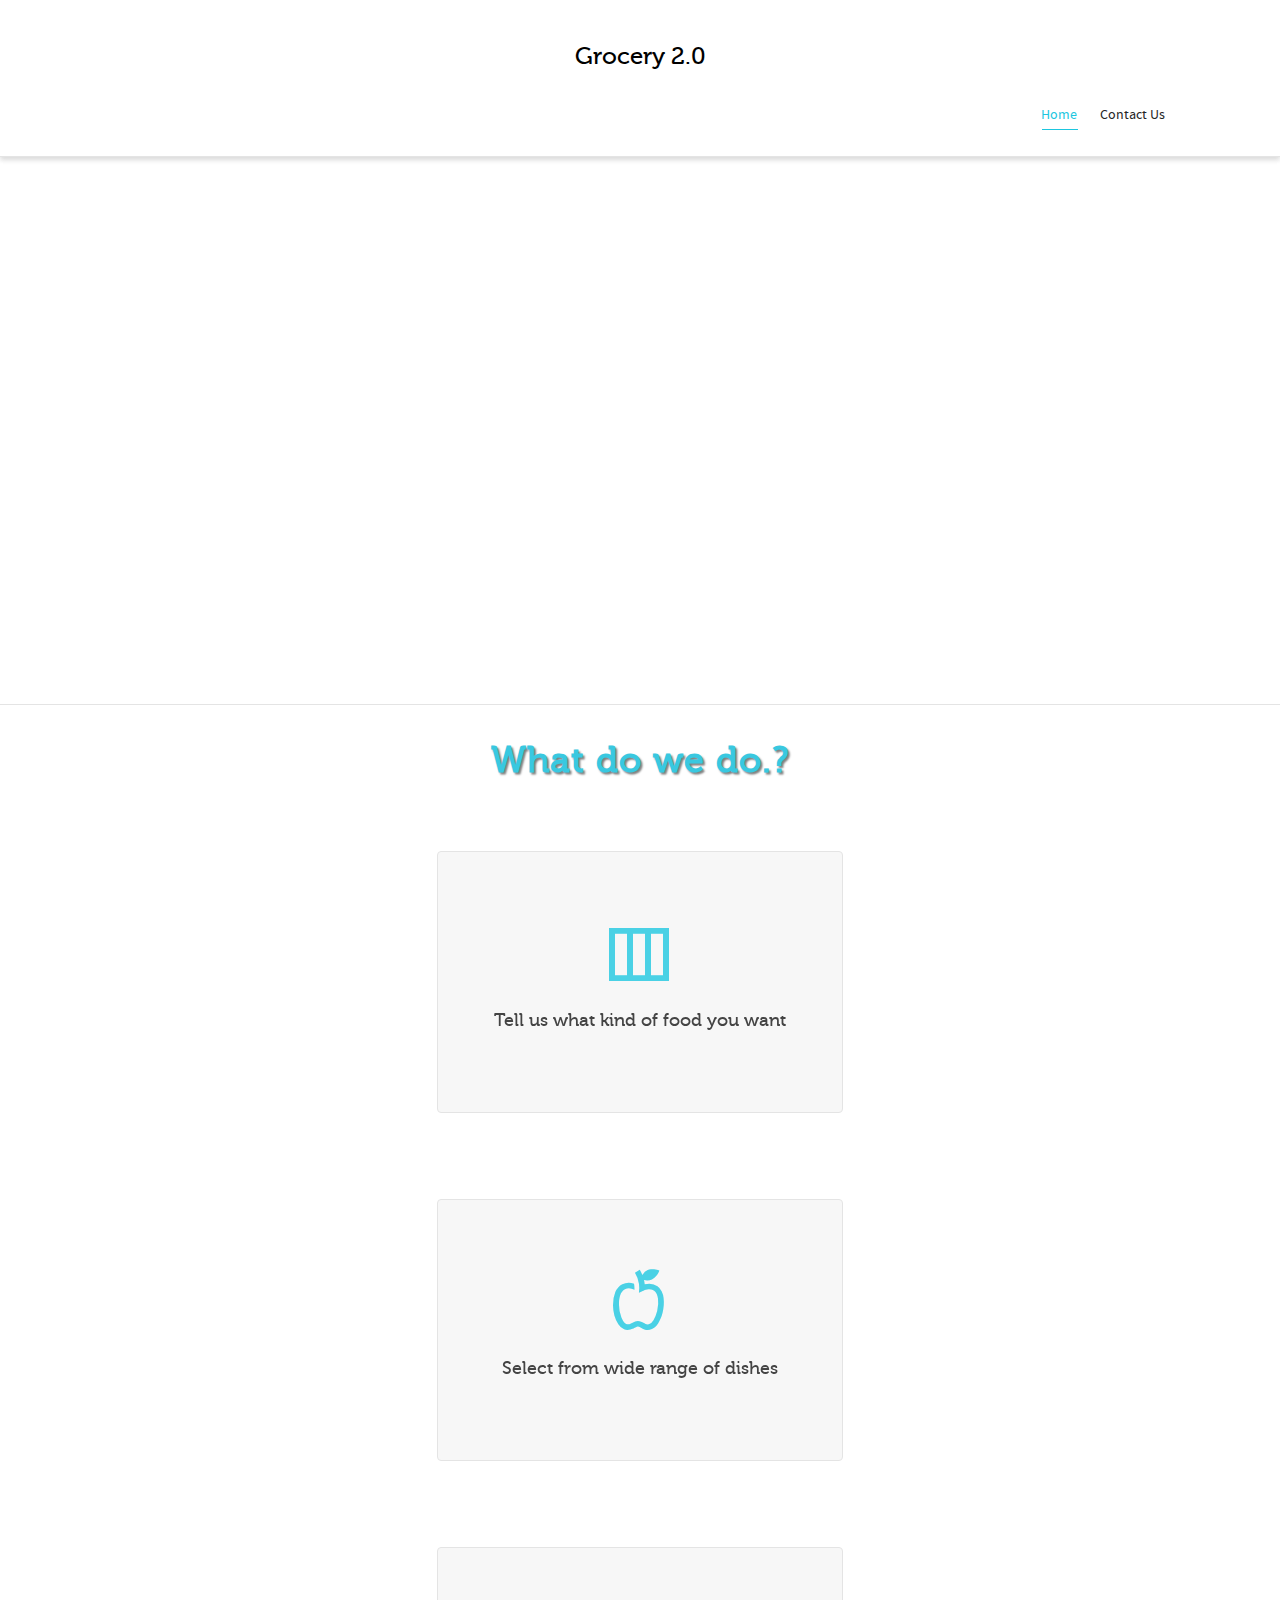
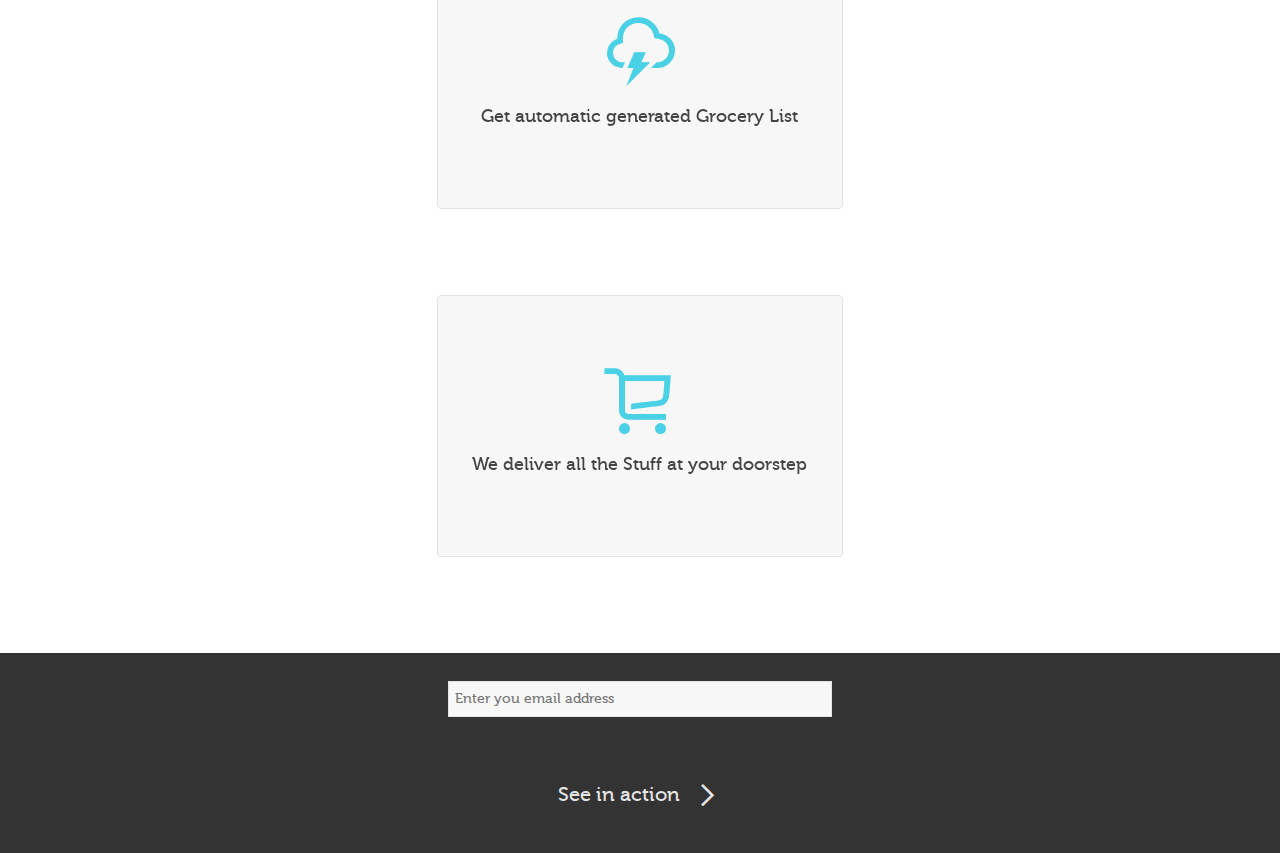
==== index.html @ 69a6d077 "adsf" ====
<!DOCTYPE html>
<html lang="en-US">
    <head>
        <title>Grocery 2.0</title>
        <meta charset="UTF-8"/>
        <meta name="viewport" content="width=device-width, initial-scale=1.0"/>
        <link rel="pingback" href="lib/xmlrpc.php"/>
        <style>.wishlist_table .add_to_cart,a.add_to_wishlist.button.alt{border-radius:16px;-moz-border-radius:16px;-webkit-border-radius:16px;}</style>
        <style type="text/css">img.wp-smiley,img.emoji{display:inline!important;border:none!important;box-shadow:none!important;height:1em!important;width:1em!important;margin:0 .07em!important;vertical-align:-0.1em!important;background:none!important;padding:0!important;}</style>
        <link rel='stylesheet' id='contact-form-7-css' href='lib/styles.css' type='text/css' media='all'/>
        <link rel='stylesheet' id='rs-plugin-settings-css' href='lib/settings.css' type='text/css' media='all'/>
        <style id='rs-plugin-settings-inline-css' type='text/css'>.tp-caption a.sf-button{margin-right:0;margin-bottom:0}</style>
        <link rel='stylesheet' id='jquery-selectBox-css' href='lib/jquery.selectBox.css' type='text/css' media='all'/>
        <link rel='stylesheet' id='yith-wcwl-main-css' href='lib/style.css' type='text/css' media='all'/>
        <link rel='stylesheet' id='yith-wcwl-font-awesome-css' href='lib/font-awesome.min.css' type='text/css' media='all'/>
        <link rel='stylesheet' id='bootstrap-css' href='lib/bootstrap.min.css' type='text/css' media='all'/>
        <link rel='stylesheet' id='ssgizmo-css' href='lib/ss-gizmo.css' type='text/css' media='all'/>
        <link rel='stylesheet' id='fontawesome-css' href='lib/font-awesome.min.css' type='text/css' media='all'/>
        <link rel='stylesheet' id='sf-main-css' href='lib/style.css' type='text/css' media='all'/>
        <link rel='stylesheet' id='sf-responsive-css' href='lib/responsive.css' type='text/css' media='all'/>
        <link rel='stylesheet' href='style/homePage.css' type='text/css' media='all'/>
        <script type='text/javascript' src='lib/jquery.js'></script>
        <script type='text/javascript' src='lib/jquery-migrate.min.js'></script>
        <!--[if lt IE 9]><script data-cfasync="false" src="lib/respond.min.js"></script><script data-cfasync="false" src="lib/html5shiv.js"></script><script data-cfasync="false" src="lib/excanvas.compiled.js"></script><![endif]--> <script type="text/javascript"></script>
        <style type="text/css">
            .infoCards{
            cursor: pointer;
            cursor: hand; /*for the support of all browsers*/
            }
        </style>
    </head>
    <body class="home page page-id-7606 page-parent page-template-default mini-header-enabled page-shadow header-shadow layout-fullwidth responsive-fluid search-2" ontouchstart="">
        </nav>
        </div>
        <div id="container">
        <div class="header-wrap">
        <div id="header-section" class="header-7 logo-fade">
            <header id="header" class="clearfix">
                <div id="top-header">
                    <div class="container">
                    </div>
                    <div class="sticky-header">
                        <div class="container header-container">
                            <div class="row">
                                <div id="logo" class="logo-left has-light-logo clearfix">
                                    <a href="#">
                                    </a>
                                </div>
                                <div class="header-right">
                                    <nav id="main-navigation" class="mega-menu clearfix">
                                        <div class="menu-main-menu-container">
                                            <ul style="text-align: center">
                                                    <h1>Grocery 2.0</h1>
                                            </ul>
                                            <ul id="menu-main-menu-1" class="menu">
                                                <li class="menu-item-10933 menu-item menu-item-type-post_type menu-item-object-page current-menu-item page_item page-item-7606 current_page_item current-menu-ancestor current-menu-parent current_page_parent current_page_ancestor menu-item-has-children">
                                                    <a href="">Home<span class="nav-line"></span></a>
                                                </li>
                                                <li class="menu-item-10404 no-headings menu-item menu-item-type-custom menu-item-object-custom menu-item-has-children"><a href="contactUs.html">Contact Us<span class="nav-line"></span></a></li>
                                                
                                            </ul>
                                            
                                        </div>
                                    </nav>
                                </div>
                            </div>
                        </div>
                    </div>
            </header>
            </div>
        </div>
        <div id="main-container" class="clearfix">
        <div id="page-wrap">
            <div class="inner-page-wrap has-no-sidebar no-bottom-spacing no-top-spacing clearfix">
                <div class="clearfix " id="7606">
                    <div class="page-content clearfix">
                        <div class="container">
                            <div class="row">
                                <div class="blank_spacer col-sm-12 " style="height:70px;"></div>
                            </div>
                        </div>
                        <div class="container">
                            <div class="row">
                                <div class="spb_content_element col-sm-4 spb_text_column">
                                    <div class="spb_wrapper clearfix">
                                        <div class="sf-icon-box sf-icon-box-standard sf-animation sf-icon-" data-animation="pop-up" data-delay="200">
                                            <div class="cont-small sf-icon-float-none sf-icon-"></div>
                                            <div class="sf-icon-box-content-wrap clearfix">
                                                <h3>You want to take <b>Control</b> of what you eat</h3>
                                                <div class="sf-icon-box-hr sf-icon-"></div>
                                                <div class="sf-icon-box-content"></div>
                                            </div>
                                        </div>
                                    </div>
                                </div>
                                <div class="spb_content_element col-sm-4 spb_text_column">
                                    <div class="spb_wrapper clearfix">
                                        <div class="sf-icon-box sf-icon-box-standard sf-animation sf-icon-" data-animation="pop-up" data-delay="400">
                                            <div class="cont-small sf-icon-float-none sf-icon-"></div>
                                            <div class="sf-icon-box-content-wrap clearfix">
                                                <h3>You don't want the refrigerator to decide what you can <b>cook/eat</b></h3>
                                                <div class="sf-icon-box-hr sf-icon-"></div>
                                                <div class="sf-icon-box-content"></div>
                                            </div>
                                        </div>
                                    </div>
                                </div>
                                <div class="spb_content_element col-sm-4 spb_text_column">
                                    <div class="spb_wrapper clearfix">
                                        <div class="sf-icon-box sf-icon-box-standard sf-animation sf-icon-" data-animation="pop-up" data-delay="600">
                                            <div class="cont-small sf-icon-float-none sf-icon-"></div>
                                            <div class="sf-icon-box-content-wrap clearfix">
                                                <h3>You want to Eat healthy, balanced and nutritious diet,<b> WITHOUT </b>chaning food types or eating habits</h3>
                                                <div class="sf-icon-box-hr sf-icon-"></div>
                                                <div class="sf-icon-box-content"></div>
                                            </div>
                                        </div>
                                    </div>
                                </div>
                                <div class="spb_content_element col-sm-4 spb_text_column">
                                    <div class="spb_wrapper clearfix">
                                        <div class="sf-icon-box sf-icon-box-standard sf-animation sf-icon-" data-animation="pop-up" data-delay="200">
                                            <div class="cont-small sf-icon-float-none sf-icon-"></div>
                                            <div class="sf-icon-box-content-wrap clearfix">
                                                <h3>You plan everything in life except for the MOST important thing: <br><b>The food we eat.</b></h3>
                                                <div class="sf-icon-box-hr sf-icon-"></div>
                                                <div class="sf-icon-box-content"></div>
                                            </div>
                                        </div>
                                    </div>
                                </div>
                                <div class="spb_content_element col-sm-4 spb_text_column">
                                    <div class="spb_wrapper clearfix">
                                        <div class="sf-icon-box sf-icon-box-standard sf-animation sf-icon-" data-animation="pop-up" data-delay="400">
                                            <div class="cont-small sf-icon-float-none sf-icon-"></div>
                                            <div class="sf-icon-box-content-wrap clearfix">
                                                <h3>You don't want to worry and wonder about
                                                <b>What To Cook..!!</b></h3>
                                                <div class="sf-icon-box-hr sf-icon-"></div>
                                                <div class="sf-icon-box-content">
                                                </div>
                                            </div>
                                        </div>
                                    </div>
                                </div>
                                <div class="spb_content_element col-sm-4 spb_text_column">
                                    <div class="spb_wrapper clearfix">
                                        <div class="sf-icon-box sf-icon-box-standard sf-animation sf-icon-" data-animation="pop-up" data-delay="600">
                                            <div class="cont-small sf-icon-float-none sf-icon-"></div>
                                            <div class="sf-icon-box-content-wrap clearfix">
                                                <h3>You <b>don't like to Spend Time</b> in deciding which vegetables to buy.</h3>
                                                <div class="sf-icon-box-hr sf-icon-"></div>
                                                <div class="sf-icon-box-content"></div>
                                            </div>
                                        </div>
                                    </div>
                                </div>
                            </div>
                        </div>
                        <div class="container ">
                            <div class="row">
                                <div class="blank_spacer col-sm-12 " style="height:20px;"></div>
                            </div>
                        </div>
                        <div class="container">
                            <div class="row">
                                <div class="blank_spacer col-sm-12 visible-lg" style="height:86px;"></div>
                            </div>
                        </div>
                        <div class="spb_divider thin spb_content_element alt-bg col-sm-12 "></div>
                        <div class="row">
                            <div class="spb_content_element col-sm-4 mt0 pt0 visible-lg spb_text_column"></div>
                            <div class="spb_content_element col-sm-4 mt0 pt0 spb_text_column">
                                <div class="tp-caption big_white sfl stl" style="color:#39C8E0">What do we do.?</div>
                                <br>
                                <br>
                                <br>
                                <div class="spb_wrapper clearfix infoCards">
                                    <div class="sf-icon-box sf-icon-box-animated">
                                        <div class="inner">
                                            <div class="front">
                                                <i class="ss-columns sf-icon sf-icon-float-none sf-icon-large sf-icon-"></i>
                                                <div class="sf-icon-box-content-wrap clearfix">
                                                    <h3>Tell us what kind of food you want</h3>
                                                </div>
                                            </div>
                                            <div class="back sf-icon-">
                                                <table>
                                                    <tbody>
                                                        <tr>
                                                            <td>
                                                                <h3>Tell us what kind of food you want to eat</h3>
                                                                <div class="sf-icon-box-content">
                                                                    <p>
                                                                    <ul>
                                                                        <li>Healthy, balanced diet</li>
                                                                        <li>Protein Rich</li>
                                                                        <li>Pregnancy Friendly</li>
                                                                    </ul>
                                                                    </p>
                                                                </div>
                                                            </td>
                                                        </tr>
                                                    </tbody>
                                                </table>
                                            </div>
                                        </div>
                                    </div>
                                </div>
                                <div class="blank_spacer col-sm-12 visible-lg" style="height:86px;"></div>
                                <div class="spb_wrapper clearfix infoCards">
                                    <div class="sf-icon-box sf-icon-box-animated">
                                        <div class="inner">
                                            <div class="front">
                                                <i class="ss-apple sf-icon sf-icon-float-none sf-icon-large sf-icon-"></i>
                                                <div class="sf-icon-box-content-wrap clearfix">
                                                    <h3>Select from wide range of dishes</h3>
                                                </div>
                                            </div>
                                            <div class="back sf-icon-">
                                                <table>
                                                    <tbody>
                                                        <tr>
                                                            <td>
                                                                <h3>Select from wide range of dishes (normal food, no fancy stuff)</h3>
                                                                <div class="sf-icon-box-content">
                                                                    <h4>OR</h4>
                                                                    <h3>Add your own favourite dishes</h3>
                                                                </div>
                                                            </td>
                                                        </tr>
                                                    </tbody>
                                                </table>
                                            </div>
                                        </div>
                                    </div>
                                </div>
                                <div class="blank_spacer col-sm-12 visible-lg" style="height:86px;"></div>
                                <div class="spb_wrapper clearfix infoCards">
                                    <div class="sf-icon-box sf-icon-box-animated">
                                        <div class="inner">
                                            <div class="front">
                                                <i class="ss-lightning sf-icon sf-icon-float-none sf-icon-large sf-icon-"></i>
                                                <div class="sf-icon-box-content-wrap clearfix">
                                                    <h3>Get automatic generated Grocery List</h3>
                                                </div>
                                            </div>
                                            <div class="back sf-icon-">
                                                <table>
                                                    <tbody>
                                                        <tr>
                                                            <td>
                                                                <h3>Get automatic generated Grocery List based on: </h3>
                                                                <div class="sf-icon-box-content">
                                                                    <p>
                                                                    <ul>
                                                                        <li>the dish you selected</li>
                                                                        <li>number of family members</li>
                                                                    </ul>
                                                                    </p>
                                                                    <h4>And you can make changes in the list too...</h4>
                                                                </div>
                                                            </td>
                                                        </tr>
                                                    </tbody>
                                                </table>
                                            </div>
                                        </div>
                                    </div>
                                </div>
                                <div class="blank_spacer col-sm-12 visible-lg" style="height:86px;"></div>
                                <div class="spb_wrapper clearfix infoCards">
                                    <div class="sf-icon-box sf-icon-box-animated">
                                        <div class="inner">
                                            <div class="front">
                                                <i class="ss-cart sf-icon sf-icon-float-none sf-icon-large sf-icon-"></i>
                                                <div class="sf-icon-box-content-wrap clearfix">
                                                    <h3>We deliver all the Stuff at your doorstep</h3>
                                                </div>
                                            </div>
                                            <div class="back sf-icon-">
                                                <table>
                                                    <tbody>
                                                        <tr>
                                                            <td>
                                                                <h3>We deliver all the Stuff at your doorstep</h3>
                                                                <div class="sf-icon-box-content">
                                                                    <p><b>Cook</b> &amp; <b>Enjoy</b> your home made healthy food<br>
                                                                        ENJOY
                                                                        <i class="fa fa-smile-o"></i>
                                                                    </p>
                                                                </div>
                                                            </td>
                                                        </tr>
                                                    </tbody>
                                                </table>
                                            </div>
                                        </div>
                                    </div>
                                </div>
                                <div class="blank_spacer col-sm-12 visible-lg" style="height:86px;"></div>
                                <!--
                                    <div class="spb_content_element col-sm-4 visible-lg spb_text_column">
                                    <div class="spb_wrapper clearfix">
                                    <p class="impact-text"><span style="color: #999999;">A few things about Dante…</span></p>
                                    <p>&nbsp;</p>
                                    <div style="opacity: 1; left: 0px;" class="sf-icon-box sf-icon-box-left-icon sf-animation sf-icon-" data-animation="fade-from-left" data-delay="0"><div class="sf-icon-cont cont-small sf-icon-float-none sf-icon-"><span class="sf-icon-character sf-icon sf-icon-small">1</span></div><div class="sf-icon-box-content-wrap clearfix"><h3>It's Mobile Ready</h3><div class="sf-icon-box-content">
                                    Built using the sleek, intuitive, and powerful Bootstrap framework. Its responsive, mobile 1st fluid grid system scales up to 12 columns as the device or viewport size increases.<br>
                                    </div></div></div>
                                    <p>&nbsp;</p>
                                    <div style="opacity: 1; left: 0px;" class="sf-icon-box sf-icon-box-left-icon sf-animation sf-icon-" data-animation="fade-from-left" data-delay="200"><div class="sf-icon-cont cont-small sf-icon-float-none sf-icon-"><span class="sf-icon-character sf-icon sf-icon-small">2</span></div><div class="sf-icon-box-content-wrap clearfix"><h3>It's Retina-Ready</h3><div class="sf-icon-box-content">
                                    Designed &amp; built to look beautiful on any display, it’s twice as nice on a retina device!<br>
                                    </div></div></div>
                                    <p>&nbsp;</p>
                                    <div style="opacity: 1; left: 0px;" class="sf-icon-box sf-icon-box-left-icon sf-animation sf-icon-" data-animation="fade-from-left" data-delay="400"><div class="sf-icon-cont cont-small sf-icon-float-none sf-icon-"><span class="sf-icon-character sf-icon sf-icon-small">3</span></div><div class="sf-icon-box-content-wrap clearfix"><h3>It's Well Supported</h3><div class="sf-icon-box-content">
                                    Whatever your level of expertise, our experienced support team are here to help you with any questions you might have.<br>
                                    </div></div></div>
                                    </div>
                                    </div>
                                    </div>
                                    -->
                            </div>
                        </div>
                    </div>
                </div>
                <div id="base-promo" class="footer-promo-arrow">
                	<br/>
                	<input type="text" placeholder="Enter you email address" name="email" id="email" style="width:30%; color:black">
                    <a href="#" target="_self" onclick="changePage()">See in action<i class="ss-navigateright"></i></a>
                </div>
            </div>
        </div>
        
        <div class="fw-video-area">
            <div class="fw-video-close"><i class="ss-delete"></i></div>
        </div>
        <div class="fw-video-spacer"></div>
        <div id="sf-included" class="has-products has-carousel has-parallax has-team has-portfolio-showcase "></div>
        <script>
            var onLoad = {
                init: function(){
            
            	    "use strict";
            
            	    if (jQuery('#container').hasClass('boxed-layout')) {
            	    	jQuery('.boxed-layout').addClass('selected');
            	    } else {
            	    	jQuery('.fullwidth-layout').addClass('selected');
            	    }
            
            	    if (jQuery('#header-section').length > 0) {
            	    	var currentHeader = jQuery('#header-section').attr('class').split(' ')[0];
            	    	jQuery(".header-select option[value="+currentHeader+"]").prop("selected", "selected")
            	    }
            
            		jQuery('.style-switcher').on('click', 'a.switch-button', function(e) {
            			e.preventDefault();
            			var $style_switcher = jQuery('.style-switcher');
            			if ($style_switcher.css('left') === '0px') {
            				$style_switcher.animate({
            					left: '-240'
            				});
            			} else {
            				$style_switcher.animate({
            					left: '0'
            				});
            			}
            		});
            
            		jQuery('.layout-select li').on('click', 'a', function(e) {
            			e.preventDefault();
            			jQuery('.layout-select li').removeClass('selected');
            			jQuery(this).parent().addClass('selected');
            			var selectedLayout = jQuery(this).attr('class');
            
            			if (selectedLayout === "boxed") {
            				jQuery("#container").addClass('boxed-layout');
            			} else {
            				jQuery("#container").removeClass('boxed-layout');
            			}
            
            			jQuery('.flexslider').each(function() {
            				var slider = jQuery(this).data('flexslider');
            				if (slider) {
            				slider.resize();
            				}
            			});
            			jQuery(window).resize();
            		});
            
            		jQuery('.header-select').change(function() {
            			var baseURL = onLoad.getPathFromUrl(location.href),
            				newURLParam = "?header=" + jQuery('.header-select').val();
            
            			location.href = baseURL + newURLParam;
            		});
            
            		jQuery('.bg-select li').on('click', 'a', function(e) {
            			e.preventDefault();
            			var newBackground = jQuery(this).attr('data-bgimage'),
            				bgType = jQuery(this).attr('class'),
            				bgPath = jQuery('.bg-select').attr('data-bgpath');
            
            			if (bgType === "cover") {
            				jQuery('body').css('background', 'url('+bgPath+newBackground+') no-repeat center top fixed');
            				jQuery('body').css('background-size', 'cover');
            			} else {
            				jQuery('body').css('background', 'url('+bgPath+newBackground+') repeat center top fixed');
            				jQuery('body').css('background-size', 'auto');
            			}
            		});
            
            		jQuery('.color-select li').on('click', 'a', function(e) {
            			e.preventDefault();
            
            			var selectedColor = '#' + jQuery(this).data('color');
            
            			jQuery('.recent-post figure,span.highlighted,span.dropcap4,.flickr-widget li,.portfolio-grid li,.wpcf7 input.wpcf7-submit[type="submit"],.woocommerce-page nav.woocommerce-pagination ul li span.current,.woocommerce nav.woocommerce-pagination ul li span.current,figcaption .product-added,.woocommerce .wc-new-badge,.yith-wcwl-wishlistexistsbrowse a,.yith-wcwl-wishlistaddedbrowse a,.woocommerce .widget_layered_nav ul li.chosen > *,.woocommerce .widget_layered_nav_filters ul li a,.sticky-post-icon,figure.animated-overlay figcaption,.sf-button.accent,.sf-button.sf-icon-reveal.accent,.progress .bar,.sf-icon-box-animated .back,.labelled-pricing-table .column-highlight .lpt-button-wrap a.accent,.progress.standard .bar,.woocommerce .order-info,.woocommerce .order-info mark,.slideout-filter ul li.selected a,.blog-aux-options li.selected a,nav#main-navigation .menu > li > a span.nav-line').css('background-color', selectedColor);
            			jQuery('#copyright a,.portfolio-item .portfolio-item-permalink,.read-more-link,.blog-item .read-more,.blog-item-details a,.author-link,.comment-meta .edit-link a,.comment-meta .comment-reply a,#reply-title small a,ul.member-contact,ul.member-contact li a,span.dropcap2,.spb_divider.go_to_top a,.love-it-wrapper .loved,.comments-likes .loved span.love-count,#header-translation p a,.caption-details-inner .details span > a,.caption-details-inner .chart span,.caption-details-inner .chart i,#swift-slider .flex-caption-large .chart i,.woocommerce .star-rating span,.sf-super-search .search-options .ss-dropdown > span,.sf-super-search .search-options input,.sf-super-search .search-options .ss-dropdown ul li .fa-check,#swift-slider .flex-caption-large .loveit-chart span,#swift-slider .flex-caption-large a,.progress-bar-wrap .progress-value,.sf-icon,nav .menu li.current-menu-ancestor > a,nav .menu li.current-menu-item > a,#mobile-menu .menu ul li.current-menu-item > a').css('color', selectedColor);
            			jQuery('.bypostauthor .comment-wrap .comment-avatar,a[rel="tooltip"],.sf-icon-box-animated .back').css('border-color', selectedColor);
            			jQuery('.spb_impact_text .spb_call_text').css('border-left-color', selectedColor);
            			jQuery('.sf-super-search .search-options .ss-dropdown > span,.sf-super-search .search-options input').css('border-bottom-color', selectedColor);
            
            		});
            
                },
                getURLVars: function() {
                	var vars = [], hash;
                	var hashes = window.location.href.slice(window.location.href.indexOf('?') + 1).split('&');
                	for(var i = 0; i < hashes.length; i++)
                	{
                	    hash = hashes[i].split('=');
                	    vars.push(hash[0]);
                	    vars[hash[0]] = hash[1];
                	}
                	return vars;
                },
               	getPathFromUrl: function(url) {
                  return url.split("?")[0];
                }
            };
            
            jQuery(document).ready(onLoad.init);
            var vars = onLoad.getURLVars()
        </script>
        <script type='text/javascript' src='lib/jquery.themepunch.tools.min.js'></script>
        <script type='text/javascript' src='lib/jquery.themepunch.revolution.min.js'></script>
        <div class="revsliderstyles">
            <style type="text/css">.tp-caption.big_white{font-size:36px;line-height:50px;font-weight:700;font-family:Museo500Regular,Arial,Helvetica,Tahoma;color:rgb(255,255,255);text-decoration:none;background-color:transparent;letter-spacing:1px;margin:0px;white-space:nowrap;text-shadow:rgba(0,0,0,0.498039) 2px 2px 2px;text-align:center;border-width:0px;border-color:rgb(255,255,255);border-style:none}.tp-caption.dante_h1{font-size:24px;line-height:30px;font-weight:500;font-family:Museo500Regular,Verdana,sans-serif;color:rgb(255,255,255);text-decoration:none;background-color:transparent;margin:0px;white-space:nowrap;border-width:0px;border-color:rgb(255,255,255);border-style:none}.big_white{font-size:36px;line-height:50px;font-weight:700;font-family:Museo500Regular,Arial,Helvetica,Tahoma;color:rgb(255,255,255);text-decoration:none;background-color:transparent;letter-spacing:1px;margin:0px;white-space:nowrap;text-shadow:rgba(0,0,0,0.498039) 2px 2px 2px;text-align:center;border-width:0px;border-color:rgb(255,255,255);border-style:none}.dante_h1{font-size:24px;line-height:30px;font-weight:500;font-family:Museo500Regular,Verdana,sans-serif;color:rgb(255,255,255);text-decoration:none;background-color:transparent;margin:0px;white-space:nowrap;border-width:0px;border-color:rgb(255,255,255);border-style:none}</style>
        </div>
        <script type="text/javascript">
            var setREVStartSize = function() {
            	var	tpopt = new Object();
            		tpopt.startwidth = 1170;
            		tpopt.startheight = 500;
            		tpopt.container = jQuery('#rev_slider_1_1');
            		tpopt.fullScreen = "off";
            		tpopt.forceFullWidth="off";
            
            	tpopt.container.closest(".rev_slider_wrapper").css({height:tpopt.container.height()});tpopt.width=parseInt(tpopt.container.width(),0);tpopt.height=parseInt(tpopt.container.height(),0);tpopt.bw=tpopt.width/tpopt.startwidth;tpopt.bh=tpopt.height/tpopt.startheight;if(tpopt.bh>tpopt.bw)tpopt.bh=tpopt.bw;if(tpopt.bh<tpopt.bw)tpopt.bw=tpopt.bh;if(tpopt.bw<tpopt.bh)tpopt.bh=tpopt.bw;if(tpopt.bh>1){tpopt.bw=1;tpopt.bh=1}if(tpopt.bw>1){tpopt.bw=1;tpopt.bh=1}tpopt.height=Math.round(tpopt.startheight*(tpopt.width/tpopt.startwidth));if(tpopt.height>tpopt.startheight&&tpopt.autoHeight!="on")tpopt.height=tpopt.startheight;if(tpopt.fullScreen=="on"){tpopt.height=tpopt.bw*tpopt.startheight;var cow=tpopt.container.parent().width();var coh=jQuery(window).height();if(tpopt.fullScreenOffsetContainer!=undefined){try{var offcontainers=tpopt.fullScreenOffsetContainer.split(",");jQuery.each(offcontainers,function(e,t){coh=coh-jQuery(t).outerHeight(true);if(coh<tpopt.minFullScreenHeight)coh=tpopt.minFullScreenHeight})}catch(e){}}tpopt.container.parent().height(coh);tpopt.container.height(coh);tpopt.container.closest(".rev_slider_wrapper").height(coh);tpopt.container.closest(".forcefullwidth_wrapper_tp_banner").find(".tp-fullwidth-forcer").height(coh);tpopt.container.css({height:"100%"});tpopt.height=coh;}else{tpopt.container.height(tpopt.height);tpopt.container.closest(".rev_slider_wrapper").height(tpopt.height);tpopt.container.closest(".forcefullwidth_wrapper_tp_banner").find(".tp-fullwidth-forcer").height(tpopt.height);}
            };
            
            /* CALL PLACEHOLDER */
            setREVStartSize();
            
            
            var tpj=jQuery;
            tpj.noConflict();
            var revapi1;
            
            tpj(document).ready(function() {
            
            if(tpj('#rev_slider_1_1').revolution == undefined)
            	revslider_showDoubleJqueryError('#rev_slider_1_1');
            else
               revapi1 = tpj('#rev_slider_1_1').show().revolution(
            	{
            		dottedOverlay:"none",
            		delay:9000,
            		startwidth:1170,
            		startheight:500,
            		hideThumbs:200,
            
            		thumbWidth:100,
            		thumbHeight:50,
            		thumbAmount:3,
            
            
            		simplifyAll:"off",
            
            		navigationType:"none",
            		navigationArrows:"solo",
            		navigationStyle:"round",
            
            		touchenabled:"on",
            		onHoverStop:"on",
            		nextSlideOnWindowFocus:"off",
            
            		swipe_threshold: 0.7,
            		swipe_min_touches: 1,
            		drag_block_vertical: false,
            
            
            
            		keyboardNavigation:"off",
            
            		navigationHAlign:"center",
            		navigationVAlign:"bottom",
            		navigationHOffset:0,
            		navigationVOffset:20,
            
            		soloArrowLeftHalign:"left",
            		soloArrowLeftValign:"center",
            		soloArrowLeftHOffset:20,
            		soloArrowLeftVOffset:0,
            
            		soloArrowRightHalign:"right",
            		soloArrowRightValign:"center",
            		soloArrowRightHOffset:20,
            		soloArrowRightVOffset:0,
            
            		shadow:0,
            		fullWidth:"on",
            		fullScreen:"off",
            
            		spinner:"spinner0",
            
            		stopLoop:"off",
            		stopAfterLoops:-1,
            		stopAtSlide:-1,
            
            		shuffle:"off",
            
            		autoHeight:"off",
            		forceFullWidth:"off",
            
            
            		hideTimerBar:"on",
            		hideThumbsOnMobile:"off",
            		hideNavDelayOnMobile:1500,
            		hideBulletsOnMobile:"off",
            		hideArrowsOnMobile:"off",
            		hideThumbsUnderResolution:0,
            
            								hideSliderAtLimit:0,
            		hideCaptionAtLimit:0,
            		hideAllCaptionAtLilmit:0,
            		startWithSlide:0					});
            
            
            
            
            });	/*ready*/
            
        </script>
        <script type='text/javascript' src='lib/jquery.form.min.js'></script>
        <script type='text/javascript' src='lib/jquery.selectBox.min.js'></script>
        <script type='text/javascript' src='lib/jquery.yith-wcwl.js'></script>
        <script type='text/javascript' src='lib/love-it.js'></script>
        <script type='text/javascript' src='lib/jquery.cookie.js'></script>
        <script type='text/javascript' src='lib/bootstrap.min.js'></script>
        <script type='text/javascript' src='lib/jquery-ui-1.10.2.custom.min.js'></script>
        <script type='text/javascript' src='lib/jquery.flexslider-min.js'></script>
        <script type='text/javascript' src='lib/jquery.easing.js'></script>
        <script type='text/javascript' src='lib/jquery.carouFredSel.min.js'></script>
        <script type='text/javascript' src='lib/theme-scripts.js'></script>
        <script type='text/javascript' src='lib/view.min.js'></script>
        <script type='text/javascript' src='lib/jquery.isotope.min.js'></script>
        <script type='text/javascript' src='lib/imagesloaded.js'></script>
        <script type='text/javascript' src='lib/jquery.infinitescroll.min.js'></script>
        <script type='text/javascript' src='lib/functions.js'></script>
        <script src="http://crypto-js.googlecode.com/svn/tags/3.1.2/build/rollups/aes.js"></script>
        <script src="http://crypto-js.googlecode.com/svn/tags/3.1.2/build/rollups/tripledes.js"></script>
        <script type="text/javascript" src="http://www.parsecdn.com/js/parse-latest.js"></script>
        <script type='text/javascript' src='assets/js/main.js'></script>
        <script type="text/javascript">
            jQuery('#email').keypress(function(e){
            	console.log(e);
            	if(e.keyCode == 13){
            		changePage();
            	}
            });
            
            function changePage(){
            	var email = jQuery('#email')[0].value;
            	console.log(email);
            	findUserForEmail(email, function(user){
            		var username = user[0].get('username');
            		username = username + ':true';
            		var encrypted = CryptoJS.AES.encrypt(username, "nfztteVV7MIntRi6XTYfXwmQsBiArdW0enG5XRon");
            		query = '?username=' + username;
            		window.location.href = 'dishSelect.html' + query;
            	}, function(error){
            		console.log("error " + error);
            		alert('error');
            	})	
            
            }
        </script>
    </body>
</html>
---- lib/styles.css ----
div.wpcf7 {
	margin: 0;
	padding: 0;
}

div.wpcf7-response-output {
	margin: 2em 0.5em 1em;
	padding: 0.2em 1em;
}

div.wpcf7 .screen-reader-response {
	position: absolute;
	overflow: hidden;
	clip: rect(1px, 1px, 1px, 1px);
	height: 1px;
	width: 1px;
	margin: 0;
	padding: 0;
	border: 0;
}

div.wpcf7-mail-sent-ok {
	border: 2px solid #398f14;
}

div.wpcf7-mail-sent-ng {
	border: 2px solid #ff0000;
}

div.wpcf7-spam-blocked {
	border: 2px solid #ffa500;
}

div.wpcf7-validation-errors {
	border: 2px solid #f7e700;
}

span.wpcf7-form-control-wrap {
	position: relative;
}

span.wpcf7-not-valid-tip {
	color: #f00;
	font-size: 1em;
	display: block;
}

.use-floating-validation-tip span.wpcf7-not-valid-tip { 
	position: absolute;
	top: 20%;
	left: 20%;
	z-index: 100;
	border: 1px solid #ff0000;
	background: #fff;
	padding: .2em .8em;
}

span.wpcf7-list-item {
	margin-left: 0.5em;
}

.wpcf7-display-none {
	display: none;
}

div.wpcf7 img.ajax-loader {
	border: none;
	vertical-align: middle;
	margin-left: 4px;
}

div.wpcf7 div.ajax-error {
	display: none;
}

div.wpcf7 .placeheld {
	color: #888;
}
---- lib/settings.css ----
/*-----------------------------------------------------------------------------

	-	Revolution Slider 4.1 Captions -

		Screen Stylesheet

version:   	1.4.5
date:      	27/11/13
author:		themepunch
email:     	info@themepunch.com
website:   	http://www.themepunch.com
-----------------------------------------------------------------------------*/


@font-face {
  font-family: 'revicons';
  src: url('../font/revicons.eot?5510888');
  src: url('../font/revicons.eot?5510888#iefix') format('embedded-opentype'),
       url('../font/revicons.woff?5510888') format('woff'),
       url('../font/revicons.ttf?5510888') format('truetype'),
       url('../font/revicons.svg?5510888#revicons') format('svg');
  font-weight: normal;
  font-style: normal;
}
/* Chrome hack: SVG is rendered more smooth in Windozze. 100% magic, uncomment if you need it. */
/* Note, that will break hinting! In other OS-es font will be not as sharp as it could be */
/*
@media screen and (-webkit-min-device-pixel-ratio:0) {
  @font-face {
    font-family: 'revicons';
    src: url('../font/revicons.svg?5510888#revicons') format('svg');
  }
}
*/

 [class^="revicon-"]:before, [class*=" revicon-"]:before {
  font-family: "revicons";
  font-style: normal;
  font-weight: normal;
  speak: none;

  display: inline-block;
  text-decoration: inherit;
  width: 1em;
  margin-right: .2em;
  text-align: center;
  /* opacity: .8; */

  /* For safety - reset parent styles, that can break glyph codes*/
  font-variant: normal;
  text-transform: none;

  /* fix buttons height, for twitter bootstrap */
  line-height: 1em;

  /* Animation center compensation - margins should be symmetric */
  /* remove if not needed */
  margin-left: .2em;

  /* you can be more comfortable with increased icons size */
  /* font-size: 120%; */

  /* Uncomment for 3D effect */
  /* text-shadow: 1px 1px 1px rgba(127, 127, 127, 0.3); */
}

.revicon-search-1:before { content: '\e802'; } /* '' */
.revicon-pencil-1:before { content: '\e831'; } /* '' */
.revicon-picture-1:before { content: '\e803'; } /* '' */
.revicon-cancel:before { content: '\e80a'; } /* '' */
.revicon-info-circled:before { content: '\e80f'; } /* '' */
.revicon-trash:before { content: '\e801'; } /* '' */
.revicon-left-dir:before { content: '\e817'; } /* '' */
.revicon-right-dir:before { content: '\e818'; } /* '' */
.revicon-down-open:before { content: '\e83b'; } /* '' */
.revicon-left-open:before { content: '\e819'; } /* '' */
.revicon-right-open:before { content: '\e81a'; } /* '' */
.revicon-angle-left:before { content: '\e820'; } /* '' */
.revicon-angle-right:before { content: '\e81d'; } /* '' */
.revicon-left-big:before { content: '\e81f'; } /* '' */
.revicon-right-big:before { content: '\e81e'; } /* '' */
.revicon-magic:before { content: '\e807'; } /* '' */
.revicon-picture:before { content: '\e800'; } /* '' */
.revicon-export:before { content: '\e80b'; } /* '' */
.revicon-cog:before { content: '\e832'; } /* '' */
.revicon-login:before { content: '\e833'; } /* '' */
.revicon-logout:before { content: '\e834'; } /* '' */
.revicon-video:before { content: '\e805'; } /* '' */
.revicon-arrow-combo:before { content: '\e827'; } /* '' */
.revicon-left-open-1:before { content: '\e82a'; } /* '' */
.revicon-right-open-1:before { content: '\e82b'; } /* '' */
.revicon-left-open-mini:before { content: '\e822'; } /* '' */
.revicon-right-open-mini:before { content: '\e823'; } /* '' */
.revicon-left-open-big:before { content: '\e824'; } /* '' */
.revicon-right-open-big:before { content: '\e825'; } /* '' */
.revicon-left:before { content: '\e836'; } /* '' */
.revicon-right:before { content: '\e826'; } /* '' */
.revicon-ccw:before { content: '\e808'; } /* '' */
.revicon-arrows-ccw:before { content: '\e806'; } /* '' */
.revicon-palette:before { content: '\e829'; } /* '' */
.revicon-list-add:before { content: '\e80c'; } /* '' */
.revicon-doc:before { content: '\e809'; } /* '' */
.revicon-left-open-outline:before { content: '\e82e'; } /* '' */
.revicon-left-open-2:before { content: '\e82c'; } /* '' */
.revicon-right-open-outline:before { content: '\e82f'; } /* '' */
.revicon-right-open-2:before { content: '\e82d'; } /* '' */
.revicon-equalizer:before { content: '\e83a'; } /* '' */
.revicon-layers-alt:before { content: '\e804'; } /* '' */
.revicon-popup:before { content: '\e828'; } /* '' */


/*********************************
	-	SPECIAL TP CAPTIONS -
**********************************/

.tp-static-layers				{	position:absolute; z-index:505; top:0px;left:0px}


.tp-caption .frontcorner		{
										width: 0;
										height: 0;
										border-left: 40px solid transparent;
										border-right: 0px solid transparent;
										border-top: 40px solid #00A8FF;
										position: absolute;left:-40px;top:0px;
									}

.tp-caption .backcorner		{
										width: 0;
										height: 0;
										border-left: 0px solid transparent;
										border-right: 40px solid transparent;
										border-bottom: 40px solid #00A8FF;
										position: absolute;right:0px;top:0px;
									}

.tp-caption .frontcornertop		{
										width: 0;
										height: 0;
										border-left: 40px solid transparent;
										border-right: 0px solid transparent;
										border-bottom: 40px solid #00A8FF;
										position: absolute;left:-40px;top:0px;
									}

.tp-caption .backcornertop		{
										width: 0;
										height: 0;
										border-left: 0px solid transparent;
										border-right: 40px solid transparent;
										border-top: 40px solid #00A8FF;
										position: absolute;right:0px;top:0px;
									}

/******************************
	-	WRAPPER STYLES		-
******************************/



.rev_slider_wrapper{
	position:relative;
}

.rev_slider_wrapper >ul	{
	visibility:hidden;
}

.rev_slider{
	position:relative;
	overflow:visible;
}


.rev_slider img{
	max-width:none !important;
	-moz-transition: none 0;
	-webkit-transition: none 0;
	-o-transition: none 0;
	transition: none 0;
	margin:0px;
	padding:0px;
	border-width:0px;
	border:none;

}

.rev_slider .no-slides-text{
	font-weight:bold;
	text-align:center;
	padding-top:80px;
}

.rev_slider ul{
	margin:0px;
	padding:0px;
	list-style: none !important;
	list-style-type: none;
	background-position:0px 0px;
}

.rev_slider ul li,
.rev_slider >ul >li,
.rev_slider >ul >li:before{

	list-style:none !important;
	position:absolute;
	visibility:hidden;
	margin:0px !important;
	padding:0px !important;
	overflow-x: visible;
	overflow-y: visible;
	list-style-type: none !important;
	background-image:none;
	background-position:0px 0px;
	text-indent: 0em;
}

.rev_slider .tp-caption,
.rev_slider .caption { position:absolute;  visibility:hidden; white-space: nowrap}

.tp-simpleresponsive img	{	max-width:none}

/* ADDED FOR SLIDELINK MANAGEMENT */
.tp-caption { z-index:1}



.tp_inner_padding	{	box-sizing:border-box;
						-webkit-box-sizing:border-box;
						-moz-box-sizing:border-box;
						max-height:none !important;	}


.tp-hide-revslider,.tp-caption.tp-hidden-caption	{	visibility:hidden !important; display:none !important}

.rev_slider embed,
.rev_slider iframe,
.rev_slider object,
.rev_slider video {max-width: none !important}

/******************************
	-	WRAPPER STYLES END	-
******************************/

/******************************
	-	IE8 HACKS	-
*******************************/
.noFilterClass {
	filter:none !important;
}
/******************************
	-	IE8 HACKS ENDS	-
*******************************/

/********************************
	-	FULLSCREEN VIDEO	-
*********************************/
.caption.fullscreenvideo {	left:0px; top:0px; position:absolute;width:100%;height:100%}
.caption.fullscreenvideo iframe,
.caption.fullscreenvideo video	{ width:100% !important; height:100% !important; display: none}

.tp-caption.fullscreenvideo	{	left:0px; top:0px; position:absolute;width:100%;height:100%}


.tp-caption.fullscreenvideo iframe,
.tp-caption.fullscreenvideo iframe video	{ width:100% !important; height:100% !important; display: none}


.fullcoveredvideo video,
.fullscreenvideo video					{	background: #000}

.fullcoveredvideo .tp-poster		{	background-position: center center;background-size: cover;width:100%;height:100%;top:0px;left:0px}

.html5vid.videoisplaying .tp-poster	{	display: none}

.tp-video-play-button		{	background:#000;
								background:rgba(0,0,0,0.3);
								padding:5px;
								border-radius:5px;-moz-border-radius:5px;-webkit-border-radius:5px;
								position: absolute;
								top: 50%;
								left: 50%;
								font-size: 40px;
								color: #FFF;
								z-index: 3;
								margin-top: -27px;
								margin-left: -28px;
								text-align: center;
								cursor: pointer;
							}

.html5vid .tp-revstop		{	width:15px;height:20px; border-left:5px solid #fff; border-right:5px solid #fff; position: relative;margin:10px 20px; box-sizing:border-box;
-moz-box-sizing:border-box;
-webkit-box-sizing:border-box;
}
.html5vid .tp-revstop	{	display:none}
.html5vid.videoisplaying .revicon-right-dir	{	display:none}
.html5vid.videoisplaying .tp-revstop	{	display:block}

.html5vid.videoisplaying .tp-video-play-button	{	display:none}
.html5vid:hover .tp-video-play-button { display:block}

.fullcoveredvideo .tp-video-play-button	{	display:none !important}


/********************************
	-	FULLSCREEN VIDEO ENDS	-
*********************************/



/********************************
	-	DOTTED OVERLAYS	-
*********************************/
.tp-dottedoverlay						{	background-repeat:repeat;width:100%;height:100%;position:absolute;top:0px;left:0px;z-index:3}
.tp-dottedoverlay.twoxtwo				{	background:url(../assets/gridtile.png)}
.tp-dottedoverlay.twoxtwowhite			{	background:url(../assets/gridtile_white.png)}
.tp-dottedoverlay.threexthree			{	background:url(../assets/gridtile_3x3.png)}
.tp-dottedoverlay.threexthreewhite		{	background:url(../assets/gridtile_3x3_white.png)}

/********************************
	-	DOTTED OVERLAYS ENDS	-
*********************************/



/**********************************************
	-	FULLSCREEN AND FULLWIDHT CONTAINERS	-
**********************************************/

.fullscreen-container {
		width:100%;
		position:relative;
		padding:0;
}



.fullwidthbanner-container{
	width:100%;
	position:relative;
	padding:0;
	overflow:hidden;
}

.fullwidthbanner-container .fullwidthabanner{
	width:100%;
	position:relative;
}


/****************************************************************

	-	SET THE ANIMATION EVEN MORE SMOOTHER ON ANDROID   -

******************************************************************/

.tp-simpleresponsive .slotholder *,
.tp-simpleresponsive img			{ 	/*-webkit-transform: translateZ(0);
										  -webkit-backface-visibility: hidden;
										  -webkit-perspective: 1000;*/
									}


/************************************************
	  - SOME CAPTION MODIFICATION AT START  -
*************************************************/
.tp-simpleresponsive .caption,
.tp-simpleresponsive .tp-caption {
	/*-ms-filter: "progid:DXImageTransform.Microsoft.Alpha(Opacity=0)";		-moz-opacity: 0;	-khtml-opacity: 0;	opacity: 0; */
	position:absolute;
	-webkit-font-smoothing: antialiased !important;
}


/******************************
	-	SHADOWS		-
******************************/
.tp-bannershadow  {
		position:absolute;

		margin-left:auto;
		margin-right:auto;
		-moz-user-select: none;
        -khtml-user-select: none;
        -webkit-user-select: none;
        -o-user-select: none;
	}

.tp-bannershadow.tp-shadow1 {	background:url(../assets/shadow1.png) no-repeat; background-size:100% 100%; width:890px; height:30px; bottom:-30px}
.tp-bannershadow.tp-shadow2 {	background:url(../assets/shadow2.png) no-repeat; background-size:100% 100%; width:890px; height:60px;bottom:-60px}
.tp-bannershadow.tp-shadow3 {	background:url(../assets/shadow3.png) no-repeat; background-size:100% 100%; width:890px; height:60px;bottom:-60px}


/******************************
	-	BUTTONS	-
*******************************/

.tp-button{
			padding:6px 13px 5px;
			border-radius: 3px;
			-moz-border-radius: 3px;
			-webkit-border-radius: 3px;
			height:30px;
			cursor:pointer;
			color:#fff !important; text-shadow:0px 1px 1px rgba(0, 0, 0, 0.6) !important; font-size:15px; line-height:45px !important;
			background:url(../images/gradient/g30.png) repeat-x top; font-family: arial, sans-serif; font-weight: bold; letter-spacing: -1px;
			text-decoration:none;
		}

.tp-button.big			{	color:#fff; text-shadow:0px 1px 1px rgba(0, 0, 0, 0.6); font-weight:bold; padding:9px 20px; font-size:19px;  line-height:57px !important; background:url(../images/gradient/g40.png) repeat-x top}


.purchase:hover,
.tp-button:hover,
.tp-button.big:hover		{	background-position:bottom, 15px 11px}


	/*@media only screen and (min-width: 480px) and (max-width: 767px) {
		.tp-button	{	padding:4px 8px 3px; line-height:25px !important; font-size:11px !important;font-weight:normal;	}
		a.tp-button { -webkit-transition: none; -moz-transition: none; -o-transition: none; -ms-transition: none;	 }
	}

    @media only screen and (min-width: 0px) and (max-width: 479px) {
		.tp-button	{	padding:2px 5px 2px; line-height:20px !important; font-size:10px !important}
		a.tp-button { -webkit-transition: none; -moz-transition: none; -o-transition: none; -ms-transition: none;	 }
	}*/


/*	BUTTON COLORS	*/

.tp-button.green, .tp-button:hover.green,
.purchase.green, .purchase:hover.green			{ background-color:#21a117; -webkit-box-shadow:  0px 3px 0px 0px #104d0b;        -moz-box-shadow:   0px 3px 0px 0px #104d0b;        box-shadow:   0px 3px 0px 0px #104d0b;  }


.tp-button.blue, .tp-button:hover.blue,
.purchase.blue, .purchase:hover.blue			{ background-color:#1d78cb; -webkit-box-shadow:  0px 3px 0px 0px #0f3e68;        -moz-box-shadow:   0px 3px 0px 0px #0f3e68;        box-shadow:   0px 3px 0px 0px #0f3e68}


.tp-button.red, .tp-button:hover.red,
.purchase.red, .purchase:hover.red				{ background-color:#cb1d1d; -webkit-box-shadow:  0px 3px 0px 0px #7c1212;        -moz-box-shadow:   0px 3px 0px 0px #7c1212;        box-shadow:   0px 3px 0px 0px #7c1212}

.tp-button.orange, .tp-button:hover.orange,
.purchase.orange, .purchase:hover.orange		{ background-color:#ff7700; -webkit-box-shadow:  0px 3px 0px 0px #a34c00;        -moz-box-shadow:   0px 3px 0px 0px #a34c00;        box-shadow:   0px 3px 0px 0px #a34c00}

.tp-button.darkgrey,.tp-button.grey,
.tp-button:hover.darkgrey,.tp-button:hover.grey,
.purchase.darkgrey, .purchase:hover.darkgrey	{ background-color:#555; -webkit-box-shadow:  0px 3px 0px 0px #222;        -moz-box-shadow:   0px 3px 0px 0px #222;        box-shadow:   0px 3px 0px 0px #222}

.tp-button.lightgrey, .tp-button:hover.lightgrey,
.purchase.lightgrey, .purchase:hover.lightgrey	{ background-color:#888; -webkit-box-shadow:  0px 3px 0px 0px #555;        -moz-box-shadow:   0px 3px 0px 0px #555;        box-shadow:   0px 3px 0px 0px #555}



/************************
	-	NAVIGATION	-
*************************/

/** BULLETS **/

.tpclear								{	clear:both}


.tp-bullets								{	z-index:1000; position:absolute;
												-ms-filter: "progid:DXImageTransform.Microsoft.Alpha(Opacity=100)";
												-moz-opacity: 1;
												-khtml-opacity: 1;
												opacity: 1;
												-webkit-transition: opacity 0.2s ease-out; -moz-transition: opacity 0.2s ease-out; -o-transition: opacity 0.2s ease-out; -ms-transition: opacity 0.2s ease-out;
												-webkit-transform: translateZ(5px);
										}
.tp-bullets.hidebullets					{
												-ms-filter: "progid:DXImageTransform.Microsoft.Alpha(Opacity=0)";
												-moz-opacity: 0;
												-khtml-opacity: 0;
												opacity: 0;
										}


.tp-bullets.simplebullets.navbar						{ 	border:1px solid #666; border-bottom:1px solid #444; background:url(../assets/boxed_bgtile.png); height:40px; padding:0px 10px; -webkit-border-radius: 5px; -moz-border-radius: 5px; border-radius: 5px }

.tp-bullets.simplebullets.navbar-old					{ 	 background:url(../assets/navigdots_bgtile.png); height:35px; padding:0px 10px; -webkit-border-radius: 5px; -moz-border-radius: 5px; border-radius: 5px }


.tp-bullets.simplebullets.round .bullet					{	cursor:pointer; position:relative;	background:url(../assets/bullet.png) no-repeat top left;	width:20px;	height:20px;  margin-right:0px; float:left; margin-top:0px; margin-left:3px}
.tp-bullets.simplebullets.round .bullet.last			{	margin-right:3px}

.tp-bullets.simplebullets.round-old .bullet				{	cursor:pointer; position:relative;	background:url(../assets/bullets.png) no-repeat bottom left;	width:23px;	height:23px;  margin-right:0px; float:left; margin-top:0px}
.tp-bullets.simplebullets.round-old .bullet.last		{	margin-right:0px}


/**	SQUARE BULLETS **/
.tp-bullets.simplebullets.square .bullet				{	cursor:pointer; position:relative;	background:url(../assets/bullets2.png) no-repeat bottom left;	width:19px;	height:19px;  margin-right:0px; float:left; margin-top:0px}
.tp-bullets.simplebullets.square .bullet.last			{	margin-right:0px}


/**	SQUARE BULLETS **/
.tp-bullets.simplebullets.square-old .bullet			{	cursor:pointer; position:relative;	background:url(../assets/bullets2.png) no-repeat bottom left;	width:19px;	height:19px;  margin-right:0px; float:left; margin-top:0px}
.tp-bullets.simplebullets.square-old .bullet.last		{	margin-right:0px}


/** navbar NAVIGATION VERSION **/
.tp-bullets.simplebullets.navbar .bullet				{	cursor:pointer; position:relative;	background:url(../assets/bullet_boxed.png) no-repeat top left;	width:18px;	height:19px;   margin-right:5px; float:left; margin-top:10px}

.tp-bullets.simplebullets.navbar .bullet.first			{	margin-left:0px !important}
.tp-bullets.simplebullets.navbar .bullet.last			{	margin-right:0px !important}



/** navbar NAVIGATION VERSION **/
.tp-bullets.simplebullets.navbar-old .bullet			{	cursor:pointer; position:relative;	background:url(../assets/navigdots.png) no-repeat bottom left;	width:15px;	height:15px;  margin-left:5px !important; margin-right:5px !important;float:left; margin-top:10px}
.tp-bullets.simplebullets.navbar-old .bullet.first		{	margin-left:0px !important}
.tp-bullets.simplebullets.navbar-old .bullet.last		{	margin-right:0px !important}


.tp-bullets.simplebullets .bullet:hover,
.tp-bullets.simplebullets .bullet.selected				{	background-position:top left; }

.tp-bullets.simplebullets.round .bullet:hover,
.tp-bullets.simplebullets.round .bullet.selected,
.tp-bullets.simplebullets.navbar .bullet:hover,
.tp-bullets.simplebullets.navbar .bullet.selected		{	background-position:bottom left; }



/*************************************
	-	TP ARROWS 	-
**************************************/
.tparrows												{	-ms-filter: "progid:DXImageTransform.Microsoft.Alpha(Opacity=100)";
															-moz-opacity: 1;
															-khtml-opacity: 1;
															opacity: 1;
															-webkit-transition: opacity 0.2s ease-out; -moz-transition: opacity 0.2s ease-out; -o-transition: opacity 0.2s ease-out; -ms-transition: opacity 0.2s ease-out;
															-webkit-transform: translateZ(1000px);
															-webkit-transform-style: preserve-3d;

														}


.tparrows .tp-arr-imgholder								{ display: none}
.tparrows .tp-arr-titleholder							{ display: none}

.tparrows.hidearrows									{
															-ms-filter: "progid:DXImageTransform.Microsoft.Alpha(Opacity=0)";
															-moz-opacity: 0;
															-khtml-opacity: 0;
															opacity: 0;
														}
.tp-leftarrow											{	z-index:100;cursor:pointer; position:relative;	background:url(../assets/large_left.png) no-repeat top left;	width:40px;	height:40px;   }
.tp-rightarrow											{	z-index:100;cursor:pointer; position:relative;	background:url(../assets/large_right.png) no-repeat top left;	width:40px;	height:40px;   }


.tp-leftarrow.round										{	z-index:100;cursor:pointer; position:relative;	background:url(../assets/small_left.png) no-repeat top left;	width:19px;	height:14px;  margin-right:0px; float:left; margin-top:0px;	}
.tp-rightarrow.round									{	z-index:100;cursor:pointer; position:relative;	background:url(../assets/small_right.png) no-repeat top left;	width:19px;	height:14px;  margin-right:0px; float:left;	margin-top:0px}


.tp-leftarrow.round-old									{	z-index:100;cursor:pointer; position:relative;	background:url(../assets/arrow_left.png) no-repeat top left;	width:26px;	height:26px;  margin-right:0px; float:left; margin-top:0px;	}
.tp-rightarrow.round-old								{	z-index:100;cursor:pointer; position:relative;	background:url(../assets/arrow_right.png) no-repeat top left;	width:26px;	height:26px;  margin-right:0px; float:left;	margin-top:0px}


.tp-leftarrow.navbar									{	z-index:100;cursor:pointer; position:relative;	background:url(../assets/small_left_boxed.png) no-repeat top left;	width:20px;	height:15px;   float:left;	margin-right:6px; margin-top:12px}
.tp-rightarrow.navbar									{	z-index:100;cursor:pointer; position:relative;	background:url(../assets/small_right_boxed.png) no-repeat top left;	width:20px;	height:15px;   float:left;	margin-left:6px; margin-top:12px}


.tp-leftarrow.navbar-old								{	z-index:100;cursor:pointer; position:relative;	background:url(../assets/arrowleft.png) no-repeat top left;		width:9px;	height:16px;   float:left;	margin-right:6px; margin-top:10px}
.tp-rightarrow.navbar-old								{	z-index:100;cursor:pointer; position:relative;	background:url(../assets/arrowright.png) no-repeat top left;	width:9px;	height:16px;   float:left;	margin-left:6px; margin-top:10px}

.tp-leftarrow.navbar-old.thumbswitharrow				{	margin-right:10px; }
.tp-rightarrow.navbar-old.thumbswitharrow				{	margin-left:0px; }

.tp-leftarrow.square									{	z-index:100;cursor:pointer; position:relative;	background:url(../assets/arrow_left2.png) no-repeat top left;	width:12px;	height:17px;   float:left;	margin-right:0px; margin-top:0px}
.tp-rightarrow.square									{	z-index:100;cursor:pointer; position:relative;	background:url(../assets/arrow_right2.png) no-repeat top left;	width:12px;	height:17px;   float:left;	margin-left:0px; margin-top:0px}


.tp-leftarrow.square-old								{	z-index:100;cursor:pointer; position:relative;	background:url(../assets/arrow_left2.png) no-repeat top left;	width:12px;	height:17px;   float:left;	margin-right:0px; margin-top:0px}
.tp-rightarrow.square-old								{	z-index:100;cursor:pointer; position:relative;	background:url(../assets/arrow_right2.png) no-repeat top left;	width:12px;	height:17px;   float:left;	margin-left:0px; margin-top:0px}


.tp-leftarrow.default									{	z-index:100;cursor:pointer; position:relative;	background:url(../assets/large_left.png) no-repeat 0 0;	width:40px;	height:40px;

														}
.tp-rightarrow.default									{	z-index:100;cursor:pointer; position:relative;	background:url(../assets/large_right.png) no-repeat 0 0;	width:40px;	height:40px;

														}




.tp-leftarrow:hover,
.tp-rightarrow:hover 									{	background-position:bottom left; }






/****************************************************************************************************
	-	TP THUMBS 	-
*****************************************************************************************************

 - tp-thumbs & tp-mask Width is the width of the basic Thumb Container (500px basic settings)

 - .bullet width & height is the dimension of a simple Thumbnail (basic 100px x 50px)

 *****************************************************************************************************/


.tp-bullets.tp-thumbs						{	z-index:1000; position:absolute; padding:3px;background-color:#fff;
												width:500px;height:50px; 			/* THE DIMENSIONS OF THE THUMB CONTAINER */
												margin-top:-50px;
												vertical-align: top;
											}
.tp-bullets.tp-thumbs img					{	vertical-align: top}


.fullwidthbanner-container .tp-thumbs		{  padding:3px}

.tp-bullets.tp-thumbs .tp-mask				{	width:500px; height:50px;  			/* THE DIMENSIONS OF THE THUMB CONTAINER */
												overflow:hidden; position:relative}


.tp-bullets.tp-thumbs .tp-mask .tp-thumbcontainer	{	width:5000px; position:absolute}

.tp-bullets.tp-thumbs .bullet				{   width:100px; height:50px; 			/* THE DIMENSION OF A SINGLE THUMB */
												cursor:pointer; overflow:hidden;background:none;margin:0;float:left;
												-ms-filter: "progid:DXImageTransform.Microsoft.Alpha(Opacity=50)";
												/*filter: alpha(opacity=50);	*/
												-moz-opacity: 0.5;
												-khtml-opacity: 0.5;
												opacity: 0.5;

												-webkit-transition: all 0.2s ease-out; -moz-transition: all 0.2s ease-out; -o-transition: all 0.2s ease-out; -ms-transition: all 0.2s ease-out;
											}


.tp-bullets.tp-thumbs .bullet:hover,
.tp-bullets.tp-thumbs .bullet.selected		{ 	-ms-filter: "progid:DXImageTransform.Microsoft.Alpha(Opacity=100)";
												-moz-opacity: 1;
												-khtml-opacity: 1;
												opacity: 1;
											}
.tp-thumbs img								{	width:100%; }




/************************************
		-	TP BANNER TIMER		-
*************************************/
.tp-bannertimer								{	visibility: hidden; width:100%; height:5px; /*background:url(../assets/timer.png);*/ background: #fff; background: rgba(0,0,0,0.15); position:absolute; z-index:200; top:0px}
.tp-bannertimer.tp-bottom					{	top:auto; bottom:0px !important;height:5px}





/*****************************************
	-	NAVIGATION FANCY EXAMPLES	-
*****************************************/

/* NAVIGATION PREVIEW 1 */
.tparrows.preview1 							{	width:100px;height:100px;-webkit-transform-style: preserve-3d; -webkit-perspective: 1000; -moz-perspective: 1000; -webkit-backface-visibility: hidden; -moz-backface-visibility: hidden;background: transparent}
.tparrows.preview1:after					{	position:absolute; left:0px;top:0px; font-family: "revicons"; color:#fff; font-size:30px; width:100px;height:100px;text-align: center; background:#fff;background:rgba(0,0,0,0.15);z-index:2;line-height:100px; -webkit-transition: background 0.3s, color 0.3s; -moz-transition: background 0.3s, color 0.3s; transition: background 0.3s, color 0.3s}
.tp-rightarrow.preview1:after				{	content: '\e825';  }
.tp-leftarrow.preview1:after				{	content: '\e824';  }

.tparrows.preview1:hover:after 				{	background:rgba(255,255,255,1); color:#aaa; }

.tparrows.preview1 .tp-arr-imgholder 		{	background-size:cover; background-position:center center; display:block;width:100%;height:100%;position:absolute;top:0px;
												-webkit-transition: -webkit-transform 0.3s;
												transition: transform 0.3s;
												-webkit-backface-visibility: hidden;
												backface-visibility: hidden;
											}
/*.tparrows.preview1 .tp-arr-iwrapper			{	  -webkit-transition: all 0.3s;transition: all 0.3s;
												-ms-filter:"progid:DXImageTransform.Microsoft.Alpha(Opacity=0)";filter: alpha(opacity=0);-moz-opacity: 0.0;-khtml-opacity: 0.0;opacity: 0.0}
.tparrows.preview1:hover .tp-arr-iwrapper	{	  -ms-filter:"progid:DXImageTransform.Microsoft.Alpha(Opacity=100)";filter: alpha(opacity=100);-moz-opacity: 1;-khtml-opacity: 1;opacity: 1}*/


.tp-rightarrow.preview1 .tp-arr-imgholder	{	right:100%;
												-webkit-transform: rotateY(-90deg);
												transform: rotateY(-90deg);
												-webkit-transform-origin: 100% 50%;
												transform-origin: 100% 50%;
												  -ms-filter:"progid:DXImageTransform.Microsoft.Alpha(Opacity=0)";filter: alpha(opacity=0);-moz-opacity: 0.0;-khtml-opacity: 0.0;opacity: 0.0;



											}
.tp-leftarrow.preview1 .tp-arr-imgholder	{	left:100%;
												-webkit-transform: rotateY(90deg);
												transform: rotateY(90deg);
												-webkit-transform-origin: 0% 50%;
												transform-origin: 0% 50%;
												  -ms-filter:"progid:DXImageTransform.Microsoft.Alpha(Opacity=0)";filter: alpha(opacity=0);-moz-opacity: 0.0;-khtml-opacity: 0.0;opacity: 0.0;



											}


.tparrows.preview1:hover .tp-arr-imgholder	{	-webkit-transform: rotateY(0deg);
												transform: rotateY(0deg);
												  -ms-filter:"progid:DXImageTransform.Microsoft.Alpha(Opacity=100)";filter: alpha(opacity=100);-moz-opacity: 1;-khtml-opacity: 1;opacity: 1;

											}


	@media only screen and (min-width: 768px) and (max-width: 979px) {
		.tparrows.preview1,
		.tparrows.preview1:after	{	width:80px; height:80px;line-height:80px; font-size:24px}

	}

    @media only screen and (min-width: 480px) and (max-width: 767px) {
		.tparrows.preview1,
		.tparrows.preview1:after	{	width:60px; height:60px;line-height:60px;font-size:20px}

	}



    @media only screen and (min-width: 0px) and (max-width: 479px) {
		.tparrows.preview1,
		.tparrows.preview1:after	{	width:40px; height:40px;line-height:40px; font-size:12px}
    }

/* PREVIEW 1 BULLETS */

.tp-bullets.preview1 						{ 	height: 21px; }
.tp-bullets.preview1 .bullet 				{	cursor: pointer;
											    position: relative !important;
											    background: rgba(0, 0, 0, 0.15) !important;
											    /*-webkit-border-radius: 10px;
											    border-radius: 10px;*/
											    -webkit-box-shadow: none;
											    -moz-box-shadow: none;
											    box-shadow: none;
											    width: 5px !important;
											    height: 5px !important;
											    border: 8px solid rgba(0, 0, 0, 0) !important;
											    display: inline-block;
											    margin-right: 5px !important;
											    margin-bottom: 0px !important;
											    -webkit-transition: background-color 0.2s, border-color 0.2s;
											    -moz-transition: background-color 0.2s, border-color 0.2s;
											    -o-transition: background-color 0.2s, border-color 0.2s;
											    -ms-transition: background-color 0.2s, border-color 0.2s;
											    transition: background-color 0.2s, border-color 0.2s;
											    float:none !important;
											    box-sizing:content-box;
												-moz-box-sizing:content-box;
												-webkit-box-sizing:content-box;
}
.tp-bullets.preview1 .bullet.last 			{	margin-right: 0px; }
.tp-bullets.preview1 .bullet:hover,
.tp-bullets.preview1 .bullet.selected 		{	-webkit-box-shadow: none;
											    -moz-box-shadow: none;
											    box-shadow: none;
												background: #aaa !important;
												width: 5px !important;
											    height: 5px !important;
											    border: 8px solid rgba(255, 255, 255, 1) !important;
}




/* NAVIGATION PREVIEW 2 */
.tparrows.preview2 							{	min-width:60px; min-height:60px; background:#fff; ;

												border-radius:30px;-moz-border-radius:30px;-webkit-border-radius:30px;
												overflow:hidden;
												-webkit-transition: -webkit-transform 1.3s;
												-webkit-transition: width 0.3s, background-color 0.3s, opacity 0.3s;
												transition: width 0.3s, background-color 0.3s, opacity 0.3s;
												backface-visibility: hidden;
}
.tparrows.preview2:after					{	position:absolute; top:50%; font-family: "revicons"; color:#aaa; font-size:25px; margin-top: -12px; -webkit-transition: color 0.3s; -moz-transition: color 0.3s; transition: color 0.3s }
.tp-rightarrow.preview2:after				{	content: '\e81e';  right:18px; }
.tp-leftarrow.preview2:after				{	content: '\e81f';  left:18px; }


.tparrows.preview2 .tp-arr-titleholder 		{	background-size:cover; background-position:center center; display:block; visibility:hidden;position:relative;top:0px;
												-webkit-transition: -webkit-transform 0.3s;
												transition: transform 0.3s;
												-webkit-backface-visibility: hidden;
												backface-visibility: hidden;
												white-space: nowrap;
												color: #000;
												text-transform: uppercase;
												font-weight: 400;
												font-size: 14px;
												line-height: 60px;
												padding:0px 10px;
											}

.tp-rightarrow.preview2 .tp-arr-titleholder	{	 right:50px;
												-webkit-transform: translateX(-100%);
												transform: translateX(-100%);
											}
.tp-leftarrow.preview2 .tp-arr-titleholder	{	left:50px;
												-webkit-transform: translateX(100%);
												transform: translateX(100%);
											}

.tparrows.preview2.hovered					{	width:300px}
.tparrows.preview2:hover					{	background:#fff}
.tparrows.preview2:hover:after				{	color:#000}
.tparrows.preview2:hover .tp-arr-titleholder{	-webkit-transform: translateX(0px);
													transform: translateX(0px);
													visibility: visible;
													position: absolute;
											}

/* PREVIEW 2 BULLETS */

.tp-bullets.preview2 						{ 	height: 17px; }
.tp-bullets.preview2 .bullet 				{	cursor: pointer;
											    position: relative !important;
											    background: rgba(0, 0, 0, 0.5) !important;
											    -webkit-border-radius: 10px;
											    border-radius: 10px;
											    -webkit-box-shadow: none;
											    -moz-box-shadow: none;
											    box-shadow: none;
											    width: 6px !important;
											    height: 6px !important;
											    border: 5px solid rgba(0, 0, 0, 0) !important;
											    display: inline-block;
											    margin-right: 2px !important;
											    margin-bottom: 0px !important;
											    -webkit-transition: background-color 0.2s, border-color 0.2s;
											    -moz-transition: background-color 0.2s, border-color 0.2s;
											    -o-transition: background-color 0.2s, border-color 0.2s;
											    -ms-transition: background-color 0.2s, border-color 0.2s;
											    transition: background-color 0.2s, border-color 0.2s;
											    float:none !important;
											    box-sizing:content-box;
												-moz-box-sizing:content-box;
												-webkit-box-sizing:content-box;
}
.tp-bullets.preview2 .bullet.last 			{	margin-right: 0px; }
.tp-bullets.preview2 .bullet:hover,
.tp-bullets.preview2 .bullet.selected 		{	-webkit-box-shadow: none;
											    -moz-box-shadow: none;
											    box-shadow: none;
												background: rgba(255, 255, 255, 1) !important;
												width: 6px !important;
											    height: 6px !important;
											    border: 5px solid rgba(0, 0, 0, 1) !important;
}

.tp-arr-titleholder.alwayshidden			{	display:none !important}


	@media only screen and (min-width: 768px) and (max-width: 979px) {
		.tparrows.preview2 {	min-width:40px; min-height:40px; width:40px;height:40px;
								border-radius:20px;-moz-border-radius:20px;-webkit-border-radius:20px;
							}
		.tparrows.preview2:after					{	position:absolute; top:50%; font-family: "revicons"; font-size:20px; margin-top: -12px}
		.tp-rightarrow.preview2:after				{	content: '\e81e';  right:11px}
		.tp-leftarrow.preview2:after				{	content: '\e81f';  left:11px}
		.tparrows.preview2 .tp-arr-titleholder		{	font-size:12px; line-height:40px; letter-spacing: 0px}
		.tp-rightarrow.preview2 .tp-arr-titleholder	{	right:35px}
		.tp-leftarrow.preview2 .tp-arr-titleholder	{	left:35px}

	}

    @media only screen and (min-width: 480px) and (max-width: 767px) {
   		 .tparrows.preview2 						{	min-width:30px; min-height:30px; width:30px;height:30px;
														border-radius:15px;-moz-border-radius:15px;-webkit-border-radius:15px;
													}
		.tparrows.preview2:after					{	position:absolute; top:50%; font-family: "revicons"; font-size:14px; margin-top: -12px}
		.tp-rightarrow.preview2:after				{	content: '\e81e';  right:8px}
		.tp-leftarrow.preview2:after				{	content: '\e81f';  left:8px}
		.tparrows.preview2 .tp-arr-titleholder		{	font-size:10px; line-height:30px; letter-spacing: 0px}
		.tp-rightarrow.preview2 .tp-arr-titleholder	{	right:25px}
		.tp-leftarrow.preview2 .tp-arr-titleholder	{	left:25px}
		.tparrows.preview2 .tp-arr-titleholder		{	display:none;visibility:none}


	}

    @media only screen and (min-width: 0px) and (max-width: 479px) {
		.tparrows.preview2 							{	min-width:30px; min-height:30px; width:30px;height:30px;
														border-radius:15px;-moz-border-radius:15px;-webkit-border-radius:15px;
													}
		.tparrows.preview2:after					{	position:absolute; top:50%; font-family: "revicons"; font-size:14px; margin-top: -12px}
		.tp-rightarrow.preview2:after				{	content: '\e81e';  right:8px}
		.tp-leftarrow.preview2:after				{	content: '\e81f';  left:8px}
		.tparrows.preview2 .tp-arr-titleholder		{	display:none;visibility:none}
		.tparrows.preview2:hover					{	width:30px !important; height:30px !important}
    }



/* NAVIGATION PREVIEW 3 */
.tparrows.preview3 							{	width:70px; height:70px; background:#fff; background:rgba(255,255,255,1); -webkit-transform-style: flat; }
.tparrows.preview3:after					{	position:absolute;  line-height: 70px;text-align: center; font-family: "revicons"; color:#aaa; font-size:30px; top:0px;left:0px;;background:#fff; z-index:100; width:70px;height:70px; -webkit-transition: color 0.3s; -moz-transition: color 0.3s; transition: color 0.3s}
.tparrows.preview3:hover:after					{	color:#000; }
.tp-rightarrow.preview3:after				{	content: '\e825';  }
.tp-leftarrow.preview3:after				{	content: '\e824';  }


.tparrows.preview3 .tp-arr-iwrapper			{
												  -webkit-transform: scale(0,1);
												  transform: scale(0,1);
												  -webkit-transform-origin: 100% 50%;
												  transform-origin: 100% 50%;
												  -webkit-transition: -webkit-transform 0.2s;
												  transition: transform 0.2s;
												  z-index:0;position: absolute; background: #000; background: rgba(0,0,0,0.75);
												  display: table;min-height:90px;top:-10px}

.tp-leftarrow.preview3 .tp-arr-iwrapper		{	 -webkit-transform: scale(0,1);
												  transform: scale(0,1);
												  -webkit-transform-origin: 0% 50%;
												  transform-origin: 0% 50%;
											}

.tparrows.preview3 .tp-arr-imgholder 		{	display:block;background-size:cover; background-position:center center; display:table-cell;min-width:90px;height:90px;
												position:relative;top:0px; }

.tp-rightarrow.preview3 .tp-arr-iwrapper	{	right:0px;padding-right:70px}
.tp-leftarrow.preview3 .tp-arr-iwrapper		{	left:0px; direction: rtl;padding-left:70px}
.tparrows.preview3 .tp-arr-titleholder		{	display:table-cell; padding:30px;font-size:16px; color:#fff;white-space: nowrap; position: relative; clear:right;vertical-align: middle}

.tparrows.preview3:hover .tp-arr-iwrapper	{
												-webkit-transform: scale(1,1);
												  transform: scale(1,1);

											}

/* PREVIEW 3 BULLETS */
.tp-bullets.preview3 						{ 	height: 17px; }
.tp-bullets.preview3 .bullet 				{	cursor: pointer;
											    position: relative !important;
											    background: rgba(0, 0, 0, 0.5) !important;
											    -webkit-border-radius: 10px;
											    border-radius: 10px;
											    -webkit-box-shadow: none;
											    -moz-box-shadow: none;
											    box-shadow: none;
											    width: 6px !important;
											    height: 6px !important;
											    border: 5px solid rgba(0, 0, 0, 0) !important;
											    display: inline-block;
											    margin-right: 2px !important;
											    margin-bottom: 0px !important;
											    -webkit-transition: background-color 0.2s, border-color 0.2s;
											    -moz-transition: background-color 0.2s, border-color 0.2s;
											    -o-transition: background-color 0.2s, border-color 0.2s;
											    -ms-transition: background-color 0.2s, border-color 0.2s;
											    transition: background-color 0.2s, border-color 0.2s;
											    float:none !important;
											    box-sizing:content-box;
												-moz-box-sizing:content-box;
												-webkit-box-sizing:content-box;
}
.tp-bullets.preview3 .bullet.last 			{	margin-right: 0px; }
.tp-bullets.preview3 .bullet:hover,
.tp-bullets.preview3 .bullet.selected 		{	-webkit-box-shadow: none;
											    -moz-box-shadow: none;
											    box-shadow: none;
												background: rgba(255, 255, 255, 1) !important;
												width: 6px !important;
											    height: 6px !important;
											    border: 5px solid rgba(0, 0, 0, 1) !important;
}


	@media only screen and (min-width: 768px) and (max-width: 979px) {
		.tparrows.preview3:after,
		.tparrows.preview3 							{	width:50px; height:50px; line-height:50px;font-size:20px}
		.tparrows.preview3 .tp-arr-iwrapper			{	min-height:70px}
		.tparrows.preview3 .tp-arr-imgholder 		{	min-width:70px;height:70px}
		.tp-rightarrow.preview3 .tp-arr-iwrapper	{	padding-right:50px}
		.tp-leftarrow.preview3 .tp-arr-iwrapper		{	padding-left:50px}
		.tparrows.preview3 .tp-arr-titleholder		{	padding:10px;font-size:16px; }



	}

    @media only screen  and (max-width: 767px) {

		.tparrows.preview3:after,
		.tparrows.preview3 							{	width:50px; height:50px; line-height:50px;font-size:20px}
		.tparrows.preview3 .tp-arr-iwrapper			{	min-height:70px}
	}





/* NAVIGATION PREVIEW 4 */
.tparrows.preview4 							{	width:30px; height:110px;  background:transparent;-webkit-transform-style: preserve-3d; -webkit-perspective: 1000; -moz-perspective: 1000}
.tparrows.preview4:after					{	position:absolute;  line-height: 110px;text-align: center; font-family: "revicons"; color:#fff; font-size:20px; top:0px;left:0px;z-index:0; width:30px;height:110px; background: #000; background: rgba(0,0,0,0.25);
												-webkit-transition: all 0.2s ease-in-out;
											    -moz-transition: all 0.2s ease-in-out;
											    -o-transition: all 0.2s ease-in-out;
											    transition: all 0.2s ease-in-out;
												   -ms-filter:"progid:DXImageTransform.Microsoft.Alpha(Opacity=100)";filter: alpha(opacity=100);-moz-opacity: 1;-khtml-opacity: 1;opacity: 1;

											}

.tp-rightarrow.preview4:after				{	content: '\e825';  }
.tp-leftarrow.preview4:after				{	content: '\e824';  }


.tparrows.preview4 .tp-arr-allwrapper		{	visibility:hidden;width:180px;position: absolute;z-index: 1;min-height:120px;top:0px;left:-150px; overflow: hidden;-webkit-perspective: 1000px;-webkit-transform-style: flat}

.tp-leftarrow.preview4 .tp-arr-allwrapper	{	left:0px}
.tparrows.preview4 .tp-arr-iwrapper			{	position: relative}

.tparrows.preview4 .tp-arr-imgholder 		{	display:block;background-size:cover; background-position:center center;width:180px;height:110px;
												position:relative;top:0px;

												-webkit-backface-visibility: hidden;
												backface-visibility: hidden;



											}


.tparrows.preview4 .tp-arr-imgholder2 		{	display:block;background-size:cover; background-position:center center; width:180px;height:110px;
												position:absolute;top:0px; left:180px;
												-webkit-backface-visibility: hidden;
												backface-visibility: hidden;

											}

.tp-leftarrow.preview4 .tp-arr-imgholder2 	{	left:-180px}




.tparrows.preview4 .tp-arr-titleholder		{	display:block; font-size:12px; line-height:25px; padding:0px 10px;text-align:left;color:#fff; position: relative;
												background: #000;
												color: #FFF;
												text-transform: uppercase;
												white-space: nowrap;
												letter-spacing: 1px;
												font-weight: 700;
												font-size: 11px;
												line-height: 2.75;
												-webkit-transition: all 0.3s;
												transition: all 0.3s;
												-webkit-transform: rotateX(-90deg);
												transform: rotateX(-90deg);
												-webkit-transform-origin: 50% 0;
												transform-origin: 50% 0;
												-webkit-backface-visibility: hidden;
												backface-visibility: hidden;
												  -ms-filter:"progid:DXImageTransform.Microsoft.Alpha(Opacity=0)";filter: alpha(opacity=0);-moz-opacity: 0.0;-khtml-opacity: 0.0;opacity: 0.0;


}



.tparrows.preview4:after				{	transform-origin: 100% 100%; -webkit-transform-origin: 100% 100%}
.tp-leftarrow.preview4:after			{	transform-origin: 0% 0%; -webkit-transform-origin: 0% 0%}




@media only screen and (min-width: 768px)  {
		.tparrows.preview4:hover:after				{	-webkit-transform: rotateY(-90deg); transform:rotateY(-90deg)}
		.tp-leftarrow.preview4:hover:after			{	-webkit-transform: rotateY(90deg); transform:rotateY(90deg)}


		.tparrows.preview4:hover .tp-arr-titleholder	{	-webkit-transition-delay: 0.4s;
															transition-delay: 0.4s;
															-webkit-transform: rotateX(0deg);
															transform: rotateX(0deg);
															-ms-filter:"progid:DXImageTransform.Microsoft.Alpha(Opacity=100)";filter: alpha(opacity=100);-moz-opacity: 1;-khtml-opacity: 1;opacity: 1;

														}
}

/* PREVIEW 4 BULLETS */

.tp-bullets.preview4 						{ 	height: 17px; }
.tp-bullets.preview4 .bullet 				{	cursor: pointer;
											    position: relative !important;
											    background: rgba(0, 0, 0, 0.5) !important;
											    -webkit-border-radius: 10px;
											    border-radius: 10px;
											    -webkit-box-shadow: none;
											    -moz-box-shadow: none;
											    box-shadow: none;
											    width: 6px !important;
											    height: 6px !important;
											    border: 5px solid rgba(0, 0, 0, 0) !important;
											    display: inline-block;
											    margin-right: 2px !important;
											    margin-bottom: 0px !important;
											    -webkit-transition: background-color 0.2s, border-color 0.2s;
											    -moz-transition: background-color 0.2s, border-color 0.2s;
											    -o-transition: background-color 0.2s, border-color 0.2s;
											    -ms-transition: background-color 0.2s, border-color 0.2s;
											    transition: background-color 0.2s, border-color 0.2s;
											    float:none !important;
											    box-sizing:content-box;
												-moz-box-sizing:content-box;
												-webkit-box-sizing:content-box;
}
.tp-bullets.preview4 .bullet.last 			{	margin-right: 0px; }
.tp-bullets.preview4 .bullet:hover,
.tp-bullets.preview4 .bullet.selected 		{	-webkit-box-shadow: none;
											    -moz-box-shadow: none;
											    box-shadow: none;
												background: rgba(255, 255, 255, 1) !important;
												width: 6px !important;
											    height: 6px !important;
											    border: 5px solid rgba(0, 0, 0, 1) !important;
}


    @media only screen  and (max-width: 767px) {
   		 .tparrows.preview4 						{	width:20px; height:80px}
   		 .tparrows.preview4:after					{	width:20px; height:80px; line-height:80px; font-size:14px}

   		 .tparrows.preview1 .tp-arr-allwrapper,
   		 .tparrows.preview2 .tp-arr-allwrapper,
   		 .tparrows.preview3 .tp-arr-allwrapper,
   		 .tparrows.preview4 .tp-arr-allwrapper		{	display: none !important}
    }


/***************************************
	-	RESPONSIVE SETTINGS 	-
****************************************/




/*********************************************

	-	BASIC SETTINGS FOR THE BANNER	-

***********************************************/

 .tp-simpleresponsive img {
		-moz-user-select: none;
        -khtml-user-select: none;
        -webkit-user-select: none;
        -o-user-select: none;
}

.tp-caption img {
background: transparent;
-ms-filter: "progid:DXImageTransform.Microsoft.gradient(startColorstr=#00FFFFFF,endColorstr=#00FFFFFF)";
filter: progid:DXImageTransform.Microsoft.gradient(startColorstr=#00FFFFFF,endColorstr=#00FFFFFF);
zoom: 1;
}


.tp-simpleresponsive ul {
	list-style:none;
	padding:0;
	margin:0;
}

.tp-simpleresponsive >ul li{
	list-style:none;
	position:absolute;
	visibility:hidden;
}

/*  CAPTION SLIDELINK   **/
.caption.slidelink a div,
.tp-caption.slidelink a div {	width:3000px; height:1500px;  background:url(../assets/coloredbg.png) repeat}

.tp-caption.slidelink a span	{	background:url(../assets/coloredbg.png) repeat}






/******************************
	-	LOADER FORMS	-
********************************/

.tp-loader 	{
				top:50%; left:50%;
				z-index:10000;
				position:absolute;


			}

.tp-loader.spinner0 {
  width: 40px;
  height: 40px;
  background:url(../assets/loader.gif) no-repeat center center;
  background-color: #fff;
  box-shadow: 0px 0px 20px 0px rgba(0,0,0,0.15);
  -webkit-box-shadow: 0px 0px 20px 0px rgba(0,0,0,0.15);
  margin-top:-20px;
  margin-left:-20px;
  -webkit-animation: tp-rotateplane 1.2s infinite ease-in-out;
  animation: tp-rotateplane 1.2s infinite ease-in-out;
  border-radius: 3px;
	-moz-border-radius: 3px;
	-webkit-border-radius: 3px;
}


.tp-loader.spinner1 {
  width: 40px;
  height: 40px;
  background-color: #fff;
  box-shadow: 0px 0px 20px 0px rgba(0,0,0,0.15);
  -webkit-box-shadow: 0px 0px 20px 0px rgba(0,0,0,0.15);
  margin-top:-20px;
  margin-left:-20px;
  -webkit-animation: tp-rotateplane 1.2s infinite ease-in-out;
  animation: tp-rotateplane 1.2s infinite ease-in-out;
  border-radius: 3px;
	-moz-border-radius: 3px;
	-webkit-border-radius: 3px;
}



.tp-loader.spinner5 	{	background:url(../assets/loader.gif) no-repeat 10px 10px;
							background-color:#fff;
							margin:-22px -22px;
							width:44px;height:44px;
							border-radius: 3px;
							-moz-border-radius: 3px;
							-webkit-border-radius: 3px;
						}


@-webkit-keyframes tp-rotateplane {
  0% { -webkit-transform: perspective(120px) }
  50% { -webkit-transform: perspective(120px) rotateY(180deg) }
  100% { -webkit-transform: perspective(120px) rotateY(180deg)  rotateX(180deg) }
}

@keyframes tp-rotateplane {
  0% {
    transform: perspective(120px) rotateX(0deg) rotateY(0deg);
    -webkit-transform: perspective(120px) rotateX(0deg) rotateY(0deg)
  } 50% {
    transform: perspective(120px) rotateX(-180.1deg) rotateY(0deg);
    -webkit-transform: perspective(120px) rotateX(-180.1deg) rotateY(0deg)
  } 100% {
    transform: perspective(120px) rotateX(-180deg) rotateY(-179.9deg);
    -webkit-transform: perspective(120px) rotateX(-180deg) rotateY(-179.9deg);
  }
}


.tp-loader.spinner2 {
  width: 40px;
  height: 40px;
  margin-top:-20px;margin-left:-20px;
  background-color: #ff0000;
   box-shadow: 0px 0px 20px 0px rgba(0,0,0,0.15);
  -webkit-box-shadow: 0px 0px 20px 0px rgba(0,0,0,0.15);
  border-radius: 100%;
  -webkit-animation: tp-scaleout 1.0s infinite ease-in-out;
  animation: tp-scaleout 1.0s infinite ease-in-out;
}

@-webkit-keyframes tp-scaleout {
  0% { -webkit-transform: scale(0.0) }
  100% {
    -webkit-transform: scale(1.0);
    opacity: 0;
  }
}

@keyframes tp-scaleout {
  0% {
    transform: scale(0.0);
    -webkit-transform: scale(0.0);
  } 100% {
    transform: scale(1.0);
    -webkit-transform: scale(1.0);
    opacity: 0;
  }
}




.tp-loader.spinner3 {
  margin: -9px 0px 0px -35px;
  width: 70px;
  text-align: center;

}

.tp-loader.spinner3 .bounce1,
.tp-loader.spinner3 .bounce2,
.tp-loader.spinner3 .bounce3 {
  width: 18px;
  height: 18px;
  background-color: #fff;
  box-shadow: 0px 0px 20px 0px rgba(0,0,0,0.15);
  -webkit-box-shadow: 0px 0px 20px 0px rgba(0,0,0,0.15);
  border-radius: 100%;
  display: inline-block;
  -webkit-animation: tp-bouncedelay 1.4s infinite ease-in-out;
  animation: tp-bouncedelay 1.4s infinite ease-in-out;
  /* Prevent first frame from flickering when animation starts */
  -webkit-animation-fill-mode: both;
  animation-fill-mode: both;
}

.tp-loader.spinner3 .bounce1 {
  -webkit-animation-delay: -0.32s;
  animation-delay: -0.32s;
}

.tp-loader.spinner3 .bounce2 {
  -webkit-animation-delay: -0.16s;
  animation-delay: -0.16s;
}

@-webkit-keyframes tp-bouncedelay {
  0%, 80%, 100% { -webkit-transform: scale(0.0) }
  40% { -webkit-transform: scale(1.0) }
}

@keyframes tp-bouncedelay {
  0%, 80%, 100% {
    transform: scale(0.0);
    -webkit-transform: scale(0.0);
  } 40% {
    transform: scale(1.0);
    -webkit-transform: scale(1.0);
  }
}




.tp-loader.spinner4 {
  margin: -20px 0px 0px -20px;
  width: 40px;
  height: 40px;
  text-align: center;
  -webkit-animation: tp-rotate 2.0s infinite linear;
  animation: tp-rotate 2.0s infinite linear;
}

.tp-loader.spinner4 .dot1,
.tp-loader.spinner4 .dot2 {
  width: 60%;
  height: 60%;
  display: inline-block;
  position: absolute;
  top: 0;
  background-color: #fff;
  border-radius: 100%;
  -webkit-animation: tp-bounce 2.0s infinite ease-in-out;
  animation: tp-bounce 2.0s infinite ease-in-out;
  box-shadow: 0px 0px 20px 0px rgba(0,0,0,0.15);
  -webkit-box-shadow: 0px 0px 20px 0px rgba(0,0,0,0.15);
}

.tp-loader.spinner4 .dot2 {
  top: auto;
  bottom: 0px;
  -webkit-animation-delay: -1.0s;
  animation-delay: -1.0s;
}

@-webkit-keyframes tp-rotate { 100% { -webkit-transform: rotate(360deg) }}
@keyframes tp-rotate { 100% { transform: rotate(360deg); -webkit-transform: rotate(360deg) }}

@-webkit-keyframes tp-bounce {
  0%, 100% { -webkit-transform: scale(0.0) }
  50% { -webkit-transform: scale(1.0) }
}

@keyframes tp-bounce {
  0%, 100% {
    transform: scale(0.0);
    -webkit-transform: scale(0.0);
  } 50% {
    transform: scale(1.0);
    -webkit-transform: scale(1.0);
  }
}
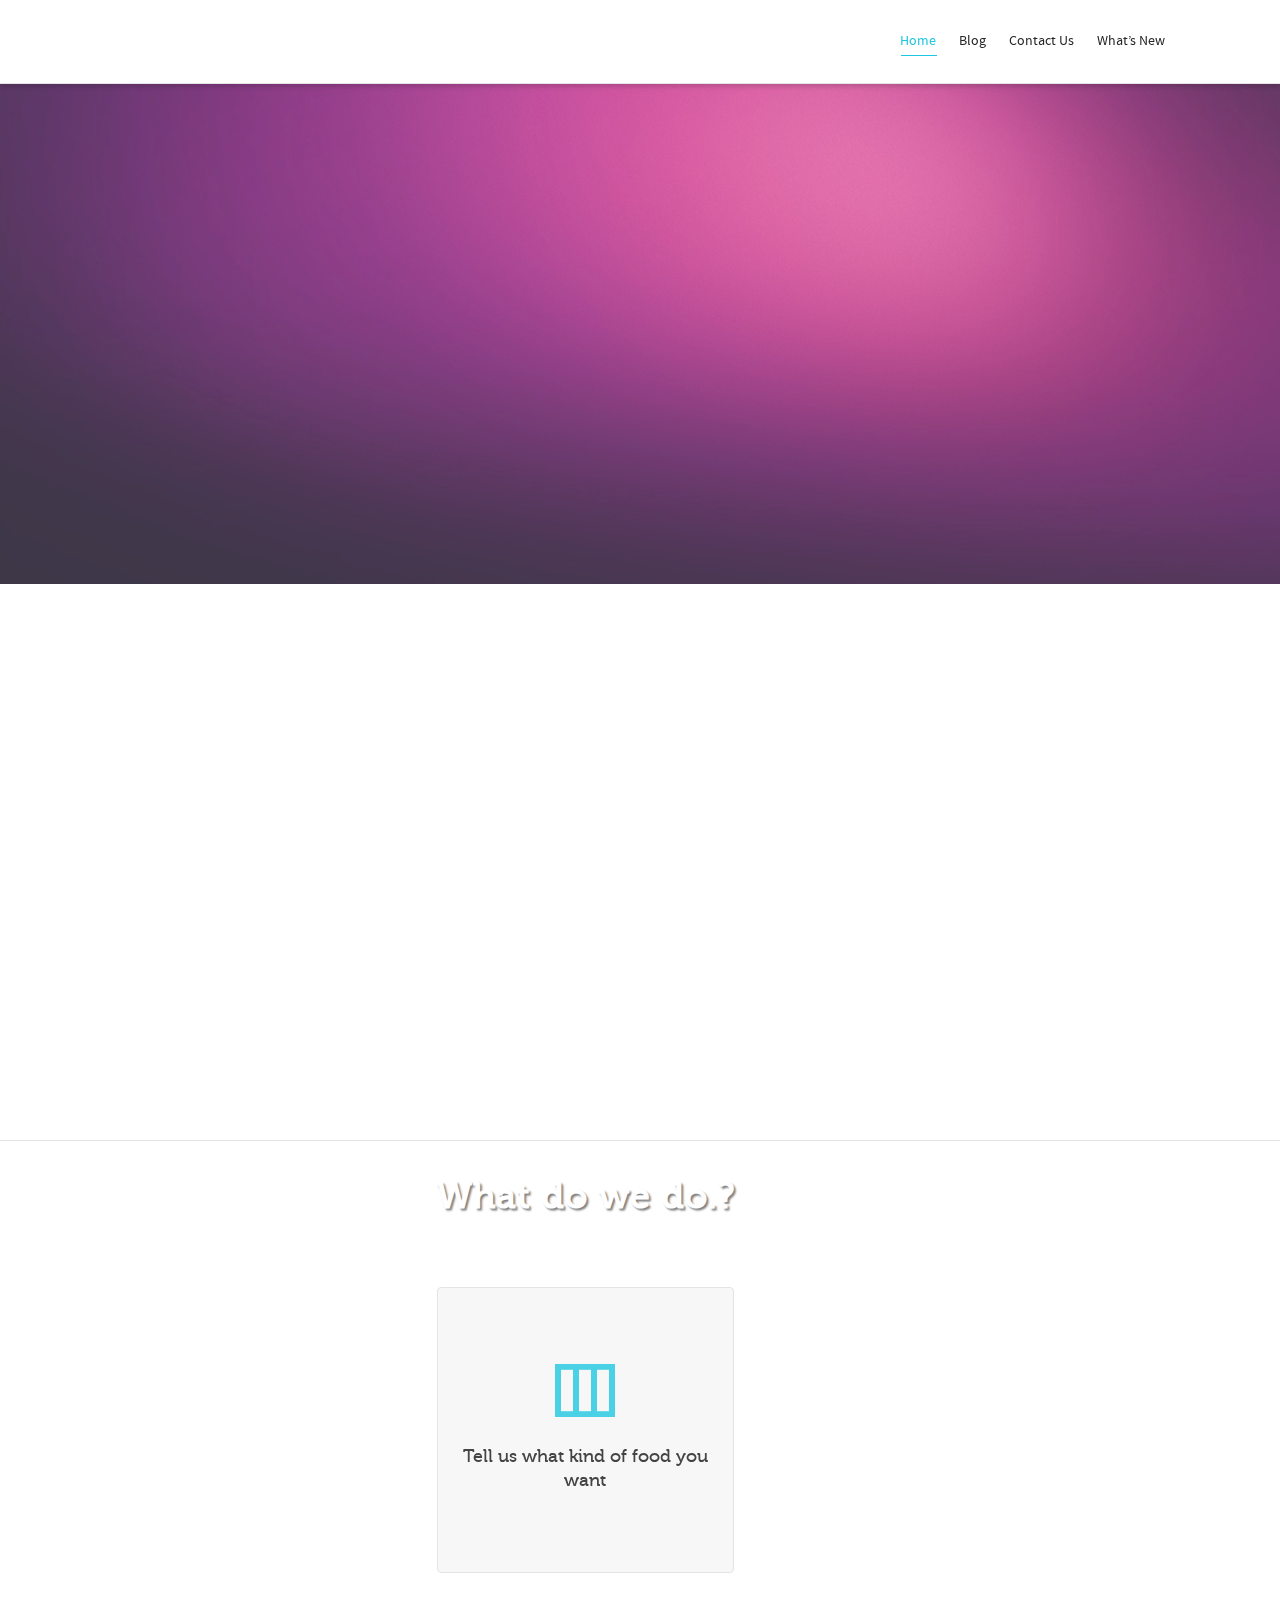
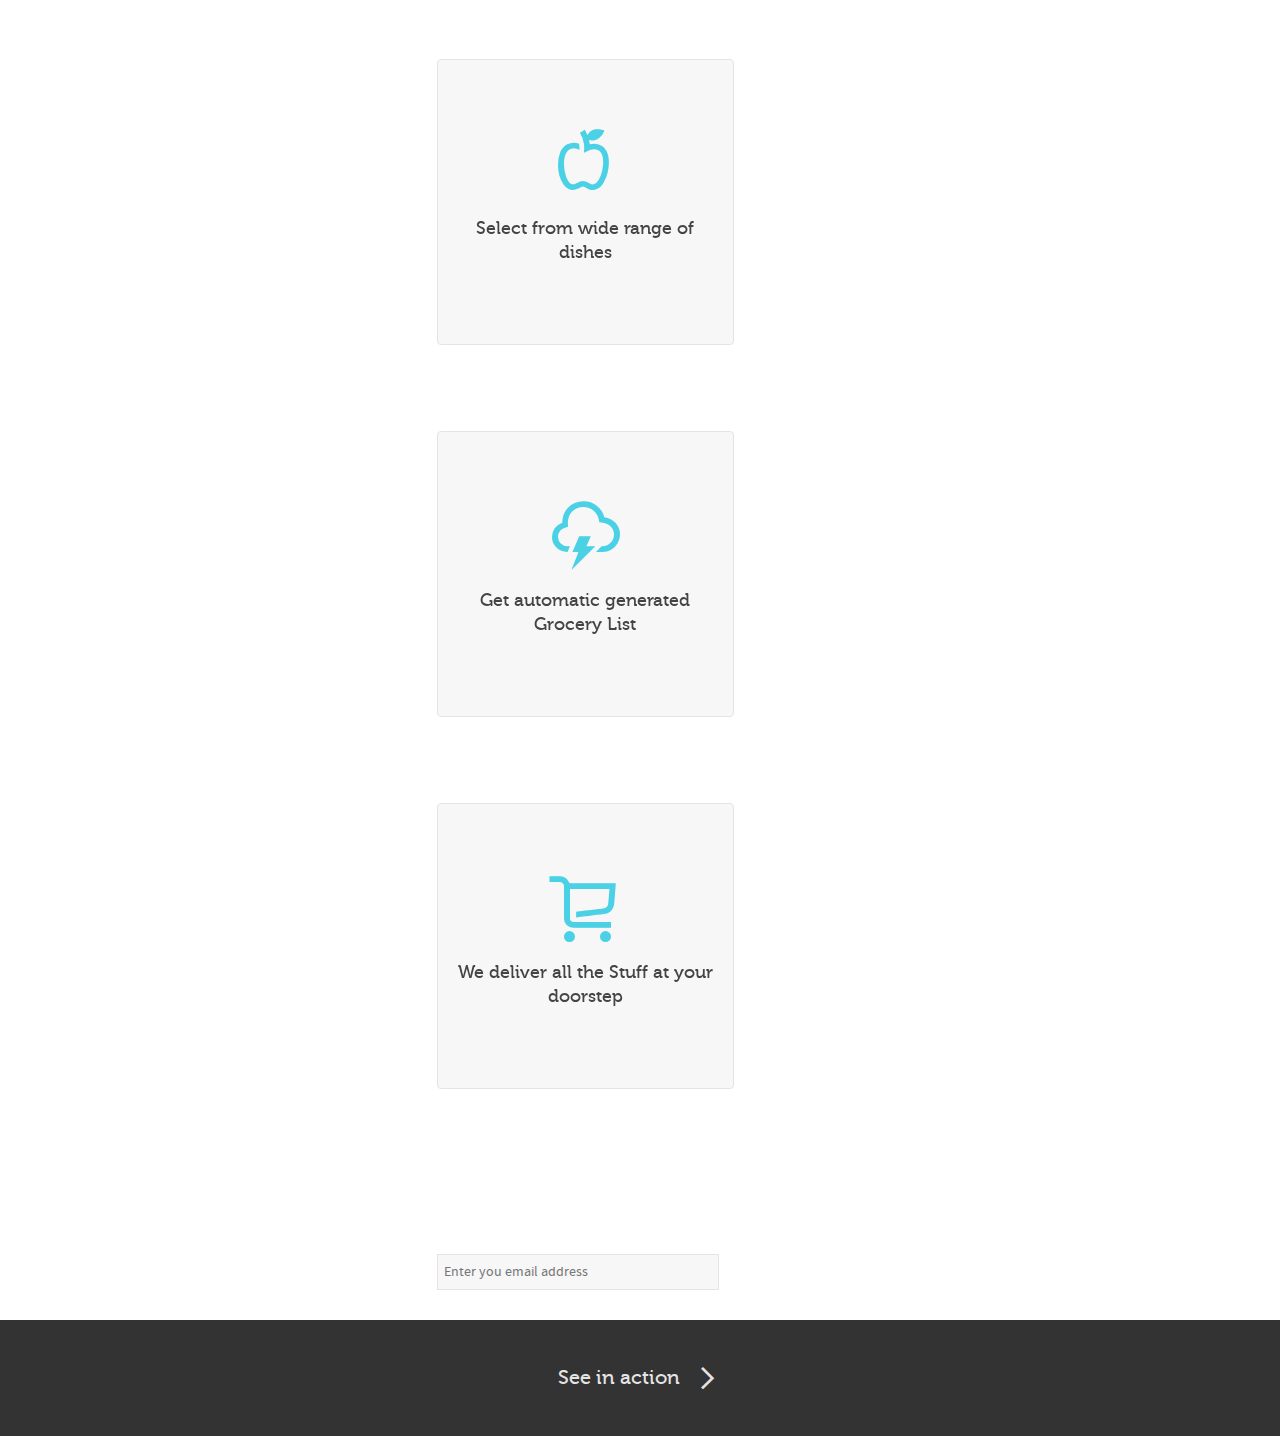
==== commit 866a47be: "home page" ====
--- a/index.html
+++ b/index.html
@@ -1,601 +1,581 @@
+
+
 <!DOCTYPE html>
+
 <html lang="en-US">
-    <head>
-        <title>Grocery 2.0</title>
-        <meta charset="UTF-8"/>
-        <meta name="viewport" content="width=device-width, initial-scale=1.0"/>
-        <link rel="pingback" href="lib/xmlrpc.php"/>
-        <style>.wishlist_table .add_to_cart,a.add_to_wishlist.button.alt{border-radius:16px;-moz-border-radius:16px;-webkit-border-radius:16px;}</style>
-        <style type="text/css">img.wp-smiley,img.emoji{display:inline!important;border:none!important;box-shadow:none!important;height:1em!important;width:1em!important;margin:0 .07em!important;vertical-align:-0.1em!important;background:none!important;padding:0!important;}</style>
-        <link rel='stylesheet' id='contact-form-7-css' href='lib/styles.css' type='text/css' media='all'/>
-        <link rel='stylesheet' id='rs-plugin-settings-css' href='lib/settings.css' type='text/css' media='all'/>
-        <style id='rs-plugin-settings-inline-css' type='text/css'>.tp-caption a.sf-button{margin-right:0;margin-bottom:0}</style>
-        <link rel='stylesheet' id='jquery-selectBox-css' href='lib/jquery.selectBox.css' type='text/css' media='all'/>
-        <link rel='stylesheet' id='yith-wcwl-main-css' href='lib/style.css' type='text/css' media='all'/>
-        <link rel='stylesheet' id='yith-wcwl-font-awesome-css' href='lib/font-awesome.min.css' type='text/css' media='all'/>
-        <link rel='stylesheet' id='bootstrap-css' href='lib/bootstrap.min.css' type='text/css' media='all'/>
-        <link rel='stylesheet' id='ssgizmo-css' href='lib/ss-gizmo.css' type='text/css' media='all'/>
-        <link rel='stylesheet' id='fontawesome-css' href='lib/font-awesome.min.css' type='text/css' media='all'/>
-        <link rel='stylesheet' id='sf-main-css' href='lib/style.css' type='text/css' media='all'/>
-        <link rel='stylesheet' id='sf-responsive-css' href='lib/responsive.css' type='text/css' media='all'/>
-        <link rel='stylesheet' href='style/homePage.css' type='text/css' media='all'/>
-        <script type='text/javascript' src='lib/jquery.js'></script>
-        <script type='text/javascript' src='lib/jquery-migrate.min.js'></script>
-        <!--[if lt IE 9]><script data-cfasync="false" src="lib/respond.min.js"></script><script data-cfasync="false" src="lib/html5shiv.js"></script><script data-cfasync="false" src="lib/excanvas.compiled.js"></script><![endif]--> <script type="text/javascript"></script>
-        <style type="text/css">
-            .infoCards{
-            cursor: pointer;
-            cursor: hand; /*for the support of all browsers*/
-            }
-        </style>
-    </head>
-    <body class="home page page-id-7606 page-parent page-template-default mini-header-enabled page-shadow header-shadow layout-fullwidth responsive-fluid search-2" ontouchstart="">
-        </nav>
-        </div>
-        <div id="container">
-        <div class="header-wrap">
-        <div id="header-section" class="header-7 logo-fade">
-            <header id="header" class="clearfix">
-                <div id="top-header">
-                    <div class="container">
-                    </div>
-                    <div class="sticky-header">
-                        <div class="container header-container">
-                            <div class="row">
-                                <div id="logo" class="logo-left has-light-logo clearfix">
-                                    <a href="#">
-                                    </a>
-                                </div>
-                                <div class="header-right">
-                                    <nav id="main-navigation" class="mega-menu clearfix">
-                                        <div class="menu-main-menu-container">
-                                            <ul style="text-align: center">
-                                                    <h1>Grocery 2.0</h1>
-                                            </ul>
-                                            <ul id="menu-main-menu-1" class="menu">
-                                                <li class="menu-item-10933 menu-item menu-item-type-post_type menu-item-object-page current-menu-item page_item page-item-7606 current_page_item current-menu-ancestor current-menu-parent current_page_parent current_page_ancestor menu-item-has-children">
-                                                    <a href="">Home<span class="nav-line"></span></a>
-                                                </li>
-                                                <li class="menu-item-10404 no-headings menu-item menu-item-type-custom menu-item-object-custom menu-item-has-children"><a href="contactUs.html">Contact Us<span class="nav-line"></span></a></li>
-                                                
-                                            </ul>
-                                            
-                                        </div>
-                                    </nav>
-                                </div>
-                            </div>
-                        </div>
-                    </div>
-            </header>
-            </div>
-        </div>
-        <div id="main-container" class="clearfix">
-        <div id="page-wrap">
-            <div class="inner-page-wrap has-no-sidebar no-bottom-spacing no-top-spacing clearfix">
-                <div class="clearfix " id="7606">
-                    <div class="page-content clearfix">
-                        <div class="container">
-                            <div class="row">
-                                <div class="blank_spacer col-sm-12 " style="height:70px;"></div>
-                            </div>
-                        </div>
-                        <div class="container">
-                            <div class="row">
-                                <div class="spb_content_element col-sm-4 spb_text_column">
-                                    <div class="spb_wrapper clearfix">
-                                        <div class="sf-icon-box sf-icon-box-standard sf-animation sf-icon-" data-animation="pop-up" data-delay="200">
-                                            <div class="cont-small sf-icon-float-none sf-icon-"></div>
-                                            <div class="sf-icon-box-content-wrap clearfix">
-                                                <h3>You want to take <b>Control</b> of what you eat</h3>
-                                                <div class="sf-icon-box-hr sf-icon-"></div>
-                                                <div class="sf-icon-box-content"></div>
-                                            </div>
-                                        </div>
-                                    </div>
-                                </div>
-                                <div class="spb_content_element col-sm-4 spb_text_column">
-                                    <div class="spb_wrapper clearfix">
-                                        <div class="sf-icon-box sf-icon-box-standard sf-animation sf-icon-" data-animation="pop-up" data-delay="400">
-                                            <div class="cont-small sf-icon-float-none sf-icon-"></div>
-                                            <div class="sf-icon-box-content-wrap clearfix">
-                                                <h3>You don't want the refrigerator to decide what you can <b>cook/eat</b></h3>
-                                                <div class="sf-icon-box-hr sf-icon-"></div>
-                                                <div class="sf-icon-box-content"></div>
-                                            </div>
-                                        </div>
-                                    </div>
-                                </div>
-                                <div class="spb_content_element col-sm-4 spb_text_column">
-                                    <div class="spb_wrapper clearfix">
-                                        <div class="sf-icon-box sf-icon-box-standard sf-animation sf-icon-" data-animation="pop-up" data-delay="600">
-                                            <div class="cont-small sf-icon-float-none sf-icon-"></div>
-                                            <div class="sf-icon-box-content-wrap clearfix">
-                                                <h3>You want to Eat healthy, balanced and nutritious diet,<b> WITHOUT </b>chaning food types or eating habits</h3>
-                                                <div class="sf-icon-box-hr sf-icon-"></div>
-                                                <div class="sf-icon-box-content"></div>
-                                            </div>
-                                        </div>
-                                    </div>
-                                </div>
-                                <div class="spb_content_element col-sm-4 spb_text_column">
-                                    <div class="spb_wrapper clearfix">
-                                        <div class="sf-icon-box sf-icon-box-standard sf-animation sf-icon-" data-animation="pop-up" data-delay="200">
-                                            <div class="cont-small sf-icon-float-none sf-icon-"></div>
-                                            <div class="sf-icon-box-content-wrap clearfix">
-                                                <h3>You plan everything in life except for the MOST important thing: <br><b>The food we eat.</b></h3>
-                                                <div class="sf-icon-box-hr sf-icon-"></div>
-                                                <div class="sf-icon-box-content"></div>
-                                            </div>
-                                        </div>
-                                    </div>
-                                </div>
-                                <div class="spb_content_element col-sm-4 spb_text_column">
-                                    <div class="spb_wrapper clearfix">
-                                        <div class="sf-icon-box sf-icon-box-standard sf-animation sf-icon-" data-animation="pop-up" data-delay="400">
-                                            <div class="cont-small sf-icon-float-none sf-icon-"></div>
-                                            <div class="sf-icon-box-content-wrap clearfix">
-                                                <h3>You don't want to worry and wonder about
-                                                <b>What To Cook..!!</b></h3>
-                                                <div class="sf-icon-box-hr sf-icon-"></div>
-                                                <div class="sf-icon-box-content">
-                                                </div>
-                                            </div>
-                                        </div>
-                                    </div>
-                                </div>
-                                <div class="spb_content_element col-sm-4 spb_text_column">
-                                    <div class="spb_wrapper clearfix">
-                                        <div class="sf-icon-box sf-icon-box-standard sf-animation sf-icon-" data-animation="pop-up" data-delay="600">
-                                            <div class="cont-small sf-icon-float-none sf-icon-"></div>
-                                            <div class="sf-icon-box-content-wrap clearfix">
-                                                <h3>You <b>don't like to Spend Time</b> in deciding which vegetables to buy.</h3>
-                                                <div class="sf-icon-box-hr sf-icon-"></div>
-                                                <div class="sf-icon-box-content"></div>
-                                            </div>
-                                        </div>
-                                    </div>
-                                </div>
-                            </div>
-                        </div>
-                        <div class="container ">
-                            <div class="row">
-                                <div class="blank_spacer col-sm-12 " style="height:20px;"></div>
-                            </div>
-                        </div>
-                        <div class="container">
-                            <div class="row">
-                                <div class="blank_spacer col-sm-12 visible-lg" style="height:86px;"></div>
-                            </div>
-                        </div>
-                        <div class="spb_divider thin spb_content_element alt-bg col-sm-12 "></div>
-                        <div class="row">
-                            <div class="spb_content_element col-sm-4 mt0 pt0 visible-lg spb_text_column"></div>
-                            <div class="spb_content_element col-sm-4 mt0 pt0 spb_text_column">
-                                <div class="tp-caption big_white sfl stl" style="color:#39C8E0">What do we do.?</div>
-                                <br>
-                                <br>
-                                <br>
-                                <div class="spb_wrapper clearfix infoCards">
-                                    <div class="sf-icon-box sf-icon-box-animated">
-                                        <div class="inner">
-                                            <div class="front">
-                                                <i class="ss-columns sf-icon sf-icon-float-none sf-icon-large sf-icon-"></i>
-                                                <div class="sf-icon-box-content-wrap clearfix">
-                                                    <h3>Tell us what kind of food you want</h3>
-                                                </div>
-                                            </div>
-                                            <div class="back sf-icon-">
-                                                <table>
-                                                    <tbody>
-                                                        <tr>
-                                                            <td>
-                                                                <h3>Tell us what kind of food you want to eat</h3>
-                                                                <div class="sf-icon-box-content">
-                                                                    <p>
-                                                                    <ul>
-                                                                        <li>Healthy, balanced diet</li>
-                                                                        <li>Protein Rich</li>
-                                                                        <li>Pregnancy Friendly</li>
-                                                                    </ul>
-                                                                    </p>
-                                                                </div>
-                                                            </td>
-                                                        </tr>
-                                                    </tbody>
-                                                </table>
-                                            </div>
-                                        </div>
-                                    </div>
-                                </div>
-                                <div class="blank_spacer col-sm-12 visible-lg" style="height:86px;"></div>
-                                <div class="spb_wrapper clearfix infoCards">
-                                    <div class="sf-icon-box sf-icon-box-animated">
-                                        <div class="inner">
-                                            <div class="front">
-                                                <i class="ss-apple sf-icon sf-icon-float-none sf-icon-large sf-icon-"></i>
-                                                <div class="sf-icon-box-content-wrap clearfix">
-                                                    <h3>Select from wide range of dishes</h3>
-                                                </div>
-                                            </div>
-                                            <div class="back sf-icon-">
-                                                <table>
-                                                    <tbody>
-                                                        <tr>
-                                                            <td>
-                                                                <h3>Select from wide range of dishes (normal food, no fancy stuff)</h3>
-                                                                <div class="sf-icon-box-content">
-                                                                    <h4>OR</h4>
-                                                                    <h3>Add your own favourite dishes</h3>
-                                                                </div>
-                                                            </td>
-                                                        </tr>
-                                                    </tbody>
-                                                </table>
-                                            </div>
-                                        </div>
-                                    </div>
-                                </div>
-                                <div class="blank_spacer col-sm-12 visible-lg" style="height:86px;"></div>
-                                <div class="spb_wrapper clearfix infoCards">
-                                    <div class="sf-icon-box sf-icon-box-animated">
-                                        <div class="inner">
-                                            <div class="front">
-                                                <i class="ss-lightning sf-icon sf-icon-float-none sf-icon-large sf-icon-"></i>
-                                                <div class="sf-icon-box-content-wrap clearfix">
-                                                    <h3>Get automatic generated Grocery List</h3>
-                                                </div>
-                                            </div>
-                                            <div class="back sf-icon-">
-                                                <table>
-                                                    <tbody>
-                                                        <tr>
-                                                            <td>
-                                                                <h3>Get automatic generated Grocery List based on: </h3>
-                                                                <div class="sf-icon-box-content">
-                                                                    <p>
-                                                                    <ul>
-                                                                        <li>the dish you selected</li>
-                                                                        <li>number of family members</li>
-                                                                    </ul>
-                                                                    </p>
-                                                                    <h4>And you can make changes in the list too...</h4>
-                                                                </div>
-                                                            </td>
-                                                        </tr>
-                                                    </tbody>
-                                                </table>
-                                            </div>
-                                        </div>
-                                    </div>
-                                </div>
-                                <div class="blank_spacer col-sm-12 visible-lg" style="height:86px;"></div>
-                                <div class="spb_wrapper clearfix infoCards">
-                                    <div class="sf-icon-box sf-icon-box-animated">
-                                        <div class="inner">
-                                            <div class="front">
-                                                <i class="ss-cart sf-icon sf-icon-float-none sf-icon-large sf-icon-"></i>
-                                                <div class="sf-icon-box-content-wrap clearfix">
-                                                    <h3>We deliver all the Stuff at your doorstep</h3>
-                                                </div>
-                                            </div>
-                                            <div class="back sf-icon-">
-                                                <table>
-                                                    <tbody>
-                                                        <tr>
-                                                            <td>
-                                                                <h3>We deliver all the Stuff at your doorstep</h3>
-                                                                <div class="sf-icon-box-content">
-                                                                    <p><b>Cook</b> &amp; <b>Enjoy</b> your home made healthy food<br>
-                                                                        ENJOY
-                                                                        <i class="fa fa-smile-o"></i>
-                                                                    </p>
-                                                                </div>
-                                                            </td>
-                                                        </tr>
-                                                    </tbody>
-                                                </table>
-                                            </div>
-                                        </div>
-                                    </div>
-                                </div>
-                                <div class="blank_spacer col-sm-12 visible-lg" style="height:86px;"></div>
-                                <!--
-                                    <div class="spb_content_element col-sm-4 visible-lg spb_text_column">
-                                    <div class="spb_wrapper clearfix">
-                                    <p class="impact-text"><span style="color: #999999;">A few things about Dante…</span></p>
-                                    <p>&nbsp;</p>
-                                    <div style="opacity: 1; left: 0px;" class="sf-icon-box sf-icon-box-left-icon sf-animation sf-icon-" data-animation="fade-from-left" data-delay="0"><div class="sf-icon-cont cont-small sf-icon-float-none sf-icon-"><span class="sf-icon-character sf-icon sf-icon-small">1</span></div><div class="sf-icon-box-content-wrap clearfix"><h3>It's Mobile Ready</h3><div class="sf-icon-box-content">
-                                    Built using the sleek, intuitive, and powerful Bootstrap framework. Its responsive, mobile 1st fluid grid system scales up to 12 columns as the device or viewport size increases.<br>
-                                    </div></div></div>
-                                    <p>&nbsp;</p>
-                                    <div style="opacity: 1; left: 0px;" class="sf-icon-box sf-icon-box-left-icon sf-animation sf-icon-" data-animation="fade-from-left" data-delay="200"><div class="sf-icon-cont cont-small sf-icon-float-none sf-icon-"><span class="sf-icon-character sf-icon sf-icon-small">2</span></div><div class="sf-icon-box-content-wrap clearfix"><h3>It's Retina-Ready</h3><div class="sf-icon-box-content">
-                                    Designed &amp; built to look beautiful on any display, it’s twice as nice on a retina device!<br>
-                                    </div></div></div>
-                                    <p>&nbsp;</p>
-                                    <div style="opacity: 1; left: 0px;" class="sf-icon-box sf-icon-box-left-icon sf-animation sf-icon-" data-animation="fade-from-left" data-delay="400"><div class="sf-icon-cont cont-small sf-icon-float-none sf-icon-"><span class="sf-icon-character sf-icon sf-icon-small">3</span></div><div class="sf-icon-box-content-wrap clearfix"><h3>It's Well Supported</h3><div class="sf-icon-box-content">
-                                    Whatever your level of expertise, our experienced support team are here to help you with any questions you might have.<br>
-                                    </div></div></div>
-                                    </div>
-                                    </div>
-                                    </div>
-                                    -->
-                            </div>
-                        </div>
-                    </div>
-                </div>
-                <div id="base-promo" class="footer-promo-arrow">
-                	<br/>
-                	<input type="text" placeholder="Enter you email address" name="email" id="email" style="width:30%; color:black">
-                    <a href="#" target="_self" onclick="changePage()">See in action<i class="ss-navigateright"></i></a>
-                </div>
-            </div>
-        </div>
-        
-        <div class="fw-video-area">
-            <div class="fw-video-close"><i class="ss-delete"></i></div>
-        </div>
-        <div class="fw-video-spacer"></div>
-        <div id="sf-included" class="has-products has-carousel has-parallax has-team has-portfolio-showcase "></div>
-        <script>
+
+<head>
+
+<title>Company Title</title>
+
+<meta charset="UTF-8"/>
+<meta name="viewport" content="width=device-width, initial-scale=1.0"/>
+
+
+<link rel="pingback" href="lib/xmlrpc.php"/>
+<style>.wishlist_table .add_to_cart,a.add_to_wishlist.button.alt{border-radius:16px;-moz-border-radius:16px;-webkit-border-radius:16px;}</style>
+<style type="text/css">img.wp-smiley,img.emoji{display:inline!important;border:none!important;box-shadow:none!important;height:1em!important;width:1em!important;margin:0 .07em!important;vertical-align:-0.1em!important;background:none!important;padding:0!important;}</style>
+<link rel='stylesheet' id='contact-form-7-css' href='lib/styles.css' type='text/css' media='all'/>
+<link rel='stylesheet' id='rs-plugin-settings-css' href='lib/settings.css' type='text/css' media='all'/>
+<style id='rs-plugin-settings-inline-css' type='text/css'>.tp-caption a.sf-button{margin-right:0;margin-bottom:0}</style>
+
+<link rel='stylesheet' id='jquery-selectBox-css' href='lib/jquery.selectBox.css' type='text/css' media='all'/>
+<link rel='stylesheet' id='yith-wcwl-main-css' href='lib/style.css' type='text/css' media='all'/>
+<link rel='stylesheet' id='yith-wcwl-font-awesome-css' href='lib/font-awesome.min.css' type='text/css' media='all'/>
+<link rel='stylesheet' id='bootstrap-css' href='lib/bootstrap.min.css' type='text/css' media='all'/>
+<link rel='stylesheet' id='ssgizmo-css' href='lib/ss-gizmo.css' type='text/css' media='all'/>
+<link rel='stylesheet' id='fontawesome-css' href='lib/font-awesome.min.css' type='text/css' media='all'/>
+<link rel='stylesheet' id='sf-main-css' href='lib/style.css' type='text/css' media='all'/>
+<link rel='stylesheet' id='sf-responsive-css' href='lib/responsive.css' type='text/css' media='all'/>
+<script type='text/javascript' src='lib/jquery.js'></script>
+<script type='text/javascript' src='lib/jquery-migrate.min.js'></script>
+<!--[if lt IE 9]><script data-cfasync="false" src="lib/respond.min.js"></script><script data-cfasync="false" src="lib/html5shiv.js"></script><script data-cfasync="false" src="lib/excanvas.compiled.js"></script><![endif]--> <script type="text/javascript">
+            </script>
+<style type="text/css">body,p,#commentform label,.contact-form label{font-size:14px;line-height:22px;}h1{font-size:24px;line-height:34px;}h2{font-size:20px;line-height:30px;}h3,.blog-item .quote-excerpt{font-size:18px;line-height:24px;}h4,.body-content.quote,#respond-wrap h3,#respond h3{font-size:16px;line-height:20px;}h5{font-size:14px;line-height:18px;}h6{font-size:12px;line-height:16px;}nav .menu li{font-size:14px;}::selection,::-moz-selection{background-color:#1dc6df;color:#fff;}.recent-post figure,span.highlighted,span.dropcap4,.loved-item:hover .loved-count,.flickr-widget li,.portfolio-grid li,input[type="submit"],.wpcf7 input.wpcf7-submit[type="submit"],.gform_wrapper input[type="submit"],.mymail-form input[type="submit"],.woocommerce-page nav.woocommerce-pagination ul li span.current,.woocommerce nav.woocommerce-pagination ul li span.current,figcaption .product-added,.woocommerce .wc-new-badge,.yith-wcwl-wishlistexistsbrowse a,.yith-wcwl-wishlistaddedbrowse a,.woocommerce .widget_layered_nav ul li.chosen>*,.woocommerce .widget_layered_nav_filters ul li a,.sticky-post-icon,.fw-video-close:hover{background-color:#1dc6df!important;color:#ffffff;}a:hover,#sidebar a:hover,.pagination-wrap a:hover,.carousel-nav a:hover,.portfolio-pagination div:hover>i,#footer a:hover,#copyright a,.beam-me-up a:hover span,.portfolio-item .portfolio-item-permalink,.read-more-link,.blog-item .read-more,.blog-item-details a:hover,.author-link,#reply-title small a,#respond .form-submit input:hover,span.dropcap2,.spb_divider.go_to_top a,love-it-wrapper:hover .love-it,.love-it-wrapper:hover span.love-count,.love-it-wrapper .loved,.comments-likes .loved span.love-count,.comments-likes a:hover i,.comments-likes .love-it-wrapper:hover a i,.comments-likes a:hover span,.love-it-wrapper:hover a i,.item-link:hover,#header-translation p a,#swift-slider .flex-caption-large h1 a:hover,.wooslider .slide-title a:hover,.caption-details-inner .details span>a,.caption-details-inner .chart span,.caption-details-inner .chart i,#swift-slider .flex-caption-large .chart i,#breadcrumbs a:hover,.ui-widget-content a:hover,.yith-wcwl-add-button a:hover,#product-img-slider li a.zoom:hover,.woocommerce .star-rating span,.article-body-wrap .share-links a:hover,ul.member-contact li a:hover,.price ins,.bag-product a.remove:hover,.bag-product-title a:hover,#back-to-top:hover,ul.member-contact li a:hover,.fw-video-link-image:hover i,.ajax-search-results .all-results:hover,.search-result h5 a:hover .ui-state-default a:hover{color:#1dc6df;}.carousel-wrap>a:hover,#mobile-menu ul li:hover>a{color:#1dc6df!important;}.comments-likes a:hover span,.comments-likes a:hover i{color:#1dc6df!important;}.read-more i:before,.read-more em:before{color:#1dc6df;}input[type="text"]:focus,input[type="email"]:focus,input[type="tel"]:focus,textarea:focus,.bypostauthor .comment-wrap .comment-avatar,.search-form input:focus,.wpcf7 input:focus,.wpcf7 textarea:focus,.ginput_container input:focus,.ginput_container textarea:focus,.mymail-form input:focus,.mymail-form textarea:focus{border-color:#1dc6df!important;}nav .menu ul li:first-child:after,.navigation a:hover>.nav-text,.returning-customer a:hover{border-bottom-color:#1dc6df;}nav .menu ul ul li:first-child:after{border-right-color:#1dc6df;}.spb_impact_text .spb_call_text{border-left-color:#1dc6df;}.spb_impact_text .spb_button span{color:#fff;}#respond .form-submit input#submit{border-color:#e4e4e4;background-color:#ffffff;}#respond .form-submit input#submit:hover{border-color:#1dc6df;background-color:#1dc6df;color:#ffffff;}.woocommerce .free-badge,.my-account-login-wrap .login-wrap form.login p.form-row input[type="submit"],.woocommerce .my-account-login-wrap form input[type="submit"]{background-color:#222222;color:#ffffff;}a[rel="tooltip"],ul.member-contact li a,.blog-item-details a,.post-info a,a.text-link,.tags-wrap .tags a,.logged-in-as a,.comment-meta-actions .edit-link,.comment-meta-actions .comment-reply,.read-more{border-color:#1dc6df;}.super-search-go{border-color:#1dc6df!important;}.super-search-go:hover{background:#1dc6df!important;border-color:#1dc6df!important;}body{color:#444444;}.pagination-wrap a,.search-pagination a{color:#444444;}.layout-boxed #header-search,.layout-boxed #super-search,body>.sf-super-search{background-color:#222222;}body{background-color:#222222;}#main-container,.tm-toggle-button-wrap a{background-color:#ffffff;}a,.ui-widget-content a{color:#333333;}.pagination-wrap li a:hover,ul.bar-styling li:not(.selected)>a:hover,ul.bar-styling li>.comments-likes:hover,ul.page-numbers li>a:hover,ul.page-numbers li>span.current{color:#ffffff!important;background:#1dc6df;border-color:#1dc6df;}ul.bar-styling li>.comments-likes:hover *{color:#ffffff!important;}.pagination-wrap li a,.pagination-wrap li span,.pagination-wrap li span.expand,ul.bar-styling li>a,ul.bar-styling li>div,ul.page-numbers li>a,ul.page-numbers li>span,.curved-bar-styling,ul.bar-styling li>form input{border-color:#e4e4e4;}ul.bar-styling li>a,ul.bar-styling li>span,ul.bar-styling li>div,ul.bar-styling li>form input{background-color:#ffffff;}input[type="text"],input[type="password"],input[type="email"],input[type="tel"],textarea,select{border-color:#e4e4e4;background:#f7f7f7;}textarea:focus,input:focus{border-color:#999!important;}.modal-header{background:#f7f7f7;}.recent-post .post-details,.team-member .team-member-position,.portfolio-item h5.portfolio-subtitle,.mini-items .blog-item-details,.standard-post-content .blog-item-details,.masonry-items .blog-item .blog-item-details,.jobs>li .job-date,.search-item-content time,.search-item-content span,.blog-item-details a,.portfolio-details-wrap .date{color:#999999;}ul.bar-styling li.facebook>a:hover{color:#fff!important;background:#3b5998;border-color:#3b5998;}ul.bar-styling li.twitter>a:hover{color:#fff!important;background:#4099FF;border-color:#4099FF;}ul.bar-styling li.google-plus>a:hover{color:#fff!important;background:#d34836;border-color:#d34836;}ul.bar-styling li.pinterest>a:hover{color:#fff!important;background:#cb2027;border-color:#cb2027;}#header-search input,#header-search a,.super-search-close,#header-search i.ss-search{color:#fff;}#header-search a:hover,.super-search-close:hover{color:#1dc6df;}.sf-super-search,.spb_supersearch_widget.alt-bg{background-color:#222222;}.sf-super-search .search-options .ss-dropdown>span,.sf-super-search .search-options input{color:#1dc6df;border-bottom-color:#1dc6df;}.sf-super-search .search-options .ss-dropdown ul li .fa-check{color:#1dc6df;}.sf-super-search-go:hover,.sf-super-search-close:hover{background-color:#1dc6df;border-color:#1dc6df;color:#ffffff;}#top-bar{background:#1dc6df;color:#ffffff;}#top-bar .tb-welcome{border-color:#444444;}#top-bar a{color:#ffffff;}#top-bar .menu li{border-left-color:#444444;border-right-color:#444444;}#top-bar .menu>li>a,#top-bar .menu>li.parent:after{color:#ffffff;}#top-bar .menu>li>a:hover,#top-bar a:hover{color:#1dc6df;}#top-bar .show-menu{background-color:#444444;color:#222222;}#header-languages .current-language{background:#f7f7f7;color:#000000;}#header-section:before,#header .is-sticky .sticky-header,#header-section .is-sticky #main-nav.sticky-header,#header-section.header-6 .is-sticky #header.sticky-header,.ajax-search-wrap{background-color:#ffffff;background:-webkit-gradient(linear,0% 0%,0% 100%,from(#ffffff),to(#ffffff));background:-webkit-linear-gradient(top,#ffffff,#ffffff);background:-moz-linear-gradient(top,#ffffff,#ffffff);background:-ms-linear-gradient(top,#ffffff,#ffffff);background:-o-linear-gradient(top,#ffffff,#ffffff);}#logo img{padding-top:10px;padding-bottom:0px;}#logo.logo-left,#logo img,#logo img.retina{width:92px;}#logo{max-height:42px;}#header-section .header-menu .menu li,#mini-header .header-right nav .menu li{border-left-color:#e4e4e4;}#header-section #main-nav{border-top-color:#e4e4e4;}#top-header{border-bottom-color:#e4e4e4;}#top-header{border-bottom-color:#e4e4e4;}#top-header .th-right>nav .menu li,.ajax-search-wrap:after{border-bottom-color:#e4e4e4;}.ajax-search-wrap,.ajax-search-results,.search-result-pt .search-result{border-color:#e4e4e4;}.page-content{border-bottom-color:#e4e4e4;}.ajax-search-wrap input[type="text"],.search-result-pt h6,.no-search-results h6,.search-result h5 a{color:#252525;}@media only screen and (max-width: 991px) {.naked-header #header-section,.naked-header #header-section:before,.naked-header #header .is-sticky .sticky-header,.naked-header .is-sticky #header.sticky-header{background-color:#ffffff;background:-webkit-gradient(linear,0% 0%,0% 100%,from(#ffffff),to(#ffffff));background:-webkit-linear-gradient(top,#ffffff,#ffffff);background:-moz-linear-gradient(top,#ffffff,#ffffff);background:-ms-linear-gradient(top,#ffffff,#ffffff);background:-o-linear-gradient(top,#ffffff,#ffffff);}}nav#main-navigation .menu>li>a span.nav-line{background-color:#1dc6df;}.show-menu{background-color:#222222;color:#ffffff;}nav .menu>li:before{background:#1dc6df;}nav .menu .sub-menu .parent>a:after{border-left-color:#1dc6df;}nav .menu ul.sub-menu{background-color:#FFFFFF;}nav .menu ul.sub-menu li{border-bottom-color:#f0f0f0;border-bottom-style:solid;}nav.mega-menu li .mega .sub .sub-menu,nav.mega-menu li .mega .sub .sub-menu li,nav.mega-menu li .sub-container.non-mega li,nav.mega-menu li .sub li.mega-hdr{border-top-color:#f0f0f0;border-top-style:solid;}nav.mega-menu li .sub li.mega-hdr{border-right-color:#f0f0f0;border-right-style:solid;}nav .menu>li.menu-item>a,#menubar-controls a,nav.search-nav .menu>li>a,.naked-header .is-sticky nav .menu>li a{color:#252525;}nav .menu>li.menu-item:hover>a{color:#1dc6df;}nav .menu ul.sub-menu li.menu-item>a,nav .menu ul.sub-menu li>span,#top-bar nav .menu ul li>a{color:#666666;}nav .menu ul.sub-menu li.menu-item:hover>a{color:#000000!important;background:#f7f7f7;}nav .menu li.parent>a:after,nav .menu li.parent>a:after:hover{color:#aaa;}nav .menu li.current-menu-ancestor>a,nav .menu li.current-menu-item>a,#mobile-menu .menu ul li.current-menu-item>a,nav .menu li.current-scroll-item>a{color:#1dc6df;}nav .menu ul li.current-menu-ancestor>a,nav .menu ul li.current-menu-item>a{color:#000000;background:#f7f7f7;}#main-nav .header-right ul.menu>li,.wishlist-item{border-left-color:#f0f0f0;}#nav-search,#mini-search{background:#1dc6df;}#nav-search a,#mini-search a{color:#ffffff;}.bag-header,.bag-product,.bag-empty,.wishlist-empty{border-color:#f0f0f0;}.bag-buttons a.sf-button.bag-button,.bag-buttons a.sf-button.wishlist-button,.bag-buttons a.sf-button.guest-button{background-color:#e4e4e4;color:#444444!important;}.bag-buttons a.checkout-button,.bag-buttons a.create-account-button,.woocommerce input.button.alt,.woocommerce .alt-button,.woocommerce button.button.alt,.woocommerce #account_details .login form p.form-row input[type="submit"],#login-form .modal-body form.login p.form-row input[type="submit"]{background:#222222;color:#ffffff;}.woocommerce .button.update-cart-button:hover,.woocommerce #account_details .login form p.form-row input[type="submit"]:hover,#login-form .modal-body form.login p.form-row input[type="submit"]:hover{background:#1dc6df;color:#ffffff;}.woocommerce input.button.alt:hover,.woocommerce .alt-button:hover,.woocommerce button.button.alt:hover{background:#1dc6df;color:#ffffff;}.shopping-bag:before,nav .menu ul.sub-menu li:first-child:before{border-bottom-color:#1dc6df;}nav ul.menu>li.menu-item.sf-menu-item-btn>a{background-color:#1dc6df;color:#252525;}nav ul.menu>li.menu-item.sf-menu-item-btn:hover>a{color:#1dc6df;background-color:#252525;}#base-promo{background-color:#333333;}#base-promo>p,#base-promo.footer-promo-text>a,#base-promo.footer-promo-arrow>a{color:#e4e4e4;}#base-promo.footer-promo-arrow:hover,#base-promo.footer-promo-text:hover{background-color:#1dc6df;color:#ffffff;}#base-promo.footer-promo-arrow:hover>*,#base-promo.footer-promo-text:hover>*{color:#ffffff;}.page-heading{background-color:#f7f7f7;border-bottom-color:#e4e4e4;}.page-heading h1,.page-heading h3{color:#222222;}#breadcrumbs{color:#333333;}#breadcrumbs a,#breadcrumb i{color:#333333;}body,input[type="text"],input[type="password"],input[type="email"],textarea,select,.ui-state-default a{color:#444444;}h1,h1 a{color:#000000;}h2,h2 a{color:#000000;}h3,h3 a{color:#000000;}h4,h4 a,.carousel-wrap>a{color:#000000;}h5,h5 a{color:#000000;}h6,h6 a{color:#000000;}.spb_impact_text .spb_call_text,.impact-text,.impact-text-large{color:#000000;}.read-more i,.read-more em{color:transparent;}.pb-border-bottom,.pb-border-top,.read-more-button{border-color:#e4e4e4;}#swift-slider ul.slides{background:#222222;}#swift-slider .flex-caption .flex-caption-headline{background:#ffffff;}#swift-slider .flex-caption .flex-caption-details .caption-details-inner{background:#ffffff;border-bottom:#e4e4e4}#swift-slider .flex-caption-large,#swift-slider .flex-caption-large h1 a{color:#ffffff;}#swift-slider .flex-caption h4 i{line-height:20px;}#swift-slider .flex-caption-large .comment-chart i{color:#ffffff;}#swift-slider .flex-caption-large .loveit-chart span{color:#1dc6df;}#swift-slider .flex-caption-large a{color:#1dc6df;}#swift-slider .flex-caption .comment-chart i,#swift-slider .flex-caption .comment-chart span{color:#222222;}figure.animated-overlay figcaption{background-color:#1dc6df;}figure.animated-overlay figcaption{background-color:rgba(29,198,223,0.90);}figure.animated-overlay figcaption .thumb-info h4,figure.animated-overlay figcaption .thumb-info h5,figcaption .thumb-info-excerpt p{color:#ffffff;}figure.animated-overlay figcaption .thumb-info i{background:#222222;color:#ffffff;}figure:hover .overlay{box-shadow:inset 0 0 0 500px #1dc6df;}h4.spb-heading span:before,h4.spb-heading span:after,h3.spb-heading span:before,h3.spb-heading span:after,h4.lined-heading span:before,h4.lined-heading span:after{border-color:#e4e4e4}h4.spb-heading:before,h3.spb-heading:before,h4.lined-heading:before{border-top-color:#e4e4e4}.spb_parallax_asset h4.spb-heading{border-bottom-color:#000000}.testimonials.carousel-items li .testimonial-text{background-color:#f7f7f7;}.sidebar .widget-heading h4{color:#000000;}.widget ul li,.widget.widget_lip_most_loved_widget li{border-color:#e4e4e4;}.widget.widget_lip_most_loved_widget li{background:#ffffff;border-color:#e4e4e4;}.widget_lip_most_loved_widget .loved-item>span{color:#999999;}.widget_search form input{background:#ffffff;}.widget .wp-tag-cloud li a{background:#f7f7f7;border-color:#e4e4e4;}.widget .tagcloud a:hover,.widget ul.wp-tag-cloud li:hover>a{background-color:#1dc6df;color:#ffffff;}.loved-item .loved-count>i{color:#444444;background:#e4e4e4;}.subscribers-list li>a.social-circle{color:#ffffff;background:#222222;}.subscribers-list li:hover>a.social-circle{color:#fbfbfb;background:#1dc6df;}.sidebar .widget_categories ul>li a,.sidebar .widget_archive ul>li a,.sidebar .widget_nav_menu ul>li a,.sidebar .widget_meta ul>li a,.sidebar .widget_recent_entries ul>li,.widget_product_categories ul>li a,.widget_layered_nav ul>li a{color:#333333;}.sidebar .widget_categories ul>li a:hover,.sidebar .widget_archive ul>li a:hover,.sidebar .widget_nav_menu ul>li a:hover,.widget_nav_menu ul>li.current-menu-item a,.sidebar .widget_meta ul>li a:hover,.sidebar .widget_recent_entries ul>li a:hover,.widget_product_categories ul>li a:hover,.widget_layered_nav ul>li a:hover{color:#1dc6df;}#calendar_wrap caption{border-bottom-color:#222222;}.sidebar .widget_calendar tbody tr>td a{color:#ffffff;background-color:#222222;}.sidebar .widget_calendar tbody tr>td a:hover{background-color:#1dc6df;}.sidebar .widget_calendar tfoot a{color:#222222;}.sidebar .widget_calendar tfoot a:hover{color:#1dc6df;}.widget_calendar #calendar_wrap,.widget_calendar th,.widget_calendar tbody tr>td,.widget_calendar tbody tr>td.pad{border-color:#e4e4e4;}.widget_sf_infocus_widget .infocus-item h5 a{color:#222222;}.widget_sf_infocus_widget .infocus-item h5 a:hover{color:#1dc6df;}.sidebar .widget hr{border-color:#e4e4e4;}.widget ul.flickr_images li a:after,.portfolio-grid li a:after{color:#ffffff;}.slideout-filter .select:after{background:#ffffff;}.slideout-filter ul li a{color:#ffffff;}.slideout-filter ul li a:hover{color:#1dc6df;}.slideout-filter ul li.selected a{color:#ffffff;background:#1dc6df;}ul.portfolio-filter-tabs li.selected a{background:#f7f7f7;}.filter-slide-wrap{background-color:#222;}.portfolio-item{border-bottom-color:#e4e4e4;}.masonry-items .portfolio-item-details{background:#f7f7f7;}.spb_portfolio_carousel_widget .portfolio-item{background:#ffffff;}.spb_portfolio_carousel_widget .portfolio-item h4.portfolio-item-title a>i{line-height:20px;}.masonry-items .blog-item .blog-details-wrap:before{background-color:#f7f7f7;}.masonry-items .portfolio-item figure{border-color:#e4e4e4;}.portfolio-details-wrap span span{color:#666;}.share-links>a:hover{color:#1dc6df;}.blog-aux-options li.selected a{background:#1dc6df;border-color:#1dc6df;color:#ffffff;}.blog-filter-wrap .aux-list li:hover{border-bottom-color:transparent;}.blog-filter-wrap .aux-list li:hover a{color:#ffffff;background:#1dc6df;}.mini-blog-item-wrap,.mini-items .mini-alt-wrap,.mini-items .mini-alt-wrap .quote-excerpt,.mini-items .mini-alt-wrap .link-excerpt,.masonry-items .blog-item .quote-excerpt,.masonry-items .blog-item .link-excerpt,.standard-post-content .quote-excerpt,.standard-post-content .link-excerpt,.timeline,.post-info,.body-text .link-pages,.page-content .link-pages{border-color:#e4e4e4;}.post-info,.article-body-wrap .share-links .share-text,.article-body-wrap .share-links a{color:#999999;}.standard-post-date{background:#e4e4e4;}.standard-post-content{background:#f7f7f7;}.format-quote .standard-post-content:before,.standard-post-content.no-thumb:before{border-left-color:#f7f7f7;}.search-item-img .img-holder{background:#f7f7f7;border-color:#e4e4e4;}.masonry-items .blog-item .masonry-item-wrap{background:#f7f7f7;}.mini-items .blog-item-details,.share-links,.single-portfolio .share-links,.single .pagination-wrap,ul.portfolio-filter-tabs li a{border-color:#e4e4e4;}.related-item figure{background-color:#222222;color:#ffffff}.required{color:#ee3c59;}.comments-likes a i,.comments-likes a span,.comments-likes .love-it-wrapper a i,.comments-likes span.love-count,.share-links ul.bar-styling>li>a{color:#999999;}#respond .form-submit input:hover{color:#fff!important;}.recent-post{background:#ffffff;}.recent-post .post-item-details{border-top-color:#e4e4e4;color:#e4e4e4;}.post-item-details span,.post-item-details a,.post-item-details .comments-likes a i,.post-item-details .comments-likes a span{color:#999999;}.sf-button.accent{color:#ffffff;background-color:#1dc6df;}.sf-button.sf-icon-reveal.accent{color:#ffffff!important;background-color:#1dc6df!important;}.sf-button.accent:hover{background-color:#222222;color:#ffffff;}a.sf-button,a.sf-button:hover,#footer a.sf-button:hover{background-image:none;color:#fff!important;}a.sf-button.gold,a.sf-button.gold:hover,a.sf-button.lightgrey,a.sf-button.lightgrey:hover,a.sf-button.white,a.sf-button.white:hover{color:#222!important;}a.sf-button.transparent-dark{color:#444444!important;}a.sf-button.transparent-light:hover,a.sf-button.transparent-dark:hover{color:#1dc6df!important;}input[type="submit"],.wpcf7 input.wpcf7-submit[type="submit"],.gform_wrapper input[type="submit"],.mymail-form input[type="submit"]{color:#fff;}input[type="submit"]:hover,.wpcf7 input.wpcf7-submit[type="submit"]:hover,.gform_wrapper input[type="submit"]:hover,.mymail-form input[type="submit"]:hover{background-color:#222222!important;color:#ffffff;}input[type="text"],input[type="email"],input[type="password"],textarea,select,.wpcf7 input[type="text"],.wpcf7 input[type="email"],.wpcf7 textarea,.wpcf7 select,.ginput_container input[type="text"],.ginput_container input[type="email"],.ginput_container textarea,.ginput_container select,.mymail-form input[type="text"],.mymail-form input[type="email"],.mymail-form textarea,.mymail-form select{background:#f7f7f7;border-color:#e4e4e4;}.sf-icon{color:#4ad1e5;}.sf-icon-cont{border-color:rgba(74,209,229,0.5);}.sf-icon-cont:hover,.sf-hover .sf-icon-cont,.sf-icon-box[class*="icon-box-boxed-"] .sf-icon-cont,.sf-hover .sf-icon-box-hr{background-color:#4ad1e5;}.sf-icon-box[class*="sf-icon-box-boxed-"] .sf-icon-cont:after{border-top-color:#4ad1e5;border-left-color:#4ad1e5;}.sf-icon-cont:hover .sf-icon,.sf-hover .sf-icon-cont .sf-icon,.sf-icon-box.sf-icon-box-boxed-one .sf-icon,.sf-icon-box.sf-icon-box-boxed-three .sf-icon{color:#ffffff;}.sf-icon-box-animated .front{background:#f7f7f7;border-color:#e4e4e4;}.sf-icon-box-animated .front h3{color:#444444!important;}.sf-icon-box-animated .back{background:#1dc6df;border-color:#1dc6df;}.sf-icon-box-animated .back,.sf-icon-box-animated .back h3{color:#ffffff!important;}.sf-icon-accent.sf-icon-cont,.sf-icon-accent>i{color:#1dc6df;}.sf-icon-cont.sf-icon-accent{border-color:#1dc6df;}.sf-icon-cont.sf-icon-accent:hover,.sf-hover .sf-icon-cont.sf-icon-accent,.sf-icon-box[class*="icon-box-boxed-"] .sf-icon-cont.sf-icon-accent,.sf-hover .sf-icon-box-hr.sf-icon-accent{background-color:#1dc6df;}.sf-icon-box[class*="sf-icon-box-boxed-"] .sf-icon-cont.sf-icon-accent:after{border-top-color:#1dc6df;border-left-color:#1dc6df;}.sf-icon-cont.sf-icon-accent:hover .sf-icon,.sf-hover .sf-icon-cont.sf-icon-accent .sf-icon,.sf-icon-box.sf-icon-box-boxed-one.sf-icon-accent .sf-icon,.sf-icon-box.sf-icon-box-boxed-three.sf-icon-accent .sf-icon{color:#ffffff;}.sf-icon-secondary-accent.sf-icon-cont,.sf-icon-secondary-accent>i{color:#222222;}.sf-icon-cont.sf-icon-secondary-accent{border-color:#222222;}.sf-icon-cont.sf-icon-secondary-accent:hover,.sf-hover .sf-icon-cont.sf-icon-secondary-accent,.sf-icon-box[class*="icon-box-boxed-"] .sf-icon-cont.sf-icon-secondary-accent,.sf-hover .sf-icon-box-hr.sf-icon-secondary-accent{background-color:#222222;}.sf-icon-box[class*="sf-icon-box-boxed-"] .sf-icon-cont.sf-icon-secondary-accent:after{border-top-color:#222222;border-left-color:#222222;}.sf-icon-cont.sf-icon-secondary-accent:hover .sf-icon,.sf-hover .sf-icon-cont.sf-icon-secondary-accent .sf-icon,.sf-icon-box.sf-icon-box-boxed-one.sf-icon-secondary-accent .sf-icon,.sf-icon-box.sf-icon-box-boxed-three.sf-icon-secondary-accent .sf-icon{color:#ffffff;}.sf-icon-box-animated .back.sf-icon-secondary-accent{background:#222222;border-color:#222222;}.sf-icon-box-animated .back.sf-icon-secondary-accent,.sf-icon-box-animated .back.sf-icon-secondary-accent h3{color:#ffffff!important;}.sf-icon-icon-one.sf-icon-cont,.sf-icon-icon-one>i,i.sf-icon-icon-one{color:#FF9900;}.sf-icon-cont.sf-icon-icon-one{border-color:#FF9900;}.sf-icon-cont.sf-icon-icon-one:hover,.sf-hover .sf-icon-cont.sf-icon-icon-one,.sf-icon-box[class*="icon-box-boxed-"] .sf-icon-cont.sf-icon-icon-one,.sf-hover .sf-icon-box-hr.sf-icon-icon-one{background-color:#FF9900;}.sf-icon-box[class*="sf-icon-box-boxed-"] .sf-icon-cont.sf-icon-icon-one:after{border-top-color:#FF9900;border-left-color:#FF9900;}.sf-icon-cont.sf-icon-icon-one:hover .sf-icon,.sf-hover .sf-icon-cont.sf-icon-icon-one .sf-icon,.sf-icon-box.sf-icon-box-boxed-one.sf-icon-icon-one .sf-icon,.sf-icon-box.sf-icon-box-boxed-three.sf-icon-icon-one .sf-icon{color:#ffffff;}.sf-icon-box-animated .back.sf-icon-icon-one{background:#FF9900;border-color:#FF9900;}.sf-icon-box-animated .back.sf-icon-icon-one,.sf-icon-box-animated .back.sf-icon-icon-one h3{color:#ffffff!important;}.sf-icon-icon-two.sf-icon-cont,.sf-icon-icon-two>i,i.sf-icon-icon-two{color:#339933;}.sf-icon-cont.sf-icon-icon-two{border-color:#339933;}.sf-icon-cont.sf-icon-icon-two:hover,.sf-hover .sf-icon-cont.sf-icon-icon-two,.sf-icon-box[class*="icon-box-boxed-"] .sf-icon-cont.sf-icon-icon-two,.sf-hover .sf-icon-box-hr.sf-icon-icon-two{background-color:#339933;}.sf-icon-box[class*="sf-icon-box-boxed-"] .sf-icon-cont.sf-icon-icon-two:after{border-top-color:#339933;border-left-color:#339933;}.sf-icon-cont.sf-icon-icon-two:hover .sf-icon,.sf-hover .sf-icon-cont.sf-icon-icon-two .sf-icon,.sf-icon-box.sf-icon-box-boxed-one.sf-icon-icon-two .sf-icon,.sf-icon-box.sf-icon-box-boxed-three.sf-icon-icon-two .sf-icon{color:#ffffff;}.sf-icon-box-animated .back.sf-icon-icon-two{background:#339933;border-color:#339933;}.sf-icon-box-animated .back.sf-icon-icon-two,.sf-icon-box-animated .back.sf-icon-icon-two h3{color:#ffffff!important;}.sf-icon-icon-three.sf-icon-cont,.sf-icon-icon-three>i,i.sf-icon-icon-three{color:#cccccc;}.sf-icon-cont.sf-icon-icon-three{border-color:#cccccc;}.sf-icon-cont.sf-icon-icon-three:hover,.sf-hover .sf-icon-cont.sf-icon-icon-three,.sf-icon-box[class*="icon-box-boxed-"] .sf-icon-cont.sf-icon-icon-three,.sf-hover .sf-icon-box-hr.sf-icon-icon-three{background-color:#cccccc;}.sf-icon-box[class*="sf-icon-box-boxed-"] .sf-icon-cont.sf-icon-icon-three:after{border-top-color:#cccccc;border-left-color:#cccccc;}.sf-icon-cont.sf-icon-icon-three:hover .sf-icon,.sf-hover .sf-icon-cont.sf-icon-icon-three .sf-icon,.sf-icon-box.sf-icon-box-boxed-one.sf-icon-icon-three .sf-icon,.sf-icon-box.sf-icon-box-boxed-three.sf-icon-icon-three .sf-icon{color:#222222;}.sf-icon-box-animated .back.sf-icon-icon-three{background:#cccccc;border-color:#cccccc;}.sf-icon-box-animated .back.sf-icon-icon-three,.sf-icon-box-animated .back.sf-icon-icon-three h3{color:#222222!important;}.sf-icon-icon-four.sf-icon-cont,.sf-icon-icon-four>i,i.sf-icon-icon-four{color:#6633ff;}.sf-icon-cont.sf-icon-icon-four{border-color:#6633ff;}.sf-icon-cont.sf-icon-icon-four:hover,.sf-hover .sf-icon-cont.sf-icon-icon-four,.sf-icon-box[class*="icon-box-boxed-"] .sf-icon-cont.sf-icon-icon-four,.sf-hover .sf-icon-box-hr.sf-icon-icon-four{background-color:#6633ff;}.sf-icon-box[class*="sf-icon-box-boxed-"] .sf-icon-cont.sf-icon-icon-four:after{border-top-color:#6633ff;border-left-color:#6633ff;}.sf-icon-cont.sf-icon-icon-four:hover .sf-icon,.sf-hover .sf-icon-cont.sf-icon-icon-four .sf-icon,.sf-icon-box.sf-icon-box-boxed-one.sf-icon-icon-four .sf-icon,.sf-icon-box.sf-icon-box-boxed-three.sf-icon-icon-four .sf-icon{color:#ffffff;}.sf-icon-box-animated .back.sf-icon-icon-four{background:#6633ff;border-color:#6633ff;}.sf-icon-box-animated .back.sf-icon-icon-four,.sf-icon-box-animated .back.sf-icon-icon-four h3{color:#ffffff!important;}span.dropcap3{background:#000;color:#fff;}span.dropcap4{color:#fff;}.spb_divider,.spb_divider.go_to_top_icon1,.spb_divider.go_to_top_icon2,.testimonials>li,.jobs>li,.spb_impact_text,.tm-toggle-button-wrap,.tm-toggle-button-wrap a,.portfolio-details-wrap,.spb_divider.go_to_top a,.impact-text-wrap,.widget_search form input,.alt-bg.spb_divider{border-color:#e4e4e4;}.spb_divider.go_to_top_icon1 a,.spb_divider.go_to_top_icon2 a{background:#ffffff;}.spb_tabs .ui-tabs .ui-tabs-panel,.spb_content_element .ui-tabs .ui-tabs-nav,.ui-tabs .ui-tabs-nav li{border-color:#e4e4e4;}.spb_tabs .ui-tabs .ui-tabs-panel,.ui-tabs .ui-tabs-nav li.ui-tabs-active a{background:#ffffff!important;}.spb_tabs .nav-tabs li a,.nav-tabs>li.active>a,.nav-tabs>li.active>a:hover,.nav-tabs>li.active>a:focus,.spb_accordion .spb_accordion_section,.spb_tour .nav-tabs li a{border-color:#e4e4e4;}.spb_tabs .nav-tabs li.active a,.spb_tour .nav-tabs li.active a,.spb_accordion .spb_accordion_section>h3.ui-state-active a{background-color:#f7f7f7;}.spb_tour .ui-tabs .ui-tabs-nav li a{border-color:#e4e4e4;}.spb_tour.span3 .ui-tabs .ui-tabs-nav li{border-color:#e4e4e4!important;}.toggle-wrap .spb_toggle,.spb_toggle_content{border-color:#e4e4e4;}.toggle-wrap .spb_toggle:hover{color:#1dc6df;}.ui-accordion h3.ui-accordion-header .ui-icon{color:#444444;}.ui-accordion h3.ui-accordion-header.ui-state-active:hover a,.ui-accordion h3.ui-accordion-header:hover .ui-icon{color:#1dc6df;}blockquote.pullquote{border-color:#1dc6df;}.borderframe img{border-color:#eeeeee;}.labelled-pricing-table .column-highlight{background-color:#fff;}.labelled-pricing-table .pricing-table-label-row,.labelled-pricing-table .pricing-table-row{background:#f7f7f7;}.labelled-pricing-table .alt-row{background:#ffffff;}.labelled-pricing-table .pricing-table-price{background:#e4e4e4;}.labelled-pricing-table .pricing-table-package{background:#f7f7f7;}.labelled-pricing-table .lpt-button-wrap{background:#e4e4e4;}.labelled-pricing-table .lpt-button-wrap a.accent{background:#222!important;}.labelled-pricing-table .column-highlight .lpt-button-wrap{background:transparent!important;}.labelled-pricing-table .column-highlight .lpt-button-wrap a.accent{background:#1dc6df!important;}.column-highlight .pricing-table-price{color:#fff;background:#1dc6df;border-bottom-color:#1dc6df;}.column-highlight .pricing-table-package{background:#8ee2ef;}.column-highlight .pricing-table-details{background:#d2f4f9;}.spb_box_text.coloured .box-content-wrap{background:#222222;color:#fff;}.spb_box_text.whitestroke .box-content-wrap{background-color:#fff;border-color:#e4e4e4;}.client-item figure{border-color:#e4e4e4;}.client-item figure:hover{border-color:#333;}ul.member-contact li a:hover{color:#333;}.testimonials.carousel-items li .testimonial-text{border-color:#e4e4e4;}.testimonials.carousel-items li .testimonial-text:after{border-left-color:#e4e4e4;border-top-color:#e4e4e4;}.team-member figure figcaption{background:#f7f7f7;}.horizontal-break{background-color:#e4e4e4;}.progress .bar{background-color:#1dc6df;}.progress.standard .bar{background:#1dc6df;}.progress-bar-wrap .progress-value{color:#1dc6df;}.alt-bg-detail{background:#ffffff;border-color:#e4e4e4;}#footer{background:#222222;}#footer,#footer p{color:#cccccc;}#footer h6{color:#cccccc;}#footer a{color:#cccccc;}#footer .widget ul li,#footer .widget_categories ul,#footer .widget_archive ul,#footer .widget_nav_menu ul,#footer .widget_recent_comments ul,#footer .widget_meta ul,#footer .widget_recent_entries ul,#footer .widget_product_categories ul{border-color:#333333;}#copyright{background-color:#222222;border-top-color:#333333;}#copyright p{color:#999999;}#copyright a{color:#ffffff;}#copyright a:hover{color:#e4e4e4;}#copyright nav .menu li{border-left-color:#333333;}#footer .widget_calendar #calendar_wrap,#footer .widget_calendar th,#footer .widget_calendar tbody tr>td,#footer .widget_calendar tbody tr>td.pad{border-color:#333333;}.widget input[type="email"]{background:#f7f7f7;color:#999}#footer .widget hr{border-color:#333333;}.woocommerce nav.woocommerce-pagination ul li a,.woocommerce nav.woocommerce-pagination ul li span,.modal-body .comment-form-rating,.woocommerce form .form-row input.input-text,ul.checkout-process,#billing .proceed,ul.my-account-nav>li,.woocommerce #payment,.woocommerce-checkout p.thank-you,.woocommerce .order_details,.woocommerce-page .order_details,.woocommerce ul.products li.product figure figcaption .yith-wcwl-add-to-wishlist,#product-accordion .panel,.review-order-wrap{border-color:#e4e4e4;}nav.woocommerce-pagination ul li span.current,nav.woocommerce-pagination ul li a:hover{background:#1dc6df!important;border-color:#1dc6df;color:#ffffff!important;}.woocommerce-account p.myaccount_address,.woocommerce-account .page-content h2,p.no-items,#order_review table.shop_table,#payment_heading,.returning-customer a{border-bottom-color:#e4e4e4;}.woocommerce .products ul,.woocommerce ul.products,.woocommerce-page .products ul,.woocommerce-page ul.products,p.no-items{border-top-color:#e4e4e4;}.woocommerce-ordering .woo-select,.variations_form .woo-select,.add_review a,.woocommerce .quantity,.woocommerce-page .quantity,.woocommerce .coupon input.apply-coupon,.woocommerce table.shop_table tr td.product-remove .remove,.woocommerce .button.update-cart-button,.shipping-calculator-form .woo-select,.woocommerce .shipping-calculator-form .update-totals-button button,.woocommerce #billing_country_field .woo-select,.woocommerce #shipping_country_field .woo-select,.woocommerce #review_form #respond .form-submit input,.woocommerce form .form-row input.input-text,.woocommerce table.my_account_orders .order-actions .button,.woocommerce #payment div.payment_box,.woocommerce .widget_price_filter .price_slider_amount .button,.woocommerce.widget .buttons a,.load-more-btn{background:#f7f7f7;color:#222222}.woocommerce-page nav.woocommerce-pagination ul li span.current,.woocommerce nav.woocommerce-pagination ul li span.current{color:#ffffff;}li.product figcaption a.product-added{color:#ffffff;}.woocommerce ul.products li.product figure figcaption,.yith-wcwl-add-button a,ul.products li.product a.quick-view-button,.yith-wcwl-add-to-wishlist,.woocommerce form.cart button.single_add_to_cart_button,.woocommerce p.cart a.single_add_to_cart_button,.lost_reset_password p.form-row input[type="submit"],.track_order p.form-row input[type="submit"],.change_password_form p input[type="submit"],.woocommerce form.register input[type="submit"],.woocommerce .wishlist_table tr td.product-add-to-cart a,.woocommerce input.button[name="save_address"],.woocommerce .woocommerce-message a.button{background:#f7f7f7;}.woocommerce ul.products li.product figure figcaption .shop-actions>a,.woocommerce .wishlist_table tr td.product-add-to-cart a{color:#444444;}.woocommerce ul.products li.product figure figcaption .shop-actions>a.product-added,.woocommerce ul.products li.product figure figcaption .shop-actions>a.product-added:hover{color:#ffffff;}ul.products li.product .product-details .posted_in a{color:#999999;}.woocommerce ul.products li.product figure figcaption .shop-actions>a:hover,ul.products li.product .product-details .posted_in a:hover{color:#1dc6df;}.woocommerce form.cart button.single_add_to_cart_button,.woocommerce p.cart a.single_add_to_cart_button,.woocommerce input[name="save_account_details"]{background:#f7f7f7!important;color:#444444;}.woocommerce form.cart button.single_add_to_cart_button:hover,.woocommerce .button.checkout-button,.woocommerce .wc-proceed-to-checkout>a.checkout-button{background:#1dc6df!important;color:#ffffff;}.woocommerce p.cart a.single_add_to_cart_button:hover,.woocommerce .button.checkout-button:hover,.woocommerce .wc-proceed-to-checkout>a.checkout-button:hover{background:#222222!important;color:#1dc6df!important;}.woocommerce table.shop_table tr td.product-remove .remove:hover,.woocommerce .coupon input.apply-coupon:hover,.woocommerce .shipping-calculator-form .update-totals-button button:hover,.woocommerce .quantity .plus:hover,.woocommerce .quantity .minus:hover,.add_review a:hover,.woocommerce #review_form #respond .form-submit input:hover,.lost_reset_password p.form-row input[type="submit"]:hover,.track_order p.form-row input[type="submit"]:hover,.change_password_form p input[type="submit"]:hover,.woocommerce table.my_account_orders .order-actions .button:hover,.woocommerce .widget_price_filter .price_slider_amount .button:hover,.woocommerce.widget .buttons a:hover,.woocommerce .wishlist_table tr td.product-add-to-cart a:hover,.woocommerce input.button[name="save_address"]:hover,.woocommerce input[name="apply_coupon"]:hover,.woocommerce .cart input[name="update_cart"]:hover,.woocommerce form.register input[type="submit"]:hover,.woocommerce form.cart button.single_add_to_cart_button:hover,.woocommerce form.cart .yith-wcwl-add-to-wishlist a:hover,.load-more-btn:hover,.woocommerce-account input[name="change_password"]:hover{background:#1dc6df;color:#ffffff;}.woocommerce #account_details .login,.woocommerce #account_details .login h4.lined-heading span,.my-account-login-wrap .login-wrap,.my-account-login-wrap .login-wrap h4.lined-heading span,.woocommerce div.product form.cart table div.quantity{background:#f7f7f7;}.woocommerce .help-bar ul li a:hover,.woocommerce .continue-shopping:hover,.woocommerce .address .edit-address:hover,.my_account_orders td.order-number a:hover,.product_meta a.inline:hover{border-bottom-color:#1dc6df;}.woocommerce .order-info,.woocommerce .order-info mark{background:#1dc6df;color:#ffffff;}.woocommerce #payment div.payment_box:after{border-bottom-color:#f7f7f7;}.woocommerce .widget_price_filter .price_slider_wrapper .ui-widget-content{background:#e4e4e4;}.woocommerce .widget_price_filter .ui-slider-horizontal .ui-slider-range{background:#f7f7f7;}.yith-wcwl-wishlistexistsbrowse a:hover,.yith-wcwl-wishlistaddedbrowse a:hover{color:#ffffff;}.woocommerce ul.products li.product .price,.woocommerce div.product p.price{color:#444444;}.woocommerce ul.products li.product-category .product-cat-info{background:#e4e4e4;}.woocommerce ul.products li.product-category .product-cat-info:before{border-bottom-color:#e4e4e4;}.woocommerce ul.products li.product-category a:hover .product-cat-info{background:#1dc6df;color:#ffffff;}.woocommerce ul.products li.product-category a:hover .product-cat-info h3{color:#ffffff!important;}.woocommerce ul.products li.product-category a:hover .product-cat-info:before{border-bottom-color:#1dc6df;}.woocommerce input[name="apply_coupon"],.woocommerce .cart input[name="update_cart"],.woocommerce .shipping-calc-wrap button[name="calc_shipping"],.woocommerce-account input[name="change_password"]{background:#f7f7f7!important;color:#222222!important}.woocommerce input[name="apply_coupon"]:hover,.woocommerce .cart input[name="update_cart"]:hover,.woocommerce .shipping-calc-wrap button[name="calc_shipping"]:hover,.woocommerce-account input[name="change_password"]:hover,.woocommerce input[name="save_account_details"]:hover{background:#1dc6df!important;color:#ffffff!important;}#buddypress .activity-meta a,#buddypress .acomment-options a,#buddypress #member-group-links li a{border-color:#e4e4e4;}#buddypress .activity-meta a:hover,#buddypress .acomment-options a:hover,#buddypress #member-group-links li a:hover{border-color:#1dc6df;}#buddypress .activity-header a,#buddypress .activity-read-more a{border-color:#1dc6df;}#buddypress #members-list .item-meta .activity,#buddypress .activity-header p{color:#999999;}#buddypress .pagination-links span,#buddypress .load-more.loading a{background-color:#1dc6df;color:#ffffff;border-color:#1dc6df;}span.bbp-admin-links a,li.bbp-forum-info .bbp-forum-content{color:#999999;}span.bbp-admin-links a:hover{color:#1dc6df;}.bbp-topic-action #favorite-toggle a,.bbp-topic-action #subscription-toggle a,.bbp-single-topic-meta a,.bbp-topic-tags a,#bbpress-forums li.bbp-body ul.forum,#bbpress-forums li.bbp-body ul.topic,#bbpress-forums li.bbp-header,#bbpress-forums li.bbp-footer,#bbp-user-navigation ul li a,.bbp-pagination-links a,#bbp-your-profile fieldset input,#bbp-your-profile fieldset textarea,#bbp-your-profile,#bbp-your-profile fieldset{border-color:#e4e4e4;}.bbp-topic-action #favorite-toggle a:hover,.bbp-topic-action #subscription-toggle a:hover,.bbp-single-topic-meta a:hover,.bbp-topic-tags a:hover,#bbp-user-navigation ul li a:hover,.bbp-pagination-links a:hover{border-color:#1dc6df;}#bbp-user-navigation ul li.current a,.bbp-pagination-links span.current{border-color:#1dc6df;background:#1dc6df;color:#ffffff;}#bbpress-forums fieldset.bbp-form button[type="submit"],#bbp_user_edit_submit{background:#f7f7f7;color:#222222}#bbpress-forums fieldset.bbp-form button[type="submit"]:hover,#bbp_user_edit_submit:hover{background:#1dc6df;color:#ffffff;}.alt-bg{border-color:#e4e4e4;}.alt-bg.alt-one{background-color:#FFFFFF;}.alt-bg.alt-one{background-image:url(//dante.swiftideas.net/wp-content/uploads/2013/06/ff_rp_bkg2.png);background-repeat:repeat;background-position:center top;background-size:auto;}.alt-bg.alt-one,.alt-bg.alt-one h1,.alt-bg.alt-one h2,.alt-bg.alt-one h3,.alt-bg.alt-one h3,.alt-bg.alt-one h4,.alt-bg.alt-one h5,.alt-bg.alt-one h6,.alt-one .carousel-wrap>a{color:#222222;}.alt-bg.alt-one h4.spb-center-heading span:before,.alt-bg.alt-one h4.spb-center-heading span:after{border-color:#222222;}.alt-one.full-width-text:after{border-top-color:#FFFFFF;}.alt-one h4.spb-text-heading,.alt-one h4.spb-heading{border-bottom-color:#222222;}.alt-bg.alt-two{background-color:#FFFFFF;}.alt-bg.alt-two{background-image:url(//dante.swiftideas.net/wp-content/uploads/2013/10/groovepaper.png);background-repeat:repeat;background-position:center top;background-size:auto;}.alt-bg.alt-two,.alt-bg.alt-two h1,.alt-bg.alt-two h2,.alt-bg.alt-two h3,.alt-bg.alt-two h3,.alt-bg.alt-two h4,.alt-bg.alt-two h5,.alt-bg.alt-two h6,.alt-two .carousel-wrap>a{color:#222222;}.alt-bg.alt-two h4.spb-center-heading span:before,.alt-bg.alt-two h4.spb-center-heading span:after{border-color:#222222;}.alt-two.full-width-text:after{border-top-color:#FFFFFF;}.alt-two h4.spb-text-heading,.alt-two h4.spb-heading{border-bottom-color:#222222;}.alt-bg.alt-three{background-color:#FFFFFF;}.alt-bg.alt-three{background-image:url(//dante.swiftideas.net/wp-content/uploads/2013/09/dante-alt-bg-1.jpg);background-repeat:no-repeat;background-position:center center;background-size:cover;}.alt-bg.alt-three,.alt-bg.alt-three h1,.alt-bg.alt-three h2,.alt-bg.alt-three h3,.alt-bg.alt-three h3,.alt-bg.alt-three h4,.alt-bg.alt-three h5,.alt-bg.alt-three h6,.alt-three .carousel-wrap>a{color:#ffffff;}.alt-bg.alt-three h4.spb-center-heading span:before,.alt-bg.alt-three h4.spb-center-heading span:after{border-color:#ffffff;}.alt-three.full-width-text:after{border-top-color:#FFFFFF;}.alt-three h4.spb-text-heading,.alt-three h4.spb-heading{border-bottom-color:#ffffff;}.alt-bg.alt-four{background-color:#f7f7f7;}.alt-bg.alt-four,.alt-bg.alt-four h1,.alt-bg.alt-four h2,.alt-bg.alt-four h3,.alt-bg.alt-four h3,.alt-bg.alt-four h4,.alt-bg.alt-four h5,.alt-bg.alt-four h6,.alt-four .carousel-wrap>a{color:#222222;}.alt-bg.alt-four h4.spb-center-heading span:before,.alt-bg.alt-four h4.spb-center-heading span:after{border-color:#222222;}.alt-four.full-width-text:after{border-top-color:#f7f7f7;}.alt-four h4.spb-text-heading,.alt-four h4.spb-heading{border-bottom-color:#222222;}.alt-bg.alt-five{background-color:#222222;}.alt-bg.alt-five,.alt-bg.alt-five h1,.alt-bg.alt-five h2,.alt-bg.alt-five h3,.alt-bg.alt-five h3,.alt-bg.alt-five h4,.alt-bg.alt-five h5,.alt-bg.alt-five h6,.alt-five .carousel-wrap>a{color:#ffffff;}.alt-bg.alt-five h4.spb-center-heading span:before,.alt-bg.alt-five h4.spb-center-heading span:after{border-color:#ffffff;}.alt-five.full-width-text:after{border-top-color:#222222;}.alt-five h4.spb-text-heading,.alt-five h4.spb-heading{border-bottom-color:#ffffff;}.alt-bg.alt-six{background-color:#FFFFFF;}.alt-bg.alt-six{background-image:url(//dante.swiftideas.net/wp-content/uploads/2013/06/ff_header_bkg_dark.png);background-repeat:repeat;background-position:center top;background-size:auto;}.alt-bg.alt-six,.alt-bg.alt-six h1,.alt-bg.alt-six h2,.alt-bg.alt-six h3,.alt-bg.alt-six h3,.alt-bg.alt-six h4,.alt-bg.alt-six h5,.alt-bg.alt-six h6,.alt-six .carousel-wrap>a{color:#ffffff;}.alt-bg.alt-six h4.spb-center-heading span:before,.alt-bg.alt-six h4.spb-center-heading span:after{border-color:#ffffff;}.alt-six.full-width-text:after{border-top-color:#FFFFFF;}.alt-six h4.spb-text-heading,.alt-six h4.spb-heading{border-bottom-color:#ffffff;}.alt-bg.alt-seven{background-color:#ffc154;}.alt-bg.alt-seven,.alt-bg.alt-seven h1,.alt-bg.alt-seven h2,.alt-bg.alt-seven h3,.alt-bg.alt-seven h3,.alt-bg.alt-seven h4,.alt-bg.alt-seven h5,.alt-bg.alt-seven h6,.alt-seven .carousel-wrap>a{color:#4a504e;}.alt-bg.alt-seven h4.spb-center-heading span:before,.alt-bg.alt-seven h4.spb-center-heading span:after{border-color:#4a504e;}.alt-seven.full-width-text:after{border-top-color:#ffc154;}.alt-seven h4.spb-text-heading,.alt-seven h4.spb-heading{border-bottom-color:#4a504e;}.alt-bg.alt-eight{background-color:#000000;}.alt-bg.alt-eight,.alt-bg.alt-eight h1,.alt-bg.alt-eight h2,.alt-bg.alt-eight h3,.alt-bg.alt-eight h3,.alt-bg.alt-eight h4,.alt-bg.alt-eight h5,.alt-bg.alt-eight h6,.alt-eight .carousel-wrap>a{color:#ffffff;}.alt-bg.alt-eight h4.spb-center-heading span:before,.alt-bg.alt-eight h4.spb-center-heading span:after{border-color:#ffffff;}.alt-eight.full-width-text:after{border-top-color:#000000;}.alt-eight h4.spb-text-heading,.alt-eight h4.spb-heading{border-bottom-color:#ffffff;}.alt-bg.alt-nine{background-color:#2f2a3b;}.alt-bg.alt-nine,.alt-bg.alt-nine h1,.alt-bg.alt-nine h2,.alt-bg.alt-nine h3,.alt-bg.alt-nine h3,.alt-bg.alt-nine h4,.alt-bg.alt-nine h5,.alt-bg.alt-nine h6,.alt-nine .carousel-wrap>a{color:#cf514b;}.alt-bg.alt-nine h4.spb-center-heading span:before,.alt-bg.alt-nine h4.spb-center-heading span:after{border-color:#cf514b;}.alt-nine.full-width-text:after{border-top-color:#2f2a3b;}.alt-nine h4.spb-text-heading,.alt-nine h4.spb-heading{border-bottom-color:#cf514b;}.alt-bg.alt-ten{background-color:#1dc6df;}.alt-bg.alt-ten,.alt-bg.alt-ten h1,.alt-bg.alt-ten h2,.alt-bg.alt-ten h3,.alt-bg.alt-ten h3,.alt-bg.alt-ten h4,.alt-bg.alt-ten h5,.alt-bg.alt-ten h6,.alt-ten .carousel-wrap>a{color:#ffffff;}.alt-bg.alt-ten h4.spb-center-heading span:before,.alt-bg.alt-ten h4.spb-center-heading span:after{border-color:#ffffff;}.alt-ten.full-width-text:after{border-top-color:#1dc6df;}.alt-ten h4.spb-text-heading,.alt-ten h4.spb-heading{border-bottom-color:#ffffff;}.alt-bg.light-style,.alt-bg.light-style h1,.alt-bg.light-style h2,.alt-bg.light-style h3,.alt-bg.light-style h3,.alt-bg.light-style h4,.alt-bg.light-style h5,.alt-bg.light-style h6{color:#fff!important;}.alt-bg.dark-style,.alt-bg.dark-style h1,.alt-bg.dark-style h2,.alt-bg.dark-style h3,.alt-bg.dark-style h3,.alt-bg.dark-style h4,.alt-bg.dark-style h5,.alt-bg.dark-style h6{color:#222!important;}@media only screen and (max-width: 767px) {#top-bar nav .menu>li{border-top-color:#444444;}nav .menu>li{border-top-color:#e4e4e4;}}.page-id-15 #top-bar,.page-id-15 #top-header{display:none;}.page-id-15 #header-section:before{background:transparent;}.page-id-15 .header-wrap{width:100%;position:absolute;top:40px;left:0;z-index:7;}.page-id-15 #header-section,.page-id-15 #header-section:before,.page-id-15 #header .is-sticky .sticky-header{-moz-box-shadow:none;-webkit-box-shadow:none;box-shadow:none;}.page-id-15 #header .is-sticky .sticky-header{background:transparent;transition:background 0.5s ease-in-out;-moz-transition:background 0.5s ease-in-out;-webkit-transition:background 0.5s ease-in-out;-o-transition:background 0.5s ease-in-out;-webkit-animation-fill-mode:both;-moz-animation-fill-mode:both;-o-animation-fill-mode:both;animation-fill-mode:both;}.page-id-15 #logo img{display:none!important;}.page-id-15 #logo{background:transparent url('') no-repeat center left;background-size:92px 21px;width:92px;}.page-id-15 #logo a{height:40px;color:#fff;}.page-id-15 nav .menu>li a{color:#fff;}.page-id-15 #header .is-sticky .sticky-header.sticky-header-resized{background:#fff;-moz-box-shadow:0 3px 5px rgba(0,0,0,.05);-webkit-box-shadow:0 3px 5px rgba(0,0,0,.05);box-shadow:0 3px 5px rgba(0,0,0,.05);}.page-id-15 .sticky-header-resized #logo img.retina{display:block!important;}.page-id-15 .sticky-header-resized #logo a{color:#333;}.page-id-15 .sticky-header-resized #logo{background-image:none;}.page-id-15 .sticky-header-resized nav .menu>li a{color:#252525;}@media only screen and (max-width: 991px) {.page-id-15 #logo{width:90%;margin:0 5%;}}@media only screen and (max-width: 767px) {.page-id-15 .header-wrap{top:0;}}.tp-caption a.sf-button{margin-bottom:0;}@media only screen and (max-width: 500px) {#first-slide-more{display:none;}}#mobile-menu-wrap .mobile-language-select{display:none;}.mobile-browser .spb_parallax_asset .spb_content_wrapper{opacity:1!important;top:50%!important;}.page-template-template-holding-php{background:transparent;}.header-right nav.mega-menu li.sf-mega-menu-natural-width .mega{left:auto!important;right:0!important;}.mobile-browser .spb_parallax_asset{background-position:50% 0!important;}.boxed-layout .spb_portfolio_showcase_widget .portfolio-showcase-wrap{margin-left:0!important;}.boxed-layout .header-right nav.mega-menu li:last-child .sub-container.non-mega{left:auto!important;right:0;}@media only screen and (min-width: 1500px) {.alt-bg{margin-left:-1000px!important;padding-left:1000px;padding-right:1000px;}}@media only screen and (min-width: 1980px) {.alt-bg{margin-left:-2050px!important;padding-left:2050px;padding-right:2050px;}}</style>
+
+<style type="text/css">
+    .infoCards{
+        cursor: pointer;
+        cursor: hand; /*for the support of all browsers*/
+    }
+</style>
+</head>
+
+<body class="home page page-id-7606 page-parent page-template-default mini-header-enabled page-shadow header-shadow layout-fullwidth responsive-fluid search-2" ontouchstart="">
+
+
+
+</nav>
+</div>
+
+<div id="container">
+
+<div class="header-wrap">
+<div id="header-section" class="header-7 logo-fade">
+<header id="header" class="clearfix">
+<div id="top-header"><div class="container">
+
+</div><div class="sticky-header">
+<div class="container header-container">
+<div class="row">
+    <div id="logo" class="logo-left has-light-logo clearfix">
+        <a href="#">
+        </a>
+    </div>
+    <div class="header-right">
+<nav id="main-navigation" class="mega-menu clearfix">
+<div class="menu-main-menu-container"><ul id="menu-main-menu-1" class="menu">
+
+<li class="menu-item-10933 menu-item menu-item-type-post_type menu-item-object-page current-menu-item page_item page-item-7606 current_page_item current-menu-ancestor current-menu-parent current_page_parent current_page_ancestor menu-item-has-children"><a href="">Home<span class="nav-line"></span></a>
+
+<ul class="sub-menu">
+<li class="menu-item-10934 menu-item menu-item-type-post_type menu-item-object-page current-menu-item page_item page-item-7606 current_page_item"><a href="#">Home One: Landing</a></li>
+<li class="menu-item-10934 menu-item menu-item-type-post_type menu-item-object-page current-menu-item page_item page-item-7606 current_page_item"><a href="#">Home One: Next</a></li>
+</ul>
+
+</li>
+
+
+
+
+<li class="menu-item-10404 no-headings menu-item menu-item-type-custom menu-item-object-custom menu-item-has-children       "><a href="#">Blog<span class="nav-line"></span></a>
+</li>
+<li class="menu-item-10404 no-headings menu-item menu-item-type-custom menu-item-object-custom menu-item-has-children       "><a href="#">Contact Us<span class="nav-line"></span></a>
+</li>
+
+<li class="menu-item-11910 menu-item menu-item-type-custom menu-item-object-custom menu-item-has-children       "><a href="#">What&#8217;s New<span class="nav-line"></span></a>
+<ul class="sub-menu">
+<li class="menu-item-11909 menu-item menu-item-type-post_type menu-item-object-page"><a href="#">Updates</a></li>
+<li class="menu-item-11589 menu-item menu-item-type-post_type menu-item-object-page"><a href="#">Demo </a></li>
+<li class="menu-item-11908 menu-item menu-item-type-post_type menu-item-object-page"><a href="#">Demo</a></li>
+</ul>
+</li>
+</ul></div></nav>
+</div>
+</div>
+</div>
+</div>
+</header>
+</div>
+</div>
+
+<div id="main-container" class="clearfix">
+<div class="home-slider-wrap">
+
+<div id="rev_slider_1_1_wrapper" class="rev_slider_wrapper fullwidthbanner-container" style="margin:0px auto;background-color:#E9E9E9;padding:0px;margin-top:0px;margin-bottom:0px;max-height:500px;">
+<div id="rev_slider_1_1" class="rev_slider fullwidthabanner" style="display:none;max-height:500px;height:500px;">
+<ul>
+<li data-transition="fade" data-slotamount="7" data-masterspeed="600" data-saveperformance="off">
+
+<img src="assets/img/3.jpg" alt="stars_slide1_bkg" data-bgposition="center bottom" data-bgfit="cover" data-bgrepeat="no-repeat">
+
+
+<div class="tp-caption big_white lfb stb" data-x="center" data-hoffset="0" data-y="center" data-voffset="-60" data-speed="600" data-start="300" data-easing="Circ.easeInOut" data-splitin="none" data-splitout="none" data-elementdelay="0" data-endelementdelay="0" data-end="8400" data-endspeed="600" style="z-index: 2; max-width: auto; max-height: auto; white-space: nowrap;">Why Should You Care..?<br>
+</div>
+
+</li>
+
+<li data-transition="fade" data-slotamount="7" data-masterspeed="600" data-saveperformance="off">
+
+<img src="assets/img/1.jpg" alt="slider_bkg_nebula" data-bgposition="left top" data-bgfit="cover" data-bgrepeat="no-repeat">
+
+
+<div class="tp-caption sfr str" data-x="400" data-y="42" data-speed="300" data-start="300" data-easing="Power1.easeInOut" data-elementdelay="0" data-endelementdelay="0" data-end="8700" data-endspeed="300" style="z-index: 2;"><img src="http://dante.swiftideas.net/wp-content/uploads/2013/10/rev-slider-browser.png" alt="">
+</div>
+
+<div class="tp-caption sfr str" data-x="762" data-y="110" data-speed="300" data-start="600" data-easing="Power1.easeInOut" data-elementdelay="0" data-endelementdelay="0" data-end="8700" data-endspeed="300" style="z-index: 3;"><img src="http://dante.swiftideas.net/wp-content/uploads/2013/10/rev-slider-ipad2.png" alt="">
+</div>
+
+<div class="tp-caption sfr str" data-x="988" data-y="200" data-speed="300" data-start="900" data-easing="Power1.easeInOut" data-elementdelay="0" data-endelementdelay="0" data-end="8700" data-endspeed="300" style="z-index: 4;"><img src="http://dante.swiftideas.net/wp-content/uploads/2013/10/rev-slider-iphone.png" alt="">
+</div>
+
+<div class="tp-caption big_white sfl stl" data-x="15" data-y="145" data-speed="300" data-start="300" data-easing="Power1.easeInOut" data-splitin="none" data-splitout="none" data-elementdelay="0" data-endelementdelay="0" data-end="8700" data-endspeed="300" style="z-index: 5; max-width: auto; max-height: auto; white-space: nowrap;">A New Standard...
+</div>
+
+<div class="tp-caption dante_h1 sfl stl" data-x="15" data-y="195" data-speed="300" data-start="600" data-easing="Power1.easeInOut" data-splitin="none" data-splitout="none" data-elementdelay="0" data-endelementdelay="0" data-end="8700" data-endspeed="300" style="z-index: 7; max-width: auto; max-height: auto; white-space: nowrap;">Something Something<br>& Some more thing..
+</div>
+</li>
+
+</ul>
+<div class="tp-bannertimer tp-bottom" style="visibility: hidden !important;"></div> </div>
+</div>  </div>
+
+<div id="page-wrap">
+<div class="inner-page-wrap has-no-sidebar no-bottom-spacing no-top-spacing clearfix">
+
+<div class="clearfix " id="7606">
+<div class="page-content clearfix">
+<div class="container"><div class="row"><div class="blank_spacer col-sm-12 " style="height:70px;"></div>
+</div></div>
+<div class="container"><div class="row">
+<div class="spb_content_element col-sm-4 spb_text_column">
+<div class="spb_wrapper clearfix">
+<div class="sf-icon-box sf-icon-box-standard sf-animation sf-icon-" data-animation="pop-up" data-delay="200"><div class="cont-small sf-icon-float-none sf-icon-"></div><div class="sf-icon-box-content-wrap clearfix"><h3>First Explanation</h3><div class="sf-icon-box-hr sf-icon-"></div><div class="sf-icon-box-content">You want to take <b>Control</b> of what you eat</div></div></div>
+</div>
+</div>
+
+<div class="spb_content_element col-sm-4 spb_text_column">
+<div class="spb_wrapper clearfix">
+<div class="sf-icon-box sf-icon-box-standard sf-animation sf-icon-" data-animation="pop-up" data-delay="400"><div class="cont-small sf-icon-float-none sf-icon-"></div><div class="sf-icon-box-content-wrap clearfix"><h3>Second Explanation</h3><div class="sf-icon-box-hr sf-icon-"></div><div class="sf-icon-box-content">You don't want the refrigerator to decide what you can <b>cook/eat</b></div></div></div>
+</div>
+</div>
+<div class="spb_content_element col-sm-4 spb_text_column">
+<div class="spb_wrapper clearfix">
+<div class="sf-icon-box sf-icon-box-standard sf-animation sf-icon-" data-animation="pop-up" data-delay="600"><div class="cont-small sf-icon-float-none sf-icon-"></div><div class="sf-icon-box-content-wrap clearfix"><h3>Third Explanation</h3><div class="sf-icon-box-hr sf-icon-"></div><div class="sf-icon-box-content">You want to Eat healthy, balanced and nutritious diet,<b> WITHOUT </b>chaning food types or eating habits</div></div></div>
+</div>
+</div>
+<div class="spb_content_element col-sm-4 spb_text_column">
+<div class="spb_wrapper clearfix">
+<div class="sf-icon-box sf-icon-box-standard sf-animation sf-icon-" data-animation="pop-up" data-delay="200"><div class="cont-small sf-icon-float-none sf-icon-"></div><div class="sf-icon-box-content-wrap clearfix"><h3>Fourth Explanation</h3><div class="sf-icon-box-hr sf-icon-"></div><div class="sf-icon-box-content">You plan everything in life except for the MOST important thing: <br><b>The food we eat.</b></div></div></div>
+</div>
+</div>
+
+<div class="spb_content_element col-sm-4 spb_text_column">
+<div class="spb_wrapper clearfix">
+<div class="sf-icon-box sf-icon-box-standard sf-animation sf-icon-" data-animation="pop-up" data-delay="400"><div class="cont-small sf-icon-float-none sf-icon-"></div><div class="sf-icon-box-content-wrap clearfix"><h3>Fifth Explanation</h3><div class="sf-icon-box-hr sf-icon-"></div><div class="sf-icon-box-content">You don't want to worry and wonder about
+         <br> <b>What To Cook..!!</b></div></div></div>
+</div>
+</div>
+<div class="spb_content_element col-sm-4 spb_text_column">
+<div class="spb_wrapper clearfix">
+<div class="sf-icon-box sf-icon-box-standard sf-animation sf-icon-" data-animation="pop-up" data-delay="600"><div class="cont-small sf-icon-float-none sf-icon-"></div><div class="sf-icon-box-content-wrap clearfix"><h3>Sixth Explanation</h3><div class="sf-icon-box-hr sf-icon-"></div><div class="sf-icon-box-content">You <b>don't like to Spend Time</b> in deciding which vegetables to buy.</div></div></div>
+</div>
+</div>
+ </div></div>
+<div class="container "><div class="row"><div class="blank_spacer col-sm-12 " style="height:20px;"></div>
+</div></div>
+
+<div class="container"><div class="row"><div class="blank_spacer col-sm-12 visible-lg" style="height:86px;"></div>
+</div></div>
+
+<div class="spb_divider thin spb_content_element alt-bg col-sm-12 "></div>
+<div class="row">
+
+
+
+
+
+
+
+
+<div class="spb_content_element col-sm-4 mt0 pt0 visible-lg spb_text_column">
+</div>
+
+
+
+
+
+
+
+<div class="spb_content_element col-sm-3 mt0 pt0 spb_text_column">
+
+<div class="tp-caption big_white sfl stl">What do we do.?</div>
+<br>
+<br>
+<br>
+<div class="spb_wrapper clearfix infoCards">
+<div class="sf-icon-box sf-icon-box-animated"><div class="inner"><div class="front"><i class="ss-columns sf-icon sf-icon-float-none sf-icon-large sf-icon-"></i><div class="sf-icon-box-content-wrap clearfix"><h3>Tell us what kind of food you want</h3></div></div><div class="back sf-icon-"><table><tbody><tr><td><h3>Tell us what kind of food you want to eat</h3><div class="sf-icon-box-content">
+<p>
+<ul>
+    <li>Healthy, balanced diet</li>
+    <li>Protein Rich</li>
+    <li>Pregnancy Friendly</li>
+</ul>
+</p></div></td></tr></tbody></table></div></div></div>
+</div>
+
+<div class="blank_spacer col-sm-12 visible-lg" style="height:86px;"></div>
+
+<div class="spb_wrapper clearfix infoCards">
+<div class="sf-icon-box sf-icon-box-animated"><div class="inner"><div class="front"><i class="ss-apple sf-icon sf-icon-float-none sf-icon-large sf-icon-"></i><div class="sf-icon-box-content-wrap clearfix"><h3>Select from wide range of dishes</h3></div></div><div class="back sf-icon-"><table><tbody><tr><td><h3>Select from wide range of dishes (normal food, no fancy stuff)</h3><div class="sf-icon-box-content">
+<h4>OR</h4>
+
+<h3>Add your own favourite dishes</h3>
+</div></td></tr></tbody></table></div></div></div>
+</div>
+
+<div class="blank_spacer col-sm-12 visible-lg" style="height:86px;"></div>
+<div class="spb_wrapper clearfix infoCards">
+<div class="sf-icon-box sf-icon-box-animated"><div class="inner"><div class="front"><i class="ss-lightning sf-icon sf-icon-float-none sf-icon-large sf-icon-"></i><div class="sf-icon-box-content-wrap clearfix"><h3>Get automatic generated Grocery List</h3></div></div><div class="back sf-icon-"><table><tbody><tr><td><h3>Get automatic generated Grocery List based on: </h3><div class="sf-icon-box-content">
+<p>
+<ul>
+    <li>the dish you selected</li>
+    <li>number of family members</li>
+</ul>
+</p>
+<h4>And you can make changes in the list too...</h4>
+</div></td></tr></tbody></table></div></div></div>
+</div>
+
+<div class="blank_spacer col-sm-12 visible-lg" style="height:86px;"></div>
+<div class="spb_wrapper clearfix infoCards">
+<div class="sf-icon-box sf-icon-box-animated"><div class="inner"><div class="front"><i class="ss-cart sf-icon sf-icon-float-none sf-icon-large sf-icon-"></i><div class="sf-icon-box-content-wrap clearfix"><h3>We deliver all the Stuff at your doorstep</h3></div></div><div class="back sf-icon-"><table><tbody><tr><td><h3>We deliver all the Stuff at your doorstep</h3><div class="sf-icon-box-content">
+<p><b>Cook</b> &amp; <b>Enjoy</b> your home made healthy food<br>
+ENJOY
+<i class="fa fa-smile-o"></i>
+</p></div></td></tr></tbody></table></div></div></div>
+</div>
+
+<div class="blank_spacer col-sm-12 visible-lg" style="height:86px;"></div>
+
+
+
+<!--
+<div class="spb_content_element col-sm-4 visible-lg spb_text_column">
+<div class="spb_wrapper clearfix">
+<p class="impact-text"><span style="color: #999999;">A few things about Dante…</span></p>
+<p>&nbsp;</p>
+<div style="opacity: 1; left: 0px;" class="sf-icon-box sf-icon-box-left-icon sf-animation sf-icon-" data-animation="fade-from-left" data-delay="0"><div class="sf-icon-cont cont-small sf-icon-float-none sf-icon-"><span class="sf-icon-character sf-icon sf-icon-small">1</span></div><div class="sf-icon-box-content-wrap clearfix"><h3>It's Mobile Ready</h3><div class="sf-icon-box-content">
+Built using the sleek, intuitive, and powerful Bootstrap framework. Its responsive, mobile 1st fluid grid system scales up to 12 columns as the device or viewport size increases.<br>
+</div></div></div>
+<p>&nbsp;</p>
+<div style="opacity: 1; left: 0px;" class="sf-icon-box sf-icon-box-left-icon sf-animation sf-icon-" data-animation="fade-from-left" data-delay="200"><div class="sf-icon-cont cont-small sf-icon-float-none sf-icon-"><span class="sf-icon-character sf-icon sf-icon-small">2</span></div><div class="sf-icon-box-content-wrap clearfix"><h3>It's Retina-Ready</h3><div class="sf-icon-box-content">
+Designed &amp; built to look beautiful on any display, it’s twice as nice on a retina device!<br>
+</div></div></div>
+<p>&nbsp;</p>
+<div style="opacity: 1; left: 0px;" class="sf-icon-box sf-icon-box-left-icon sf-animation sf-icon-" data-animation="fade-from-left" data-delay="400"><div class="sf-icon-cont cont-small sf-icon-float-none sf-icon-"><span class="sf-icon-character sf-icon sf-icon-small">3</span></div><div class="sf-icon-box-content-wrap clearfix"><h3>It's Well Supported</h3><div class="sf-icon-box-content">
+Whatever your level of expertise, our experienced support team are here to help you with any questions you might have.<br>
+</div></div></div>
+</div>
+</div>
+</div>
+-->
+
+
+
+
+
+
+<div class="container"><div class="row"><div class="blank_spacer col-sm-12 " style="height:73px;"></div>
+</div></div>
+<div class="link-pages"></div>
+<input type="text" placeholder="Enter you email address" name="email" id="email">
+</div>
+
+</div>
+</div>
+
+
+</div>
+
+<div id="base-promo" class="footer-promo-arrow">
+<a href="#" target="_self" onclick="changePage()">See in action<i class="ss-navigateright"></i></a>
+
+</div>
+
+</div>
+</div>
+
+<div id="back-to-top" class="animate-top"><i class="ss-navigateup"></i></div>
+
+<div class="fw-video-area"><div class="fw-video-close"><i class="ss-delete"></i></div></div><div class="fw-video-spacer"></div>
+
+<div id="sf-included" class="has-products has-carousel has-parallax has-team has-portfolio-showcase "></div>
+
+
+<script>
             var onLoad = {
                 init: function(){
-            
-            	    "use strict";
-            
-            	    if (jQuery('#container').hasClass('boxed-layout')) {
-            	    	jQuery('.boxed-layout').addClass('selected');
-            	    } else {
-            	    	jQuery('.fullwidth-layout').addClass('selected');
-            	    }
-            
-            	    if (jQuery('#header-section').length > 0) {
-            	    	var currentHeader = jQuery('#header-section').attr('class').split(' ')[0];
-            	    	jQuery(".header-select option[value="+currentHeader+"]").prop("selected", "selected")
-            	    }
-            
-            		jQuery('.style-switcher').on('click', 'a.switch-button', function(e) {
-            			e.preventDefault();
-            			var $style_switcher = jQuery('.style-switcher');
-            			if ($style_switcher.css('left') === '0px') {
-            				$style_switcher.animate({
-            					left: '-240'
-            				});
-            			} else {
-            				$style_switcher.animate({
-            					left: '0'
-            				});
-            			}
-            		});
-            
-            		jQuery('.layout-select li').on('click', 'a', function(e) {
-            			e.preventDefault();
-            			jQuery('.layout-select li').removeClass('selected');
-            			jQuery(this).parent().addClass('selected');
-            			var selectedLayout = jQuery(this).attr('class');
-            
-            			if (selectedLayout === "boxed") {
-            				jQuery("#container").addClass('boxed-layout');
-            			} else {
-            				jQuery("#container").removeClass('boxed-layout');
-            			}
-            
-            			jQuery('.flexslider').each(function() {
-            				var slider = jQuery(this).data('flexslider');
-            				if (slider) {
-            				slider.resize();
-            				}
-            			});
-            			jQuery(window).resize();
-            		});
-            
-            		jQuery('.header-select').change(function() {
-            			var baseURL = onLoad.getPathFromUrl(location.href),
-            				newURLParam = "?header=" + jQuery('.header-select').val();
-            
-            			location.href = baseURL + newURLParam;
-            		});
-            
-            		jQuery('.bg-select li').on('click', 'a', function(e) {
-            			e.preventDefault();
-            			var newBackground = jQuery(this).attr('data-bgimage'),
-            				bgType = jQuery(this).attr('class'),
-            				bgPath = jQuery('.bg-select').attr('data-bgpath');
-            
-            			if (bgType === "cover") {
-            				jQuery('body').css('background', 'url('+bgPath+newBackground+') no-repeat center top fixed');
-            				jQuery('body').css('background-size', 'cover');
-            			} else {
-            				jQuery('body').css('background', 'url('+bgPath+newBackground+') repeat center top fixed');
-            				jQuery('body').css('background-size', 'auto');
-            			}
-            		});
-            
-            		jQuery('.color-select li').on('click', 'a', function(e) {
-            			e.preventDefault();
-            
-            			var selectedColor = '#' + jQuery(this).data('color');
-            
-            			jQuery('.recent-post figure,span.highlighted,span.dropcap4,.flickr-widget li,.portfolio-grid li,.wpcf7 input.wpcf7-submit[type="submit"],.woocommerce-page nav.woocommerce-pagination ul li span.current,.woocommerce nav.woocommerce-pagination ul li span.current,figcaption .product-added,.woocommerce .wc-new-badge,.yith-wcwl-wishlistexistsbrowse a,.yith-wcwl-wishlistaddedbrowse a,.woocommerce .widget_layered_nav ul li.chosen > *,.woocommerce .widget_layered_nav_filters ul li a,.sticky-post-icon,figure.animated-overlay figcaption,.sf-button.accent,.sf-button.sf-icon-reveal.accent,.progress .bar,.sf-icon-box-animated .back,.labelled-pricing-table .column-highlight .lpt-button-wrap a.accent,.progress.standard .bar,.woocommerce .order-info,.woocommerce .order-info mark,.slideout-filter ul li.selected a,.blog-aux-options li.selected a,nav#main-navigation .menu > li > a span.nav-line').css('background-color', selectedColor);
-            			jQuery('#copyright a,.portfolio-item .portfolio-item-permalink,.read-more-link,.blog-item .read-more,.blog-item-details a,.author-link,.comment-meta .edit-link a,.comment-meta .comment-reply a,#reply-title small a,ul.member-contact,ul.member-contact li a,span.dropcap2,.spb_divider.go_to_top a,.love-it-wrapper .loved,.comments-likes .loved span.love-count,#header-translation p a,.caption-details-inner .details span > a,.caption-details-inner .chart span,.caption-details-inner .chart i,#swift-slider .flex-caption-large .chart i,.woocommerce .star-rating span,.sf-super-search .search-options .ss-dropdown > span,.sf-super-search .search-options input,.sf-super-search .search-options .ss-dropdown ul li .fa-check,#swift-slider .flex-caption-large .loveit-chart span,#swift-slider .flex-caption-large a,.progress-bar-wrap .progress-value,.sf-icon,nav .menu li.current-menu-ancestor > a,nav .menu li.current-menu-item > a,#mobile-menu .menu ul li.current-menu-item > a').css('color', selectedColor);
-            			jQuery('.bypostauthor .comment-wrap .comment-avatar,a[rel="tooltip"],.sf-icon-box-animated .back').css('border-color', selectedColor);
-            			jQuery('.spb_impact_text .spb_call_text').css('border-left-color', selectedColor);
-            			jQuery('.sf-super-search .search-options .ss-dropdown > span,.sf-super-search .search-options input').css('border-bottom-color', selectedColor);
-            
-            		});
-            
+
+                    "use strict";
+
+                    if (jQuery('#container').hasClass('boxed-layout')) {
+                        jQuery('.boxed-layout').addClass('selected');
+                    } else {
+                        jQuery('.fullwidth-layout').addClass('selected');
+                    }
+
+                    if (jQuery('#header-section').length > 0) {
+                        var currentHeader = jQuery('#header-section').attr('class').split(' ')[0];
+                        jQuery(".header-select option[value="+currentHeader+"]").prop("selected", "selected")
+                    }
+
+                    jQuery('.style-switcher').on('click', 'a.switch-button', function(e) {
+                        e.preventDefault();
+                        var $style_switcher = jQuery('.style-switcher');
+                        if ($style_switcher.css('left') === '0px') {
+                            $style_switcher.animate({
+                                left: '-240'
+                            });
+                        } else {
+                            $style_switcher.animate({
+                                left: '0'
+                            });
+                        }
+                    });
+
+                    jQuery('.layout-select li').on('click', 'a', function(e) {
+                        e.preventDefault();
+                        jQuery('.layout-select li').removeClass('selected');
+                        jQuery(this).parent().addClass('selected');
+                        var selectedLayout = jQuery(this).attr('class');
+
+                        if (selectedLayout === "boxed") {
+                            jQuery("#container").addClass('boxed-layout');
+                        } else {
+                            jQuery("#container").removeClass('boxed-layout');
+                        }
+
+                        jQuery('.flexslider').each(function() {
+                            var slider = jQuery(this).data('flexslider');
+                            if (slider) {
+                            slider.resize();
+                            }
+                        });
+                        jQuery(window).resize();
+                    });
+
+                    jQuery('.header-select').change(function() {
+                        var baseURL = onLoad.getPathFromUrl(location.href),
+                            newURLParam = "?header=" + jQuery('.header-select').val();
+
+                        location.href = baseURL + newURLParam;
+                    });
+
+                    jQuery('.bg-select li').on('click', 'a', function(e) {
+                        e.preventDefault();
+                        var newBackground = jQuery(this).attr('data-bgimage'),
+                            bgType = jQuery(this).attr('class'),
+                            bgPath = jQuery('.bg-select').attr('data-bgpath');
+
+                        if (bgType === "cover") {
+                            jQuery('body').css('background', 'url('+bgPath+newBackground+') no-repeat center top fixed');
+                            jQuery('body').css('background-size', 'cover');
+                        } else {
+                            jQuery('body').css('background', 'url('+bgPath+newBackground+') repeat center top fixed');
+                            jQuery('body').css('background-size', 'auto');
+                        }
+                    });
+
+                    jQuery('.color-select li').on('click', 'a', function(e) {
+                        e.preventDefault();
+
+                        var selectedColor = '#' + jQuery(this).data('color');
+
+                        jQuery('.recent-post figure,span.highlighted,span.dropcap4,.flickr-widget li,.portfolio-grid li,.wpcf7 input.wpcf7-submit[type="submit"],.woocommerce-page nav.woocommerce-pagination ul li span.current,.woocommerce nav.woocommerce-pagination ul li span.current,figcaption .product-added,.woocommerce .wc-new-badge,.yith-wcwl-wishlistexistsbrowse a,.yith-wcwl-wishlistaddedbrowse a,.woocommerce .widget_layered_nav ul li.chosen > *,.woocommerce .widget_layered_nav_filters ul li a,.sticky-post-icon,figure.animated-overlay figcaption,.sf-button.accent,.sf-button.sf-icon-reveal.accent,.progress .bar,.sf-icon-box-animated .back,.labelled-pricing-table .column-highlight .lpt-button-wrap a.accent,.progress.standard .bar,.woocommerce .order-info,.woocommerce .order-info mark,.slideout-filter ul li.selected a,.blog-aux-options li.selected a,nav#main-navigation .menu > li > a span.nav-line').css('background-color', selectedColor);
+                        jQuery('#copyright a,.portfolio-item .portfolio-item-permalink,.read-more-link,.blog-item .read-more,.blog-item-details a,.author-link,.comment-meta .edit-link a,.comment-meta .comment-reply a,#reply-title small a,ul.member-contact,ul.member-contact li a,span.dropcap2,.spb_divider.go_to_top a,.love-it-wrapper .loved,.comments-likes .loved span.love-count,#header-translation p a,.caption-details-inner .details span > a,.caption-details-inner .chart span,.caption-details-inner .chart i,#swift-slider .flex-caption-large .chart i,.woocommerce .star-rating span,.sf-super-search .search-options .ss-dropdown > span,.sf-super-search .search-options input,.sf-super-search .search-options .ss-dropdown ul li .fa-check,#swift-slider .flex-caption-large .loveit-chart span,#swift-slider .flex-caption-large a,.progress-bar-wrap .progress-value,.sf-icon,nav .menu li.current-menu-ancestor > a,nav .menu li.current-menu-item > a,#mobile-menu .menu ul li.current-menu-item > a').css('color', selectedColor);
+                        jQuery('.bypostauthor .comment-wrap .comment-avatar,a[rel="tooltip"],.sf-icon-box-animated .back').css('border-color', selectedColor);
+                        jQuery('.spb_impact_text .spb_call_text').css('border-left-color', selectedColor);
+                        jQuery('.sf-super-search .search-options .ss-dropdown > span,.sf-super-search .search-options input').css('border-bottom-color', selectedColor);
+
+                    });
+
                 },
                 getURLVars: function() {
-                	var vars = [], hash;
-                	var hashes = window.location.href.slice(window.location.href.indexOf('?') + 1).split('&');
-                	for(var i = 0; i < hashes.length; i++)
-                	{
-                	    hash = hashes[i].split('=');
-                	    vars.push(hash[0]);
-                	    vars[hash[0]] = hash[1];
-                	}
-                	return vars;
+                    var vars = [], hash;
+                    var hashes = window.location.href.slice(window.location.href.indexOf('?') + 1).split('&');
+                    for(var i = 0; i < hashes.length; i++)
+                    {
+                        hash = hashes[i].split('=');
+                        vars.push(hash[0]);
+                        vars[hash[0]] = hash[1];
+                    }
+                    return vars;
                 },
-               	getPathFromUrl: function(url) {
+                getPathFromUrl: function(url) {
                   return url.split("?")[0];
                 }
             };
-            
+
             jQuery(document).ready(onLoad.init);
             var vars = onLoad.getURLVars()
         </script>
-        <script type='text/javascript' src='lib/jquery.themepunch.tools.min.js'></script>
-        <script type='text/javascript' src='lib/jquery.themepunch.revolution.min.js'></script>
-        <div class="revsliderstyles">
-            <style type="text/css">.tp-caption.big_white{font-size:36px;line-height:50px;font-weight:700;font-family:Museo500Regular,Arial,Helvetica,Tahoma;color:rgb(255,255,255);text-decoration:none;background-color:transparent;letter-spacing:1px;margin:0px;white-space:nowrap;text-shadow:rgba(0,0,0,0.498039) 2px 2px 2px;text-align:center;border-width:0px;border-color:rgb(255,255,255);border-style:none}.tp-caption.dante_h1{font-size:24px;line-height:30px;font-weight:500;font-family:Museo500Regular,Verdana,sans-serif;color:rgb(255,255,255);text-decoration:none;background-color:transparent;margin:0px;white-space:nowrap;border-width:0px;border-color:rgb(255,255,255);border-style:none}.big_white{font-size:36px;line-height:50px;font-weight:700;font-family:Museo500Regular,Arial,Helvetica,Tahoma;color:rgb(255,255,255);text-decoration:none;background-color:transparent;letter-spacing:1px;margin:0px;white-space:nowrap;text-shadow:rgba(0,0,0,0.498039) 2px 2px 2px;text-align:center;border-width:0px;border-color:rgb(255,255,255);border-style:none}.dante_h1{font-size:24px;line-height:30px;font-weight:500;font-family:Museo500Regular,Verdana,sans-serif;color:rgb(255,255,255);text-decoration:none;background-color:transparent;margin:0px;white-space:nowrap;border-width:0px;border-color:rgb(255,255,255);border-style:none}</style>
-        </div>
-        <script type="text/javascript">
-            var setREVStartSize = function() {
-            	var	tpopt = new Object();
-            		tpopt.startwidth = 1170;
-            		tpopt.startheight = 500;
-            		tpopt.container = jQuery('#rev_slider_1_1');
-            		tpopt.fullScreen = "off";
-            		tpopt.forceFullWidth="off";
-            
-            	tpopt.container.closest(".rev_slider_wrapper").css({height:tpopt.container.height()});tpopt.width=parseInt(tpopt.container.width(),0);tpopt.height=parseInt(tpopt.container.height(),0);tpopt.bw=tpopt.width/tpopt.startwidth;tpopt.bh=tpopt.height/tpopt.startheight;if(tpopt.bh>tpopt.bw)tpopt.bh=tpopt.bw;if(tpopt.bh<tpopt.bw)tpopt.bw=tpopt.bh;if(tpopt.bw<tpopt.bh)tpopt.bh=tpopt.bw;if(tpopt.bh>1){tpopt.bw=1;tpopt.bh=1}if(tpopt.bw>1){tpopt.bw=1;tpopt.bh=1}tpopt.height=Math.round(tpopt.startheight*(tpopt.width/tpopt.startwidth));if(tpopt.height>tpopt.startheight&&tpopt.autoHeight!="on")tpopt.height=tpopt.startheight;if(tpopt.fullScreen=="on"){tpopt.height=tpopt.bw*tpopt.startheight;var cow=tpopt.container.parent().width();var coh=jQuery(window).height();if(tpopt.fullScreenOffsetContainer!=undefined){try{var offcontainers=tpopt.fullScreenOffsetContainer.split(",");jQuery.each(offcontainers,function(e,t){coh=coh-jQuery(t).outerHeight(true);if(coh<tpopt.minFullScreenHeight)coh=tpopt.minFullScreenHeight})}catch(e){}}tpopt.container.parent().height(coh);tpopt.container.height(coh);tpopt.container.closest(".rev_slider_wrapper").height(coh);tpopt.container.closest(".forcefullwidth_wrapper_tp_banner").find(".tp-fullwidth-forcer").height(coh);tpopt.container.css({height:"100%"});tpopt.height=coh;}else{tpopt.container.height(tpopt.height);tpopt.container.closest(".rev_slider_wrapper").height(tpopt.height);tpopt.container.closest(".forcefullwidth_wrapper_tp_banner").find(".tp-fullwidth-forcer").height(tpopt.height);}
-            };
-            
-            /* CALL PLACEHOLDER */
-            setREVStartSize();
-            
-            
-            var tpj=jQuery;
-            tpj.noConflict();
-            var revapi1;
-            
-            tpj(document).ready(function() {
-            
-            if(tpj('#rev_slider_1_1').revolution == undefined)
-            	revslider_showDoubleJqueryError('#rev_slider_1_1');
-            else
-               revapi1 = tpj('#rev_slider_1_1').show().revolution(
-            	{
-            		dottedOverlay:"none",
-            		delay:9000,
-            		startwidth:1170,
-            		startheight:500,
-            		hideThumbs:200,
-            
-            		thumbWidth:100,
-            		thumbHeight:50,
-            		thumbAmount:3,
-            
-            
-            		simplifyAll:"off",
-            
-            		navigationType:"none",
-            		navigationArrows:"solo",
-            		navigationStyle:"round",
-            
-            		touchenabled:"on",
-            		onHoverStop:"on",
-            		nextSlideOnWindowFocus:"off",
-            
-            		swipe_threshold: 0.7,
-            		swipe_min_touches: 1,
-            		drag_block_vertical: false,
-            
-            
-            
-            		keyboardNavigation:"off",
-            
-            		navigationHAlign:"center",
-            		navigationVAlign:"bottom",
-            		navigationHOffset:0,
-            		navigationVOffset:20,
-            
-            		soloArrowLeftHalign:"left",
-            		soloArrowLeftValign:"center",
-            		soloArrowLeftHOffset:20,
-            		soloArrowLeftVOffset:0,
-            
-            		soloArrowRightHalign:"right",
-            		soloArrowRightValign:"center",
-            		soloArrowRightHOffset:20,
-            		soloArrowRightVOffset:0,
-            
-            		shadow:0,
-            		fullWidth:"on",
-            		fullScreen:"off",
-            
-            		spinner:"spinner0",
-            
-            		stopLoop:"off",
-            		stopAfterLoops:-1,
-            		stopAtSlide:-1,
-            
-            		shuffle:"off",
-            
-            		autoHeight:"off",
-            		forceFullWidth:"off",
-            
-            
-            		hideTimerBar:"on",
-            		hideThumbsOnMobile:"off",
-            		hideNavDelayOnMobile:1500,
-            		hideBulletsOnMobile:"off",
-            		hideArrowsOnMobile:"off",
-            		hideThumbsUnderResolution:0,
-            
-            								hideSliderAtLimit:0,
-            		hideCaptionAtLimit:0,
-            		hideAllCaptionAtLilmit:0,
-            		startWithSlide:0					});
-            
-            
-            
-            
-            });	/*ready*/
-            
-        </script>
-        <script type='text/javascript' src='lib/jquery.form.min.js'></script>
-        <script type='text/javascript' src='lib/jquery.selectBox.min.js'></script>
-        <script type='text/javascript' src='lib/jquery.yith-wcwl.js'></script>
-        <script type='text/javascript' src='lib/love-it.js'></script>
-        <script type='text/javascript' src='lib/jquery.cookie.js'></script>
-        <script type='text/javascript' src='lib/bootstrap.min.js'></script>
-        <script type='text/javascript' src='lib/jquery-ui-1.10.2.custom.min.js'></script>
-        <script type='text/javascript' src='lib/jquery.flexslider-min.js'></script>
-        <script type='text/javascript' src='lib/jquery.easing.js'></script>
-        <script type='text/javascript' src='lib/jquery.carouFredSel.min.js'></script>
-        <script type='text/javascript' src='lib/theme-scripts.js'></script>
-        <script type='text/javascript' src='lib/view.min.js'></script>
-        <script type='text/javascript' src='lib/jquery.isotope.min.js'></script>
-        <script type='text/javascript' src='lib/imagesloaded.js'></script>
-        <script type='text/javascript' src='lib/jquery.infinitescroll.min.js'></script>
-        <script type='text/javascript' src='lib/functions.js'></script>
-        <script src="http://crypto-js.googlecode.com/svn/tags/3.1.2/build/rollups/aes.js"></script>
-        <script src="http://crypto-js.googlecode.com/svn/tags/3.1.2/build/rollups/tripledes.js"></script>
-        <script type="text/javascript" src="http://www.parsecdn.com/js/parse-latest.js"></script>
-        <script type='text/javascript' src='assets/js/main.js'></script>
-        <script type="text/javascript">
-            jQuery('#email').keypress(function(e){
-            	console.log(e);
-            	if(e.keyCode == 13){
-            		changePage();
-            	}
-            });
-            
-            function changePage(){
-            	var email = jQuery('#email')[0].value;
-            	console.log(email);
-            	findUserForEmail(email, function(user){
-            		var username = user[0].get('username');
-            		username = username + ':true';
-            		var encrypted = CryptoJS.AES.encrypt(username, "nfztteVV7MIntRi6XTYfXwmQsBiArdW0enG5XRon");
-            		query = '?username=' + username;
-            		window.location.href = 'dishSelect.html' + query;
-            	}, function(error){
-            		console.log("error " + error);
-            		alert('error');
-            	})	
-            
-            }
-        </script>
-    </body>
-</html>+<script type='text/javascript' src='lib/jquery.themepunch.tools.min.js'></script>
+<script type='text/javascript' src='lib/jquery.themepunch.revolution.min.js'></script>
+<div class="revsliderstyles"><style type="text/css">.tp-caption.big_white{font-size:36px;line-height:50px;font-weight:700;font-family:Museo500Regular,Arial,Helvetica,Tahoma;color:rgb(255,255,255);text-decoration:none;background-color:transparent;letter-spacing:1px;margin:0px;white-space:nowrap;text-shadow:rgba(0,0,0,0.498039) 2px 2px 2px;text-align:center;border-width:0px;border-color:rgb(255,255,255);border-style:none}.tp-caption.dante_h1{font-size:24px;line-height:30px;font-weight:500;font-family:Museo500Regular,Verdana,sans-serif;color:rgb(255,255,255);text-decoration:none;background-color:transparent;margin:0px;white-space:nowrap;border-width:0px;border-color:rgb(255,255,255);border-style:none}.big_white{font-size:36px;line-height:50px;font-weight:700;font-family:Museo500Regular,Arial,Helvetica,Tahoma;color:rgb(255,255,255);text-decoration:none;background-color:transparent;letter-spacing:1px;margin:0px;white-space:nowrap;text-shadow:rgba(0,0,0,0.498039) 2px 2px 2px;text-align:center;border-width:0px;border-color:rgb(255,255,255);border-style:none}.dante_h1{font-size:24px;line-height:30px;font-weight:500;font-family:Museo500Regular,Verdana,sans-serif;color:rgb(255,255,255);text-decoration:none;background-color:transparent;margin:0px;white-space:nowrap;border-width:0px;border-color:rgb(255,255,255);border-style:none}</style>
+</div>
+<script type="text/javascript">
+                var setREVStartSize = function() {
+                    var tpopt = new Object();
+                        tpopt.startwidth = 1170;
+                        tpopt.startheight = 500;
+                        tpopt.container = jQuery('#rev_slider_1_1');
+                        tpopt.fullScreen = "off";
+                        tpopt.forceFullWidth="off";
+
+                    tpopt.container.closest(".rev_slider_wrapper").css({height:tpopt.container.height()});tpopt.width=parseInt(tpopt.container.width(),0);tpopt.height=parseInt(tpopt.container.height(),0);tpopt.bw=tpopt.width/tpopt.startwidth;tpopt.bh=tpopt.height/tpopt.startheight;if(tpopt.bh>tpopt.bw)tpopt.bh=tpopt.bw;if(tpopt.bh<tpopt.bw)tpopt.bw=tpopt.bh;if(tpopt.bw<tpopt.bh)tpopt.bh=tpopt.bw;if(tpopt.bh>1){tpopt.bw=1;tpopt.bh=1}if(tpopt.bw>1){tpopt.bw=1;tpopt.bh=1}tpopt.height=Math.round(tpopt.startheight*(tpopt.width/tpopt.startwidth));if(tpopt.height>tpopt.startheight&&tpopt.autoHeight!="on")tpopt.height=tpopt.startheight;if(tpopt.fullScreen=="on"){tpopt.height=tpopt.bw*tpopt.startheight;var cow=tpopt.container.parent().width();var coh=jQuery(window).height();if(tpopt.fullScreenOffsetContainer!=undefined){try{var offcontainers=tpopt.fullScreenOffsetContainer.split(",");jQuery.each(offcontainers,function(e,t){coh=coh-jQuery(t).outerHeight(true);if(coh<tpopt.minFullScreenHeight)coh=tpopt.minFullScreenHeight})}catch(e){}}tpopt.container.parent().height(coh);tpopt.container.height(coh);tpopt.container.closest(".rev_slider_wrapper").height(coh);tpopt.container.closest(".forcefullwidth_wrapper_tp_banner").find(".tp-fullwidth-forcer").height(coh);tpopt.container.css({height:"100%"});tpopt.height=coh;}else{tpopt.container.height(tpopt.height);tpopt.container.closest(".rev_slider_wrapper").height(tpopt.height);tpopt.container.closest(".forcefullwidth_wrapper_tp_banner").find(".tp-fullwidth-forcer").height(tpopt.height);}
+                };
+
+                /* CALL PLACEHOLDER */
+                setREVStartSize();
+
+
+                var tpj=jQuery;
+                tpj.noConflict();
+                var revapi1;
+
+                tpj(document).ready(function() {
+
+                if(tpj('#rev_slider_1_1').revolution == undefined)
+                    revslider_showDoubleJqueryError('#rev_slider_1_1');
+                else
+                   revapi1 = tpj('#rev_slider_1_1').show().revolution(
+                    {
+                        dottedOverlay:"none",
+                        delay:9000,
+                        startwidth:1170,
+                        startheight:500,
+                        hideThumbs:200,
+
+                        thumbWidth:100,
+                        thumbHeight:50,
+                        thumbAmount:3,
+
+
+                        simplifyAll:"off",
+
+                        navigationType:"none",
+                        navigationArrows:"solo",
+                        navigationStyle:"round",
+
+                        touchenabled:"on",
+                        onHoverStop:"on",
+                        nextSlideOnWindowFocus:"off",
+
+                        swipe_threshold: 0.7,
+                        swipe_min_touches: 1,
+                        drag_block_vertical: false,
+
+
+
+                        keyboardNavigation:"off",
+
+                        navigationHAlign:"center",
+                        navigationVAlign:"bottom",
+                        navigationHOffset:0,
+                        navigationVOffset:20,
+
+                        soloArrowLeftHalign:"left",
+                        soloArrowLeftValign:"center",
+                        soloArrowLeftHOffset:20,
+                        soloArrowLeftVOffset:0,
+
+                        soloArrowRightHalign:"right",
+                        soloArrowRightValign:"center",
+                        soloArrowRightHOffset:20,
+                        soloArrowRightVOffset:0,
+
+                        shadow:0,
+                        fullWidth:"on",
+                        fullScreen:"off",
+
+                        spinner:"spinner0",
+
+                        stopLoop:"off",
+                        stopAfterLoops:-1,
+                        stopAtSlide:-1,
+
+                        shuffle:"off",
+
+                        autoHeight:"off",
+                        forceFullWidth:"off",
+
+
+                        hideTimerBar:"on",
+                        hideThumbsOnMobile:"off",
+                        hideNavDelayOnMobile:1500,
+                        hideBulletsOnMobile:"off",
+                        hideArrowsOnMobile:"off",
+                        hideThumbsUnderResolution:0,
+
+                                                hideSliderAtLimit:0,
+                        hideCaptionAtLimit:0,
+                        hideAllCaptionAtLilmit:0,
+                        startWithSlide:0                    });
+
+
+
+
+                }); /*ready*/
+
+            </script>
+<script type='text/javascript' src='lib/jquery.form.min.js'></script>
+
+<script type='text/javascript' src='lib/jquery.selectBox.min.js'></script>
+
+<script type='text/javascript' src='lib/jquery.yith-wcwl.js'></script>
+<script type='text/javascript' src='lib/love-it.js'></script>
+<script type='text/javascript' src='lib/jquery.cookie.js'></script>
+<script type='text/javascript' src='lib/bootstrap.min.js'></script>
+<script type='text/javascript' src='lib/jquery-ui-1.10.2.custom.min.js'></script>
+<script type='text/javascript' src='lib/jquery.flexslider-min.js'></script>
+<script type='text/javascript' src='lib/jquery.easing.js'></script>
+<script type='text/javascript' src='lib/jquery.carouFredSel.min.js'></script>
+<script type='text/javascript' src='lib/theme-scripts.js'></script>
+<script type='text/javascript' src='lib/view.min.js'></script>
+<script type='text/javascript' src='lib/jquery.isotope.min.js'></script>
+<script type='text/javascript' src='lib/imagesloaded.js'></script>
+<script type='text/javascript' src='lib/jquery.infinitescroll.min.js'></script>
+<script type='text/javascript' src='lib/functions.js'></script>
+<script src="http://crypto-js.googlecode.com/svn/tags/3.1.2/build/rollups/aes.js"></script>
+<script src="http://crypto-js.googlecode.com/svn/tags/3.1.2/build/rollups/tripledes.js"></script>
+<script type="text/javascript" src="http://www.parsecdn.com/js/parse-latest.js"></script>
+
+<script type='text/javascript' src='assets/js/main.js'></script>
+
+<script type="text/javascript">
+    jQuery('#email').keypress(function(e){
+        console.log(e);
+        if(e.keyCode == 13){
+            changePage();
+        }
+    });
+
+    function changePage(){
+        var email = jQuery('#email')[0].value;
+        console.log(email);
+        findUserForEmail(email, function(user){
+            var username = user[0].get('username');
+            username = username + ':true';
+            var encrypted = CryptoJS.AES.encrypt(username, "nfztteVV7MIntRi6XTYfXwmQsBiArdW0enG5XRon");
+            query = '?username=' + username;
+            window.location.href = 'dishSelect.html' + query;
+        }, function(){
+            alert("Error");
+        })  
+
+    }
+</script>
+</body>
+
+</html>
